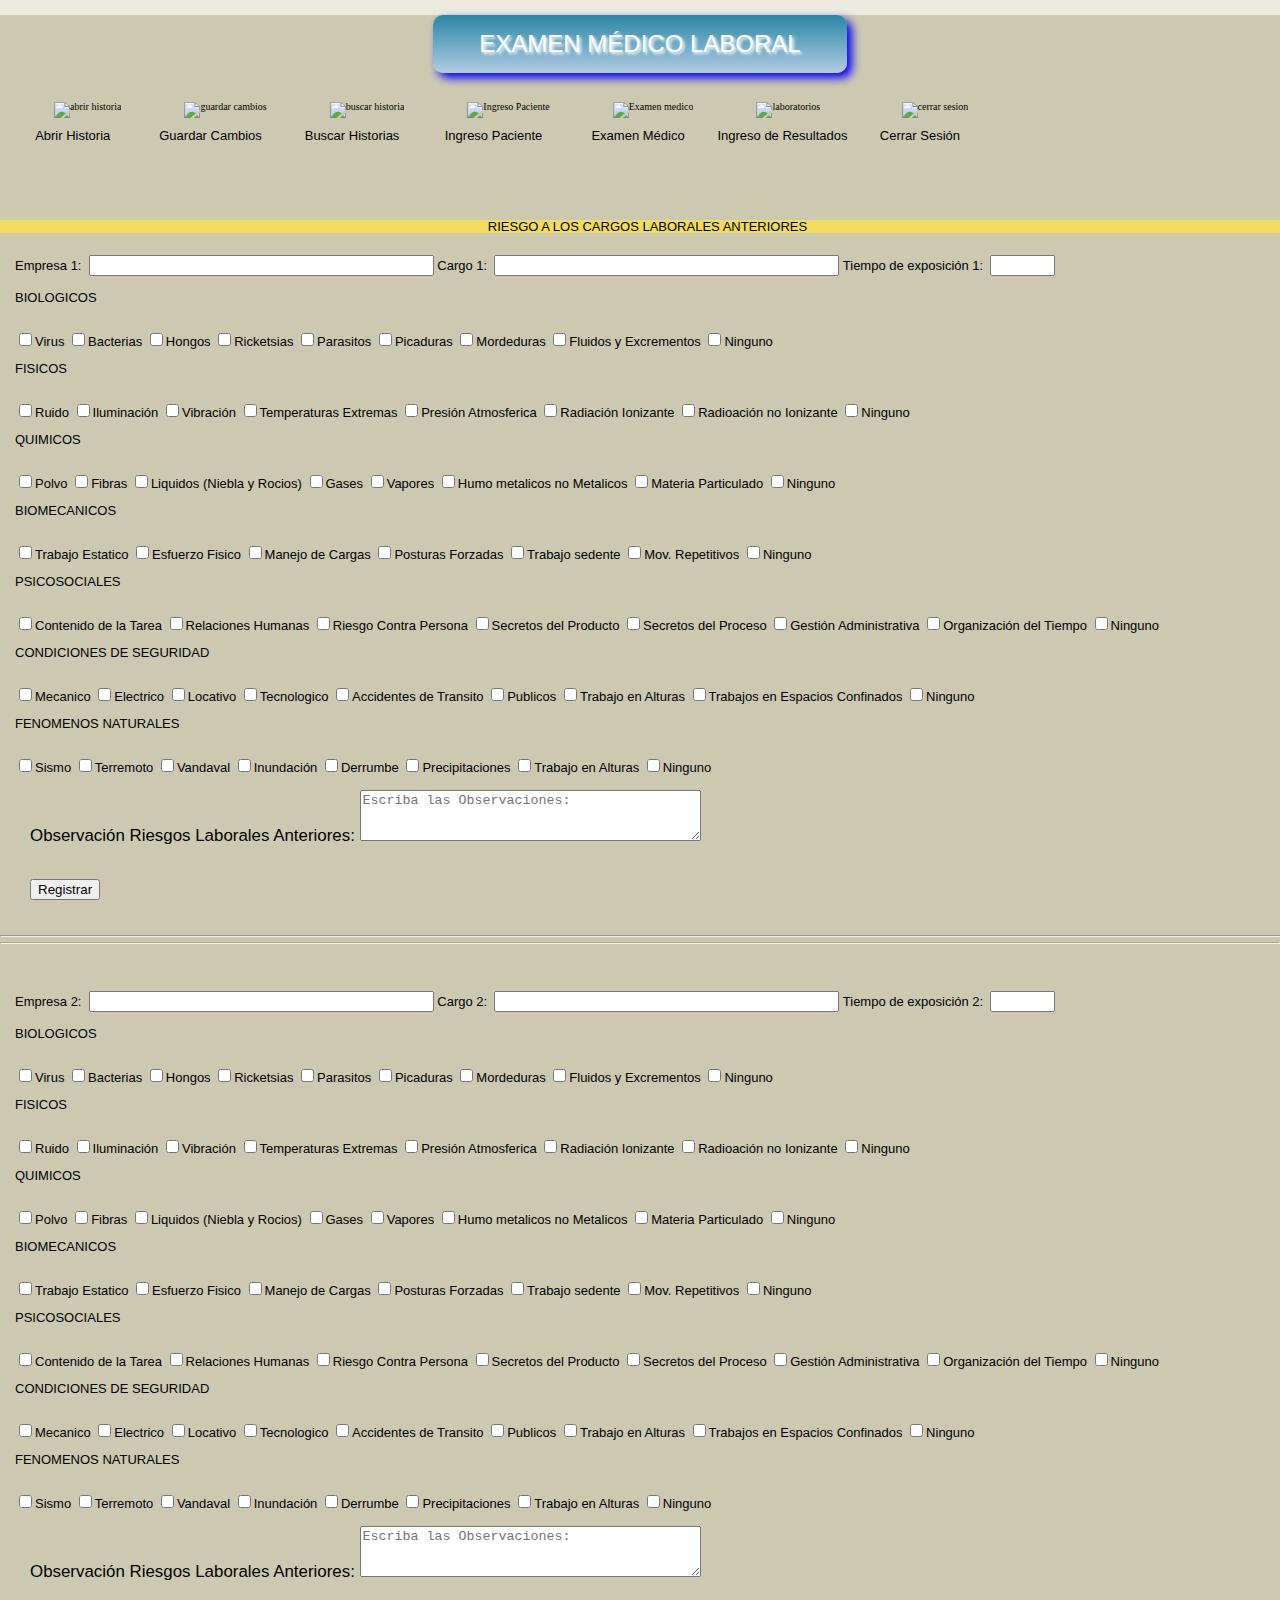
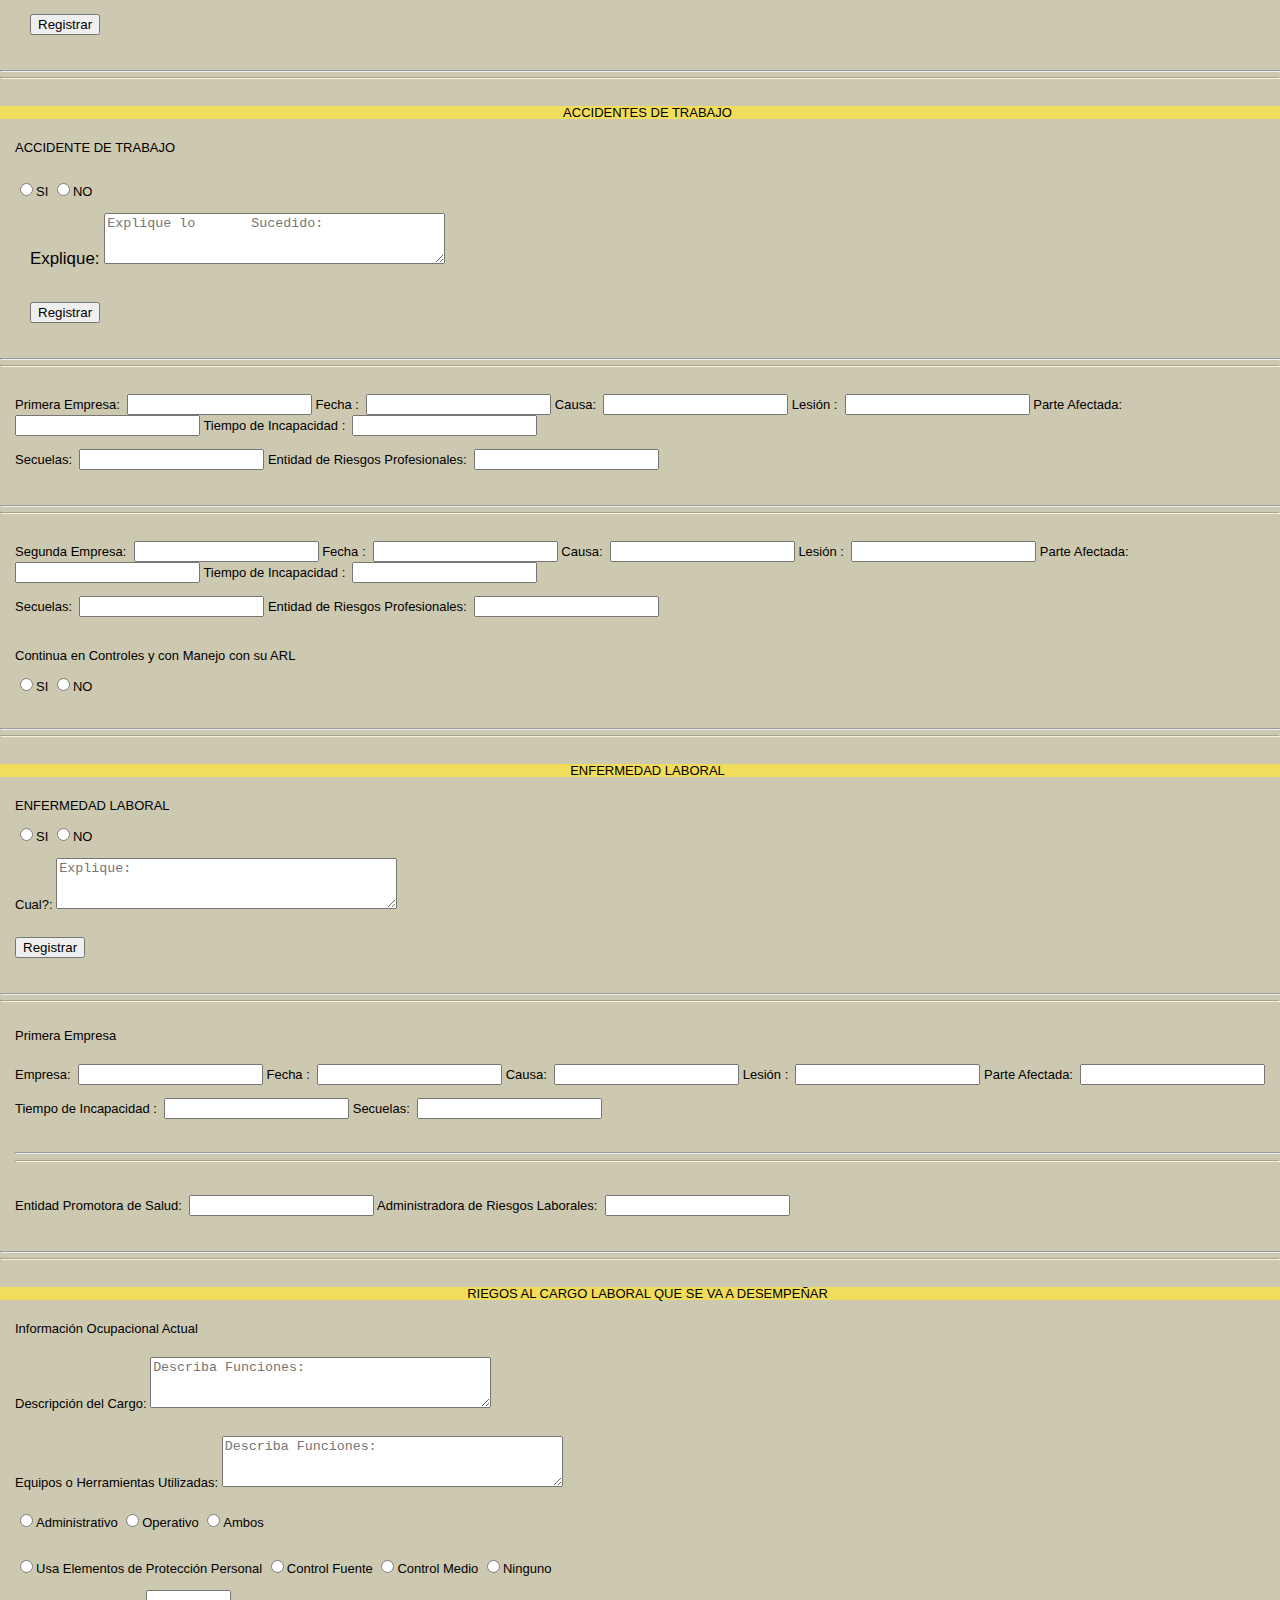
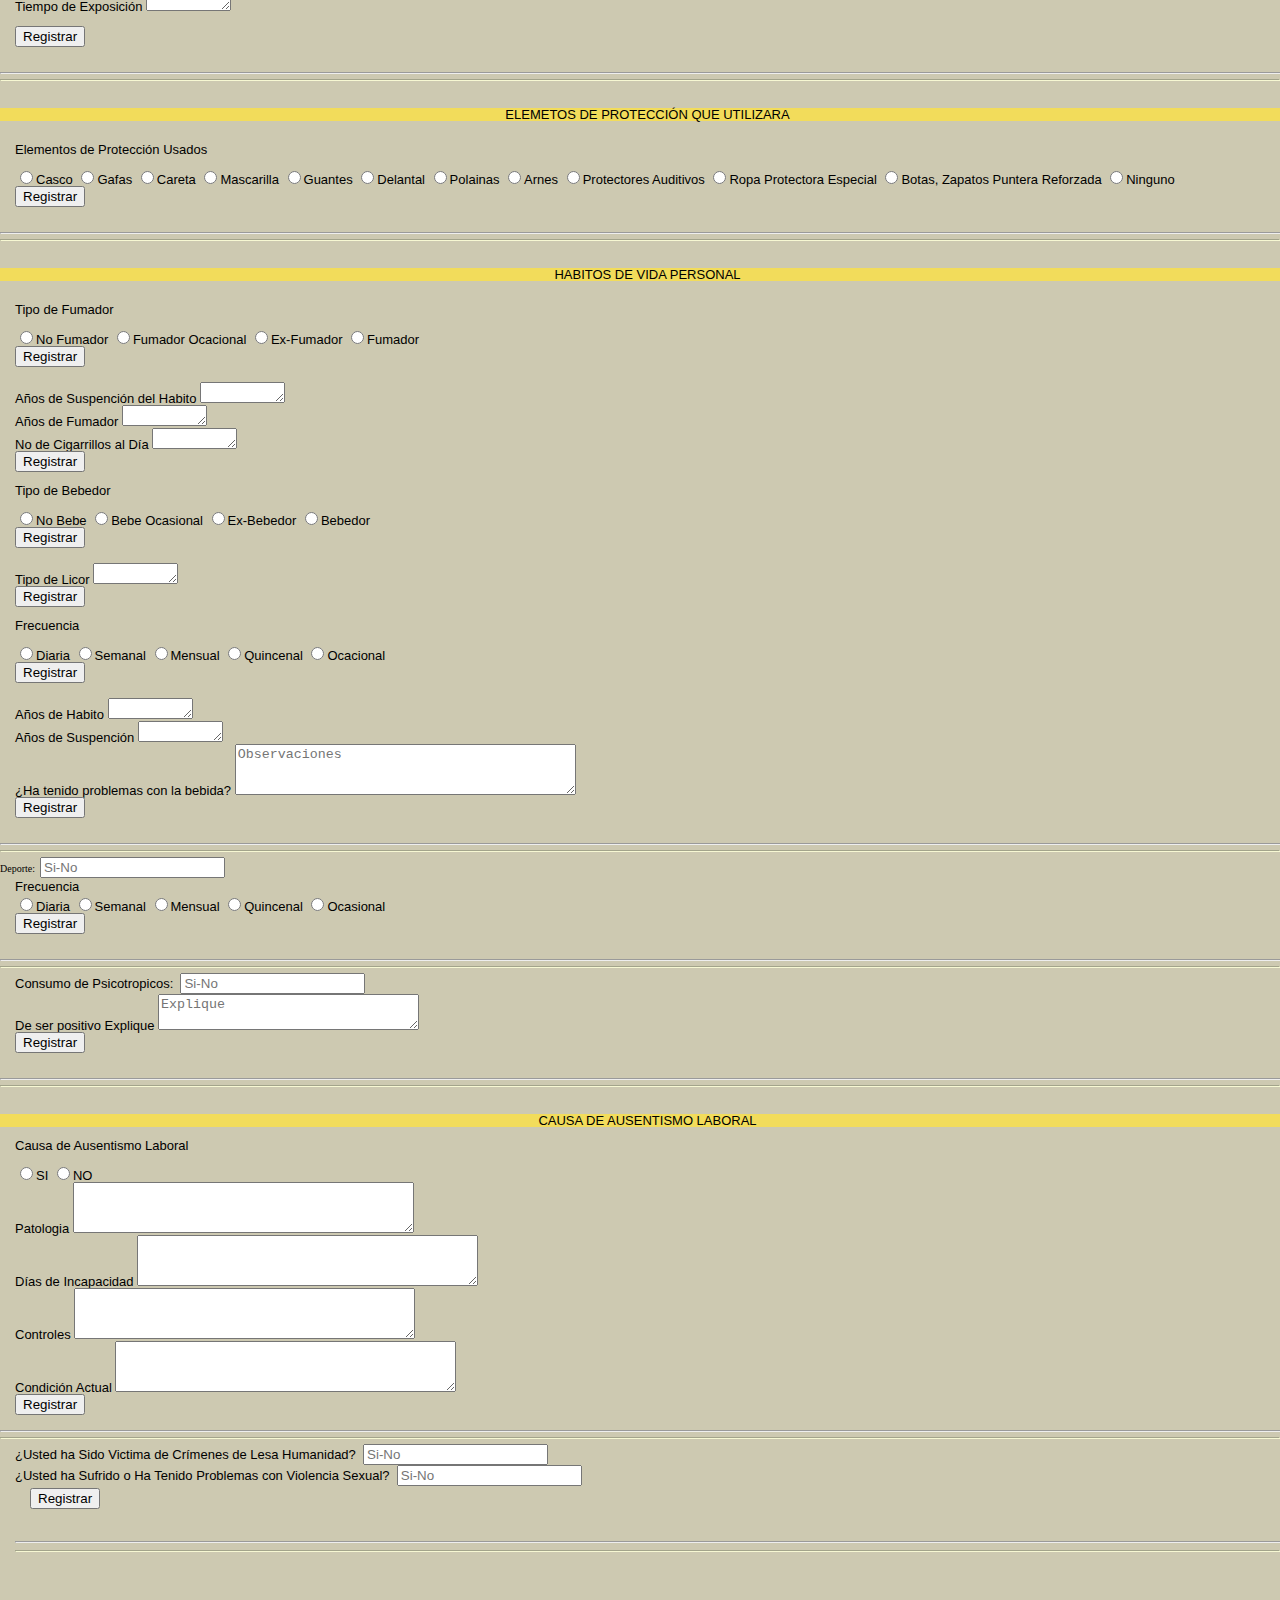
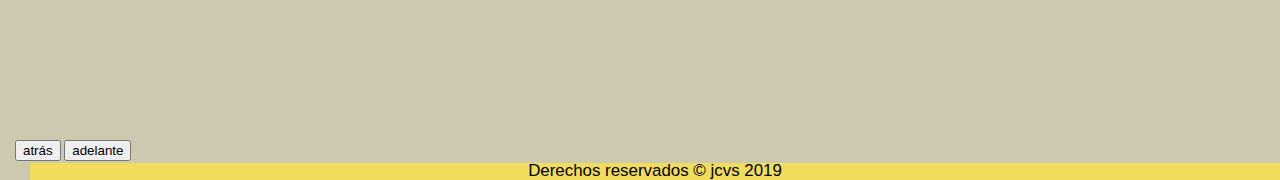
==== historia clinica inicial2.html @ 28df33b1 "Add files via upload" ====
<!DOCTYPE HTML>
<html>
<head>
    	<meta charset="iso-8859-1" />
	    <meta name="description" content="Salud Ocupacional" />
    	<meta name="keywords" content="=HTML5, CSS3, Javascript" />
    	<title>Historia Clinica Inicial Pag 2</title>
	    <link rel="stylesheet" href="misestilos.css"/>
</head>
        <body>
        
	    <header id="cabecera">
        
		      <h1>EXAMEN M�DICO LABORAL</h1>          
</head>

		<nav id="menuppal1">
		<figure>
 
      <img src="imagenes/abrir.png" alt="abrir historia" width="50" 		height="50">
    	<figcaption>
      Abrir Historia
</figcaption>  
</figure>
   		<figure>
      <img src="imagenes/guardar.png" alt="guardar cambios" width="50" height="50">
     	<figcaption>
      Guardar Cambios
</figcaption>
</figure>
    	<figure>    
      <img src="imagenes/buscar.png" alt="buscar historia" width="50" height="50">
     	<figcaption>
    	 Buscar Historias 
</figcaption>
</figure>

		<figure>
 
      <img src="imagenes/inicial.png" alt="Ingreso Paciente" width="50" height="50">
    	<figcaption>
      Ingreso Paciente
 </figcaption>  
 </figure>

   	<figure>
     <img src="imagenes/examen.png" alt="Examen medico" width="50" height="50">
     <figcaption>
      Examen M�dico
 </figcaption>
 </figure>
      <figure>
   
       <img src="imagenes/laboratorios.png" alt="laboratorios" width="50" height="50">
     	<figcaption>
      Ingreso de Resultados 
 </figcaption>
 </figure>
     <figure>
    
      <img src="imagenes/cerrar.png" alt="cerrar sesion" width="50" height="50">
     <figcaption>
     Cerrar Sesi�n
 </figcaption>
 </figure>
      </nav>
   
<br>
<br>
<br>
<br>
<br>
<br>
<br>
<br>
<br>
<br>
<br>
<br>
<br>
  

<nav id="menuppal">
    	 <ul>
         <li>RIESGO A LOS CARGOS LABORALES ANTERIORES</li>  		
     	 </ul>
        </nav>     
 <br>
<br>   
 	
    <section id="seccion">    
 <form name="miformulario" id="miformulario" method="get" autocomplete="off"> <!--/*si lo pongo en on me muestra el formulario autoconpletar*/-->

Empresa 1: &nbsp;<input type="text" name="empresa 1" id="miformulario" size="40" maxlength="60">

Cargo 1: &nbsp;<input type="text" name="cargo 1" id="miformulario" size="40" maxlength="60" >
 
Tiempo de exposici�n 1: &nbsp;<input type="text" name="tiempo de exposicion" id="miformulario" size="5" maxlength="60">
<br>
<br>
</form>
</section>
<fieldset>
  <legend>BIOLOGICOS</legend>
<br>
<br>
  <input type="checkbox" name="micasilladeverificacion"  value="1" />Virus
<input type="checkbox" name="micasilladeverificacion" value="2" />Bacterias
<input type="checkbox" name="micasilladeverificacion" value="3" />Hongos
<input type="checkbox" name="micasilladeverificacion"  value="4" />Ricketsias
<input type="checkbox" name="micasilladeverificacion"  value="5" />Parasitos
<input type="checkbox" name="micasilladeverificacion"  value="6" />Picaduras
<input type="checkbox" name="micasilladeverificacion"  value="7" />Mordeduras
<input type="checkbox" name="micasilladeverificacion"  value="8" />Fluidos y Excrementos
<input type="checkbox" name="micasilladeverificacion"  value="9" />Ninguno
<br>
<br>
<legend>FISICOS</legend>
<br>
<br>
 <input type="checkbox" name="micasilladeverificacion" value="1" />Ruido
<input type="checkbox" name="micasilladeverificacion" value="2" />Iluminaci�n
<input type="checkbox" name="micasilladeverificacion" value="3" />Vibraci�n
<input type="checkbox" name="micasilladeverificacion" value="4" />Temperaturas Extremas
<input type="checkbox" name="micasilladeverificacion"  value="5" />Presi�n Atmosferica
<input type="checkbox" name="micasilladeverificacion"  value="6" />Radiaci�n Ionizante
<input type="checkbox" name="micasilladeverificacion"  value="7" />Radioaci�n no Ionizante
<input type="checkbox" name="micasilladeverificacion"  value="8" />Ninguno
<br>
<br>
 <legend>QUIMICOS</legend>
<br>
<br>
  <input type="checkbox" name="micasilladeverificacion"  value="1" />Polvo
<input type="checkbox" name="micasilladeverificacion" value="2" />Fibras
<input type="checkbox" name="micasilladeverificacion" value="3" />Liquidos (Niebla y Rocios)
<input type="checkbox" name="micasilladeverificacion"  value="4" />Gases
<input type="checkbox" name="micasilladeverificacion" value="5" />Vapores
<input type="checkbox" name="micasilladeverificacion"  value="6" />Humo metalicos no Metalicos
<input type="checkbox" name="micasilladeverificacion" value="7" />Materia Particulado
<input type="checkbox" name="micasilladeverificacion"  value="8" />Ninguno
<br>
<br>
 <legend>BIOMECANICOS</legend>
<br>
<br>
  <input type="checkbox" name="micasilladeverificacion"  value="1" />Trabajo Estatico
<input type="checkbox" name="micasilladeverificacion" value="2" />Esfuerzo Fisico
<input type="checkbox" name="micasilladeverificacion" value="3" />Manejo de Cargas
<input type="checkbox" name="micasilladeverificacion"  value="4" />Posturas Forzadas
<input type="checkbox" name="micasilladeverificacion" value="5" />Trabajo sedente
<input type="checkbox" name="micasilladeverificacion"  value="6" />Mov. Repetitivos
<input type="checkbox" name="micasilladeverificacion"  value="7" />Ninguno
<br>
<br>
 <legend>PSICOSOCIALES</legend>
<br>
<br>
  <input type="checkbox" name="micasilladeverificacion"  value="1" />Contenido de la Tarea
<input type="checkbox" name="micasilladeverificacion" value="2" />Relaciones Humanas
<input type="checkbox" name="micasilladeverificacion" value="3" />Riesgo Contra Persona
<input type="checkbox" name="micasilladeverificacion"  value="4" />Secretos del Producto
<input type="checkbox" name="micasilladeverificacion" value="5" />Secretos del Proceso
<input type="checkbox" name="micasilladeverificacion"  value="6" />Gesti�n Administrativa
<input type="checkbox" name="micasilladeverificacion"  value="7" />Organizaci�n del Tiempo
<input type="checkbox" name="micasilladeverificacion"  value="8" />Ninguno
<br>
<br>
 <legend>CONDICIONES DE SEGURIDAD</legend>
<br>
<br>
  <input type="checkbox" name="micasilladeverificacion"  value="1" />Mecanico
<input type="checkbox" name="micasilladeverificacion" value="2" />Electrico
<input type="checkbox" name="micasilladeverificacion" value="3" />Locativo
<input type="checkbox" name="micasilladeverificacion"  value="4" />Tecnologico
<input type="checkbox" name="micasilladeverificacion" value="5" />Accidentes de Transito
<input type="checkbox" name="micasilladeverificacion"  value="6" />Publicos
<input type="checkbox" name="micasilladeverificacion"  value="7" />Trabajo en Alturas
<input type="checkbox" name="micasilladeverificacion"  value="8" />Trabajos en Espacios Confinados
<input type="checkbox" name="micasilladeverificacion"  value="9" />Ninguno
<br>
<br>
<legend>FENOMENOS NATURALES</legend>
<br>
<br>
  <input type="checkbox" name="micasilladeverificacion"  value="1" />Sismo
<input type="checkbox" name="micasilladeverificacion" value="2" />Terremoto
<input type="checkbox" name="micasilladeverificacion" value="3" />Vandaval
<input type="checkbox" name="micasilladeverificacion"  value="4" />Inundaci�n
<input type="checkbox" name="micasilladeverificacion" value="5" />Derrumbe
<input type="checkbox" name="micasilladeverificacion"  value="6" />Precipitaciones
<input type="checkbox" name="micasilladeverificacion"  value="7" />Trabajo en Alturas
<input type="checkbox" name="micasilladeverificacion"  value="8" />Ninguno
 <br>
<br>

 <section id="seccion"> 
     <p>Observaci�n Riesgos Laborales Anteriores: <textarea name="Observaci�nCA" rows="3" cols="40" placeholder="Escriba las Observaciones:"></textarea></p><br><br>
     <input type="submit" value="Registrar">
     </section>
 </fieldset>     
 
 
 
 <br>
<br>
<hr style="border:30px;"><hr style="border:4px;">
<hr style="width:100%;"> 
<hr style="border-color:#F7F8D3;"> 
<br>
<br>
 
 
  <br>
<br>   
 	
    <section id="seccion">    
 <form name="miformulario" id="miformulario" method="get" autocomplete="off"> <!--/*si lo pongo en on me muestra el formulario autoconpletar*/-->

Empresa 2: &nbsp;<input type="text" name="empresa 2" id="miformulario" size="40" maxlength="60">

Cargo 2: &nbsp;<input type="text" name="cargo 2" id="miformulario" size="40" maxlength="60" >
 
Tiempo de exposici�n 2: &nbsp;<input type="text" name="tiempo de exposicion 2" id="miformulario" size="5" maxlength="60">
<br>
<br>
</form>
</section>
<fieldset>
  <legend>BIOLOGICOS</legend>
<br>
<br>
  <input type="checkbox" name="micasilladeverificacion"  value="1" />Virus
<input type="checkbox" name="micasilladeverificacion" value="2" />Bacterias
<input type="checkbox" name="micasilladeverificacion" value="3" />Hongos
<input type="checkbox" name="micasilladeverificacion"  value="4" />Ricketsias
<input type="checkbox" name="micasilladeverificacion"  value="5" />Parasitos
<input type="checkbox" name="micasilladeverificacion"  value="6" />Picaduras
<input type="checkbox" name="micasilladeverificacion"  value="7" />Mordeduras
<input type="checkbox" name="micasilladeverificacion"  value="8" />Fluidos y Excrementos
<input type="checkbox" name="micasilladeverificacion"  value="9" />Ninguno
<br>
<br>
<legend>FISICOS</legend>
<br>
<br>
 <input type="checkbox" name="micasilladeverificacion" value="1" />Ruido
<input type="checkbox" name="micasilladeverificacion" value="2" />Iluminaci�n
<input type="checkbox" name="micasilladeverificacion" value="3" />Vibraci�n
<input type="checkbox" name="micasilladeverificacion" value="4" />Temperaturas Extremas
<input type="checkbox" name="micasilladeverificacion"  value="5" />Presi�n Atmosferica
<input type="checkbox" name="micasilladeverificacion"  value="6" />Radiaci�n Ionizante
<input type="checkbox" name="micasilladeverificacion"  value="7" />Radioaci�n no Ionizante
<input type="checkbox" name="micasilladeverificacion"  value="8" />Ninguno
<br>
<br>
 <legend>QUIMICOS</legend>
<br>
<br>
  <input type="checkbox" name="micasilladeverificacion"  value="1" />Polvo
<input type="checkbox" name="micasilladeverificacion" value="2" />Fibras
<input type="checkbox" name="micasilladeverificacion" value="3" />Liquidos (Niebla y Rocios)
<input type="checkbox" name="micasilladeverificacion"  value="4" />Gases
<input type="checkbox" name="micasilladeverificacion" value="5" />Vapores
<input type="checkbox" name="micasilladeverificacion"  value="6" />Humo metalicos no Metalicos
<input type="checkbox" name="micasilladeverificacion" value="7" />Materia Particulado
<input type="checkbox" name="micasilladeverificacion"  value="8" />Ninguno
<br>
<br>
 <legend>BIOMECANICOS</legend>
<br>
<br>
  <input type="checkbox" name="micasilladeverificacion"  value="1" />Trabajo Estatico
<input type="checkbox" name="micasilladeverificacion" value="2" />Esfuerzo Fisico
<input type="checkbox" name="micasilladeverificacion" value="3" />Manejo de Cargas
<input type="checkbox" name="micasilladeverificacion"  value="4" />Posturas Forzadas
<input type="checkbox" name="micasilladeverificacion" value="5" />Trabajo sedente
<input type="checkbox" name="micasilladeverificacion"  value="6" />Mov. Repetitivos
<input type="checkbox" name="micasilladeverificacion"  value="7" />Ninguno
<br>
<br>
 <legend>PSICOSOCIALES</legend>
<br>
<br>
  <input type="checkbox" name="micasilladeverificacion"  value="1" />Contenido de la Tarea
<input type="checkbox" name="micasilladeverificacion" value="2" />Relaciones Humanas
<input type="checkbox" name="micasilladeverificacion" value="3" />Riesgo Contra Persona
<input type="checkbox" name="micasilladeverificacion"  value="4" />Secretos del Producto
<input type="checkbox" name="micasilladeverificacion" value="5" />Secretos del Proceso
<input type="checkbox" name="micasilladeverificacion"  value="6" />Gesti�n Administrativa
<input type="checkbox" name="micasilladeverificacion"  value="7" />Organizaci�n del Tiempo
<input type="checkbox" name="micasilladeverificacion"  value="8" />Ninguno
<br>
<br>
 <legend>CONDICIONES DE SEGURIDAD</legend>
<br>
<br>
  <input type="checkbox" name="micasilladeverificacion"  value="1" />Mecanico
<input type="checkbox" name="micasilladeverificacion" value="2" />Electrico
<input type="checkbox" name="micasilladeverificacion" value="3" />Locativo
<input type="checkbox" name="micasilladeverificacion"  value="4" />Tecnologico
<input type="checkbox" name="micasilladeverificacion" value="5" />Accidentes de Transito
<input type="checkbox" name="micasilladeverificacion"  value="6" />Publicos
<input type="checkbox" name="micasilladeverificacion"  value="7" />Trabajo en Alturas
<input type="checkbox" name="micasilladeverificacion"  value="8" />Trabajos en Espacios Confinados
<input type="checkbox" name="micasilladeverificacion"  value="9" />Ninguno
<br>
<br>
<legend>FENOMENOS NATURALES</legend>
<br>
<br>
  <input type="checkbox" name="micasilladeverificacion"  value="1" />Sismo
<input type="checkbox" name="micasilladeverificacion" value="2" />Terremoto
<input type="checkbox" name="micasilladeverificacion" value="3" />Vandaval
<input type="checkbox" name="micasilladeverificacion"  value="4" />Inundaci�n
<input type="checkbox" name="micasilladeverificacion" value="5" />Derrumbe
<input type="checkbox" name="micasilladeverificacion"  value="6" />Precipitaciones
<input type="checkbox" name="micasilladeverificacion"  value="7" />Trabajo en Alturas
<input type="checkbox" name="micasilladeverificacion"  value="8" />Ninguno
 <br>
<br>

 <section id="seccion"> 
     <p>Observaci�n Riesgos Laborales Anteriores: <textarea name="Observaci�nCA" rows="3" cols="40" placeholder="Escriba las Observaciones:"></textarea></p><br><br>
     <input type="submit" value="Registrar">
     </section>
 </fieldset>    
 <br>
<br>
<hr style="border:30px;"><hr style="border:4px;">
<hr style="width:100%;"> 
<hr style="border-color:#F7F8D3;"> 
<br>
<br>
          
<nav id="menuppal">
    	 <ul>
         <li>ACCIDENTES DE TRABAJO</li>   		
     	 </ul>
        </nav>     
 <br>
<br> 
    <fieldset>     
    <legend>ACCIDENTE DE TRABAJO</legend>
<br>
<br>
    <input type="radio" name="micasilladeverificacion"  value="si" />SI
   <input type="radio" name="micasilladeverificacion" value="no" />NO

 <br>
<br>

 <section id="seccion"> 
     <p>Explique: <textarea name="Accidentes" rows="3" cols="40" placeholder="Explique lo       Sucedido:"></textarea></p><br><br>
     <input type="submit" value="Registrar">
     </section>
 </fieldset>    

<br>
<br>
<hr style="border:30px;"><hr style="border:4px;">
<hr style="width:100%;"> 
<hr style="border-color:#F7F8D3;"> 
<br>
<br>

 <section id="seccion">    
 <form name="miformulario" id="miformulario" method="get" autocomplete="off"> <!--/*si lo pongo en on me muestra el formulario autoconpletar*/-->

Primera Empresa: &nbsp;<input type="text" name="miformulario" id="Primera Empresa">

Fecha : &nbsp;<input type="text" name="miformulario" id="Fecha" >
 
Causa: &nbsp;<input type="text" name="miformulario" id="Causa">

Lesi�n : &nbsp;<input type="text" name="miformulario" id="Lesion" >
 
Parte Afectada: &nbsp;<input type="text" name="miformulario" id="Parte Afectada">

Tiempo de Incapacidad : &nbsp;<input type="text" name="miformulario" id="Tiempo Incapacidad" ><br><br>
 
Secuelas: &nbsp;<input type="text" name="miformulario" id="Secuelas">

Entidad de Riesgos Profesionales: &nbsp;<input type="text" name="miformulario" id="arl">
</form>
</section>
<br>
<br>
<hr style="border:30px;"><hr style="border:4px;">
<hr style="width:100%;"> 
<hr style="border-color:#F7F8D3;"> 
<br>
<br>
<section id="seccion">    
 <form name="miformulario" id="miformulario" method="get" autocomplete="off"> <!--/*si lo pongo en on me muestra el formulario autoconpletar*/-->

Segunda Empresa: &nbsp;<input type="text" name="miformulario" id="Segunda Empresa">

Fecha : &nbsp;<input type="text" name="miformulario" id="Fecha" >
 
Causa: &nbsp;<input type="text" name="miformulario" id="Causa">

Lesi�n : &nbsp;<input type="text" name="miformulario" id="Lesion" >
 
Parte Afectada: &nbsp;<input type="text" name="miformulario" id="Parte Afectada">

Tiempo de Incapacidad : &nbsp;<input type="text" name="miformulario" id="Tiempo Incapacidad" ><br><br>
 
Secuelas: &nbsp;<input type="text" name="miformulario" id="Secuelas">

Entidad de Riesgos Profesionales: &nbsp;<input type="text" name="miformulario" id="arl">
</form>
</section>

<br>
<br>
<br>
<fieldset>
 <legend>Continua en Controles y con Manejo con su ARL</legend>
<br>

  <input type="radio" name="micasilladeverificacion"  value="1" />SI
<input type="radio" name="micasilladeverificacion" value="0" />NO
</fieldset>
<br>
<br>
<hr style="border:30px;"><hr style="border:4px;">
<hr style="width:100%;"> 
<hr style="border-color:#F7F8D3;"> 
<br>
<br>
<nav id="menuppal">
    	 <ul>
         <li>ENFERMEDAD LABORAL</li>   		
     	 </ul>
        </nav>     
 <br>
<br> 
<fieldset>  
 <legend>ENFERMEDAD LABORAL</legend>
<br>

  <input type="radio" name="micasilladeverificacion"  value="1" />SI
<input type="radio" name="micasilladeverificacion" value="0" />NO
 </fieldset>

 
 
 <section id="seccion"> 
 <br>
     <p>Cual?: <textarea name="enfermedadlab" rows="3" cols="40" placeholder="Explique:"></textarea></p><br><br>
     <input type="submit" value="Registrar">
 
     </section>
<br>
<br>
<hr style="border:30px;"><hr style="border:4px;">
<hr style="width:100%;"> 
<hr style="border-color:#F7F8D3;"> 
<br>
<br> 
<fieldset>
 <legend>Primera Empresa</legend>
</fieldset>

<br>
<br>
<section id="seccion">    
 <form name="miformulario" id="miformulario" method="get" autocomplete="off"> <!--/*si lo pongo en on me muestra el formulario autoconpletar*/-->

Empresa: &nbsp;<input type="text" name="miformulario" id="Empresa">

Fecha : &nbsp;<input type="text" name="miformulario" id="Fecha" >
 
Causa: &nbsp;<input type="text" name="miformulario" id="Causa">

Lesi�n : &nbsp;<input type="text" name="miformulario" id="Lesion" >
 
Parte Afectada: &nbsp;<input type="text" name="miformulario" id="Parte Afectada"><br><br>

Tiempo de Incapacidad : &nbsp;<input type="text" name="miformulario" id="Tiempo Incapacidad" >

Secuelas: &nbsp;<input type="text" name="miformulario" id="Secuelas"><br><br>


<hr style="border:30px;"><hr style="border:4px;">
<hr style="width:100%;"> 
<hr style="border-color:#F7F8D3;"> 
<br>
<br> 
Entidad Promotora de Salud: &nbsp;<input type="text" name="miformulario" id="eps">

Administradora de Riesgos Laborales: &nbsp;<input type="text" name="miformulario" id="arl">
</form>
</section>

<br>
<br>
<hr style="border:30px;"><hr style="border:4px;">
<hr style="width:100%;"> 
<hr style="border-color:#F7F8D3;"> 
<br>
<br> 
<nav id="menuppal">
    	 <ul>
         <li>RIEGOS AL CARGO LABORAL QUE SE VA A DESEMPE�AR</li>   		
     	 </ul>
        </nav> 
<br> 
<br> 
<fieldset>
 <legend>Informaci�n Ocupacional Actual</legend>
</fieldset>
<br>
<br>
<section id="seccion">
  <p>Descripci�n del Cargo: <textarea name="descripcion_cargo" rows="3" cols="40" placeholder="Describa Funciones:" id="miformulario"></textarea></p><br>
<br>
  <p>Equipos o Herramientas Utilizadas: <textarea name="equipos" rows="3" cols="40" placeholder="Describa Funciones:" id="miformulario"></textarea></p>
</section>
<br>
<br>
 <section id="seccion"> 
  <input type="radio" name="micasilladeverificacion"  value="admin" />Administrativo
<input type="radio" name="micasilladeverificacion" value="Opera" />Operativo
<input type="radio" name="micasilladeverificacion" value="ambos" />Ambos
</section>
 <section id="seccion">        
<br>     
<br>
  <input type="radio" name="micasilladeverificacion"  value="proteccion" />Usa Elementos de Protecci�n Personal
<input type="radio" name="micasilladeverificacion" value="controlF" />Control Fuente
<input type="radio" name="micasilladeverificacion" value="controlM" />Control Medio
<input type="radio" name="micasilladeverificacion" value="controlM" />Ninguno
 </section>
 <section id="seccion">  
<br>
  <p>Tiempo de Exposici�n <textarea name="tiempo_exposicion" rows="1" cols="8" id="miformulario"></textarea></p><br>
     <input type="submit" value="Registrar">
</section>

<br>
<hr style="border:30px;"><hr style="border:4px;">
<hr style="width:100%;"> 
<hr style="border-color:#F7F8D3;"> 
<br>
<br> 
<nav id="menuppal">
    	 <ul>
         <li>ELEMETOS DE PROTECCI�N QUE UTILIZARA</li>   		
     	 </ul>
        </nav> 
<br> 
<br> 
<fieldset>
 <legend>Elementos de Protecci�n Usados</legend>
</fieldset>
<br>

<section id="seccion">        

  <input type="radio" name="micasilladeverificacion"  value="proteccionp" />Casco
<input type="radio" name="micasilladeverificacion" value="proteccionp" />Gafas
<input type="radio" name="micasilladeverificacion" value="proteccionp" />Careta
<input type="radio" name="micasilladeverificacion" value="proteccionp" />Mascarilla
<input type="radio" name="micasilladeverificacion" value="proteccionp" />Guantes
<input type="radio" name="micasilladeverificacion" value="proteccionp" />Delantal
<input type="radio" name="micasilladeverificacion" value="proteccionp" />Polainas
<input type="radio" name="micasilladeverificacion" value="proteccionp" />Arnes
<input type="radio" name="micasilladeverificacion" value="proteccionp" />Protectores Auditivos
<input type="radio" name="micasilladeverificacion" value="proteccionp" />Ropa Protectora Especial
<input type="radio" name="micasilladeverificacion" value="proteccionp" />Botas, Zapatos Puntera Reforzada
<input type="radio" name="micasilladeverificacion" value="proteccionp" />Ninguno
<br>   <input type="submit" value="Registrar">
</section>
<br>
<hr style="border:30px;"><hr style="border:4px;">
<hr style="width:100%;"> 
<hr style="border-color:#F7F8D3;"> 
<br>
<br> 



<nav id="menuppal">
    	 <ul>
         <li>HABITOS DE VIDA PERSONAL</li>   		
     	 </ul>
        </nav> 
<br> 
<br> 
<fieldset>
 <legend>Tipo de Fumador</legend>
</fieldset>


<br>
<section id="seccion">        
 <input type="radio" name="micasilladeverificacion"  value="fumador" />No Fumador
<input type="radio" name="micasilladeverificacion" value="fumador"  />Fumador Ocacional
<input type="radio" name="micasilladeverificacion" value="fumador"  />Ex-Fumador
<input type="radio" name="micasilladeverificacion" value="fumador"  />Fumador
<br>   <input type="submit" value="Registrar">
</section>

 <section id="seccion">  
<br>
  <p>A�os de Suspenci�n del Habito <textarea name="tiempo_suspencion" rows="1" cols="8" id="miformulario"></textarea></p>
  <p>A�os de Fumador <textarea name="A�os_fumador" rows="1" cols="8" id="miformulario"></textarea></p>
  <p>No de Cigarrillos al D�a <textarea name="numero_cigarrillos" rows="1" cols="8" id="miformulario"></textarea></p>
     <input type="submit" value="Registrar">
</section>


<br> 
<fieldset>
 <legend>Tipo de Bebedor</legend>
 </fieldset>
 
<br>
<section id="seccion">        
 <input type="radio" name="micasilladeverificacion"  value="bebedor" />No Bebe
<input type="radio" name="micasilladeverificacion" value="bebedor"  />Bebe Ocasional
<input type="radio" name="micasilladeverificacion" value="bebedor"  />Ex-Bebedor
<input type="radio" name="micasilladeverificacion" value="bebedor"  />Bebedor
<br>   <input type="submit" value="Registrar">
</section>

 <section id="seccion">  
<br>
  <p>Tipo de Licor <textarea name="tipo_licor" rows="1" cols="8" id="miformulario"></textarea></p>
  
     <input type="submit" value="Registrar">
</section>

<br>
<fieldset> 
 <legend>Frecuencia</legend>
 </fieldset>
<br>
<section id="seccion">        
 <input type="radio" name="micasilladeverificacion"  value="frecuencia" />Diaria
<input type="radio" name="micasilladeverificacion" value="frecuencia"  />Semanal
<input type="radio" name="micasilladeverificacion" value="frecuencia" />Mensual
<input type="radio" name="micasilladeverificacion" value="frecuencia" />Quincenal
<input type="radio" name="micasilladeverificacion" value="frecuencia"  />Ocacional
<br>   <input type="submit" value="Registrar">
</section>

 <section id="seccion">  
<br>
  <p>A�os de Habito <textarea name="frecuencia" rows="1" cols="8" id="miformulario"></textarea></p>
  <p>A�os de Suspenci�n <textarea name="frecuencia" rows="1" cols="8" id="miformulario"></textarea></p>
  <p>�Ha tenido problemas con la bebida? <textarea name="problema" placeholder="Observaciones" rows="3" cols="40" id="miformulario"></textarea></p>
  <input type="submit" value="Registrar">
</section>

<br>
<hr style="border:30px;"><hr style="border:4px;">
<hr style="width:100%;"> 
<hr style="border-color:#F7F8D3;"> 
<datalist id="opciones3">
<option value="si" label= "Si">
<option value="no" label= "No">

</datalist>

Deporte: &nbsp;<input type="text" name="deporte" id="deporte" placeholder="Si-No" required list="opciones3">
</option>
<br> 
<fieldset>
 <legend>Frecuencia</legend>
</fieldset>
<section id="seccion">        
 <input type="radio" name="micasilladeverificacion"  value="deporte" />Diaria
<input type="radio" name="micasilladeverificacion" value="deporte" />Semanal
<input type="radio" name="micasilladeverificacion" value="deporte"  />Mensual
<input type="radio" name="micasilladeverificacion" value="deporte"  />Quincenal
<input type="radio" name="micasilladeverificacion" value="deporte"  />Ocasional
<br>   <input type="submit" value="Registrar">
</section>
<br>
<datalist id="opciones4">
<option value="si" label= "Si">
<option value="no" label= "No">


</datalist>


<hr style="border:30px;"><hr style="border:4px;">
<hr style="width:100%;"> 
<hr style="border-color:#F7F8D3;"> 

</option>
<section id="seccion">
Consumo de Psicotropicos: &nbsp;<input type="text" name="consumo" id="consumo" placeholder="Si-No"  required list="opciones4">

<br>
  <p> De ser positivo Explique <textarea name="consumo" placeholder="Explique" rows="2" cols="30" id="miformulario"></textarea></p>
  <input type="submit" value="Registrar">
</section>

<br> 
<hr style="border:30px;"><hr style="border:4px;">
<hr style="width:100%;"> 
<hr style="border-color:#F7F8D3;"> 
<br>
<br> 

<nav id="menuppal">
    	 <ul>
         <li>CAUSA DE AUSENTISMO LABORAL</li>   		
     	 </ul>
        </nav> 
<br> 
 </option>
  <fieldset> 
 <legend>Causa de Ausentismo Laboral</legend>
 </fieldset>
<br>
<section id="seccion">
  <input type="radio" name="micasilladeverificacion"  value="1" />SI
<input type="radio" name="micasilladeverificacion" value="0" />NO
 
 <br>


  <p> Patologia <textarea name="causa" rows="3" cols="40" id="miformulario"></textarea></p>
    <p>D�as de Incapacidad <textarea name="causa" rows="3" cols="40" id="miformulario"></textarea></p>
     <p>Controles <textarea name="causa" rows="3" cols="40" id="miformulario"></textarea></p>
      <p>Condici�n Actual <textarea name="causa" rows="3" cols="40" id="miformulario"></textarea></p>
  <input type="submit" value="Registrar">
 </section> 
  
  <hr style="border:30px;"><hr style="border:4px;">
<hr style="width:100%;"> 
<hr style="border-color:#F7F8D3;"> 
  
<datalist id="opciones5">
<option value="si" label= "si">
<option value="no" label= "no">

</datalist>
<section id="seccion">
�Usted ha Sido Victima de Cr�menes de Lesa Humanidad? &nbsp;<input type="text" placeholder="Si-No" name="crimen" id="crimen" required list="opciones5">
  
<br>
<datalist id="opciones6">
<option value="si" label= "si">
<option value="no" label= "no">

</datalist>

�Usted ha Sufrido o Ha Tenido Problemas con Violencia Sexual? &nbsp;<input type="text" placeholder="Si-No" name="crimen" id="crimen" required list="opciones6">
<section id="seccion">  

  <input type="submit" value="Registrar">
  </section>
<br>

  <hr style="border:30px;"><hr style="border:4px;">
<hr style="width:100%;"> 
<hr style="border-color:#F7F8D3;"> 
<br>


 <br>
<br>
<br> 
<br>
<br> 
<br>
<br> 
<br>
<br> 
<br>
<br> 
<br>
<br> 

<frame name="sig">
<input type="button" value="atr�s" onClick="parent.sig.history.back()"/>
<input type="button" value="adelante" onClick="parent.sig.history.forward()"/>

<footer>
<p>Derechos reservados &copy; jcvs 2019 </p>
</footer>
  
</body>
</html>
---- misestilos.css ----
@charset "utf-8";
/* CSS Document */

html, body, div, span, applet, object, iframe,
h1, h2, h3, h4, h5, h6, p, blockquote, pre,
a, abbr, acronym, address, big, cite, code,
del, dfn, em, img, ins, kbd, q, s, samp,
small, strike, strong, sub, sup, tt, var,
b, u, i, center,
dl, dt, dd, ol, ul, li,
fieldset, form, label, legend,
table, caption, tbody, tfoot, thead, tr, th, td,
article, aside, canvas, details, embed, 
figure, figcaption, footer, header, hgroup, 
menu, nav, output, ruby, section, summary,
time, mark, audio, video {
	margin: 0;
	padding: 0;
	border: 0;
	font-size: 62%;
	font: inherit;
	vertical-align: baseline;
}
/* HTML5 display-role reset for older browsers */
article, aside, details, figcaption, figure, 
footer, header, hgroup, menu, nav, section {
	display: block;
}
body {
	line-height: 1;
}
ol, ul , li {
	list-style: none;
}
blockquote, q {
	quotes: none;
}
blockquote:before, blockquote:after,
q:before, q:after {
	content: '';
	content: none;
}
table {
	border-collapse: collapse;
	border-spacing: 0;
}
/*FIN RESETCSS*/

body {
	font-size:62.5%;
	
	background-color: #ECE9DF;
}
h1{
	font:normal 2.4em Verdana, Geneva, sans-serif;
	background:-webkit-linear-gradient(top, #2887A6, #B3CBE3);
	background:-moz-linear-gradient(top, #2887A6, #B3CBE3);
	width:30%;
	border-radius:10px;
	margin:15px auto;
	text-align:center;  
	padding:15px;
	color:#FFF;
	box-shadow:#00f 5px 5px 10px;
	text-shadow:#FFF 2px 2px 3px;
}
/*section{
	width:91%;
	border-top:1px dashed #F3F2BC;
	margin:15px auto;
}*/

figure{
	float:left;
}
figure img{
	padding:4px;
	margin:10px 5px 5px 50px;
	
	/*background:#CCC;*/   /*fondo gris a las imagenes*/
	/*border-radius:20px;*/	 /*redondea los bordes de las imagenes*/
    
}
figure img:hover{
	-webkit-transform:scale(1.4);
	-moz-transform:scale(1.4);
	
}

figcaption{
	font-family:Arial, Helvetica, sans-serif;
	font-size:1.3em;
	text-align:center;
	margin-top:2px;
	margin-left:15px;	
}

#cabecera{
	
background-color:#CDC9B1;

}

#menuppal1{
	background-color: #CDC9B1;
}

#menuppal{
	background-color: #F2DC5B;
}


/*#seccion{
	background-color:#E2E6C8;
	float:left;
	margin-left:2px;
    padding-left:15px;
	padding-top:15px;
}*/

#seccion{
	font-family:Arial, Helvetica, sans-serif;
	font-size:1.3em;
	text-align:left;
	margin-top:2px;
	margin-left:15px;
}

footer{
	background-color:#F2DC5B;
	clear:both;
	margin-top:50px;
	/*padding-top:100px;*/	
	font-family:Arial, Helvetica, sans-serif;
	font-size:1.3em;
	text-align:center;
	margin-top:2px;
	margin-left:15px;
}


li{
	background-color:#FA8C58;
	background-color:#F2DC5B;
	clear:both;
	margin-top:80px;
	/*padding-top:100px;*/	
	font-family:Arial, Helvetica, sans-serif;
	font-size:1.3em;
	text-align:center;
	margin-top:2px;
	margin-left:15px;
}


h3{
	font-family:Arial, Helvetica, sans-serif;
	font-size:1.3em;
	text-align:left;
	margin-top:2px;
	margin-left:15px;
}

fieldset{
	font-family:Arial, Helvetica, sans-serif;
	font-size:1.3em;
	text-align:left;
	margin-top:2px;
	margin-left:15px;
}
#seccion{
	font-family:Arial, Helvetica, sans-serif;
	font-size:1.3em;
	text-align:left;
	margin-top:2px;
	margin-left:15px;
}
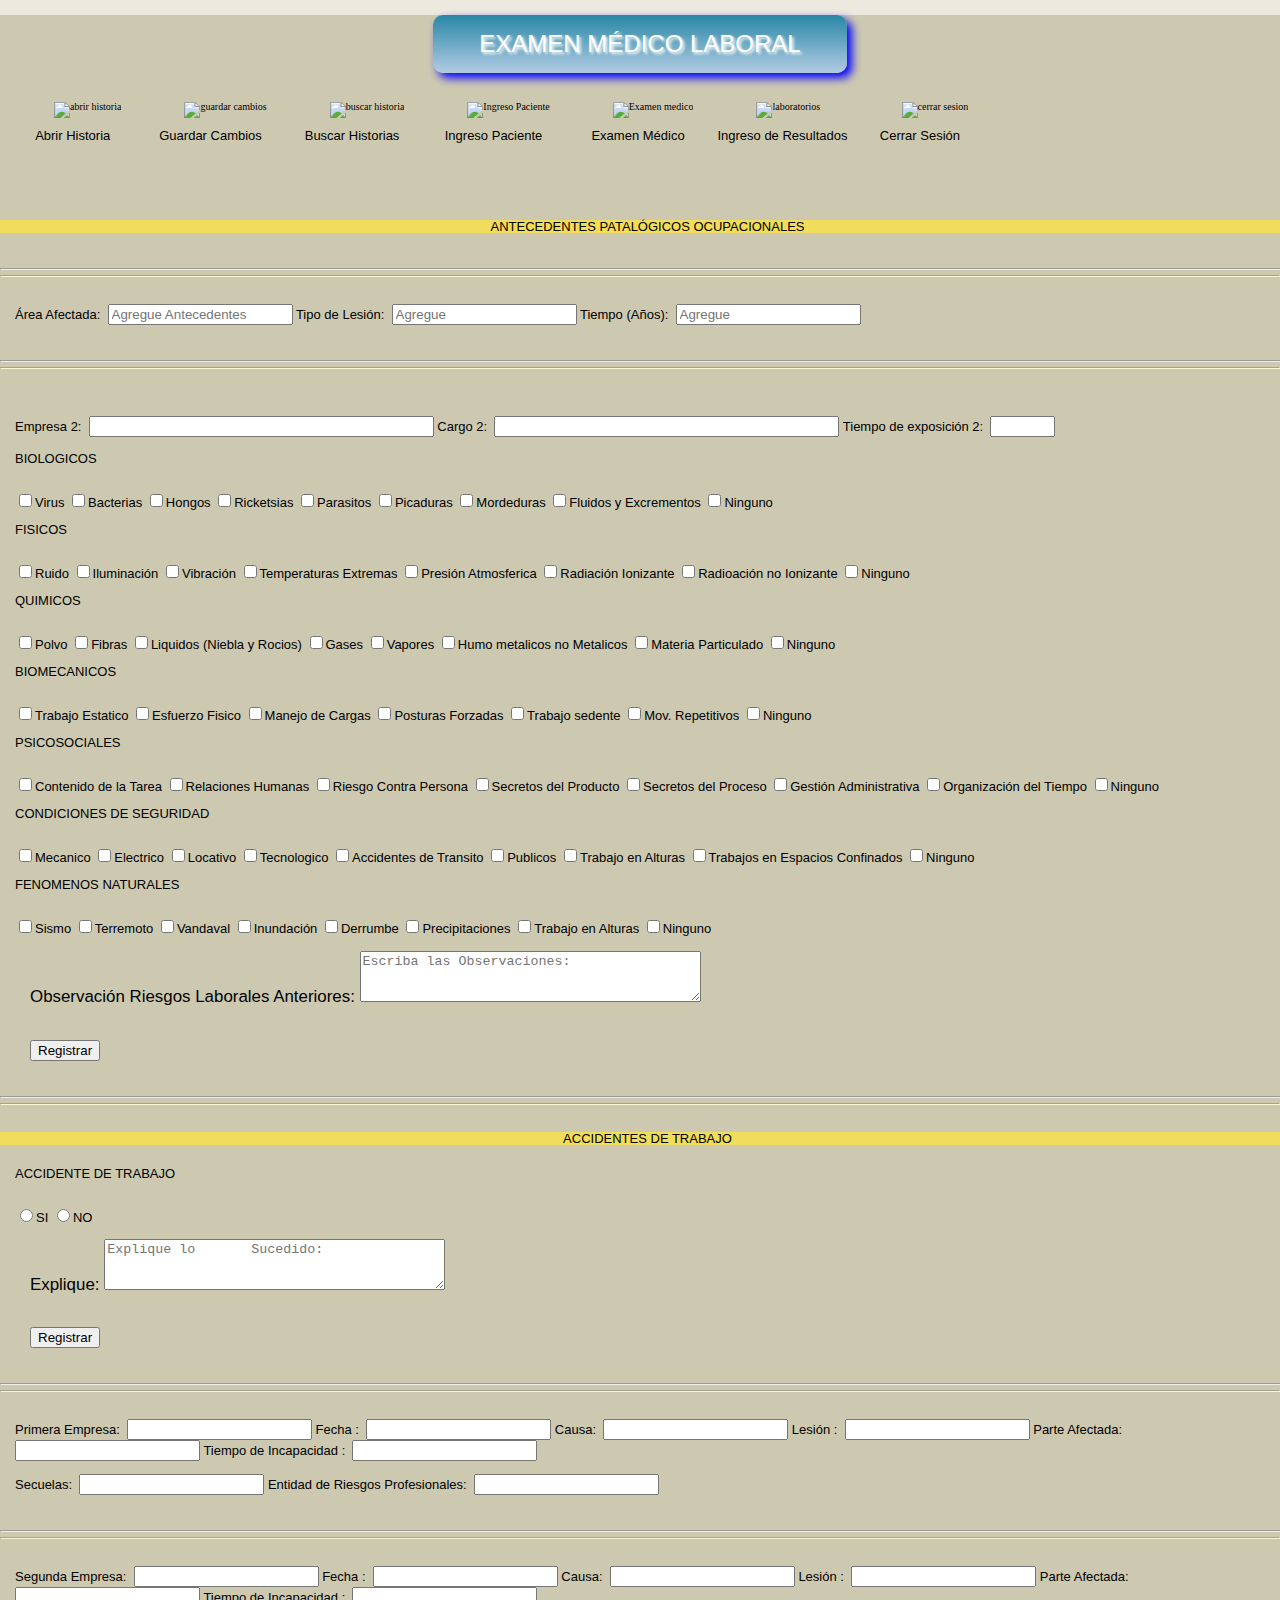
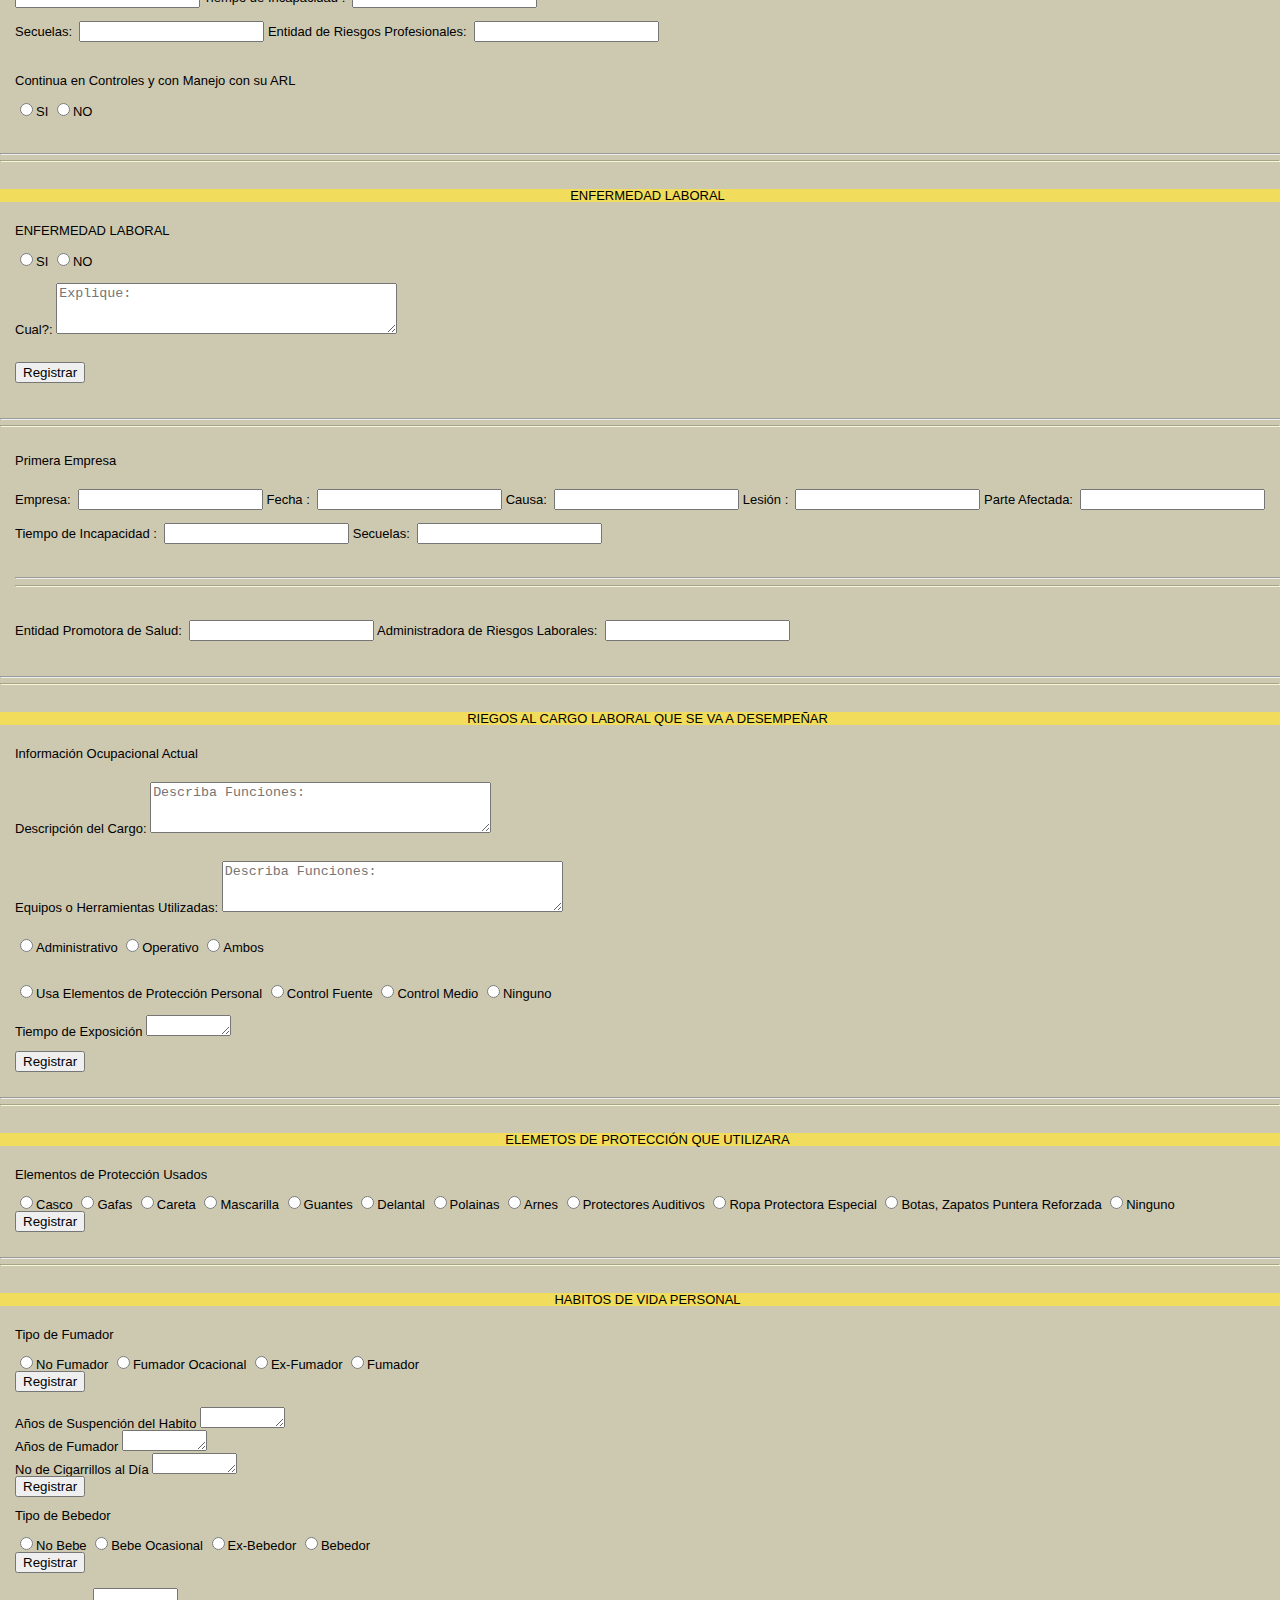
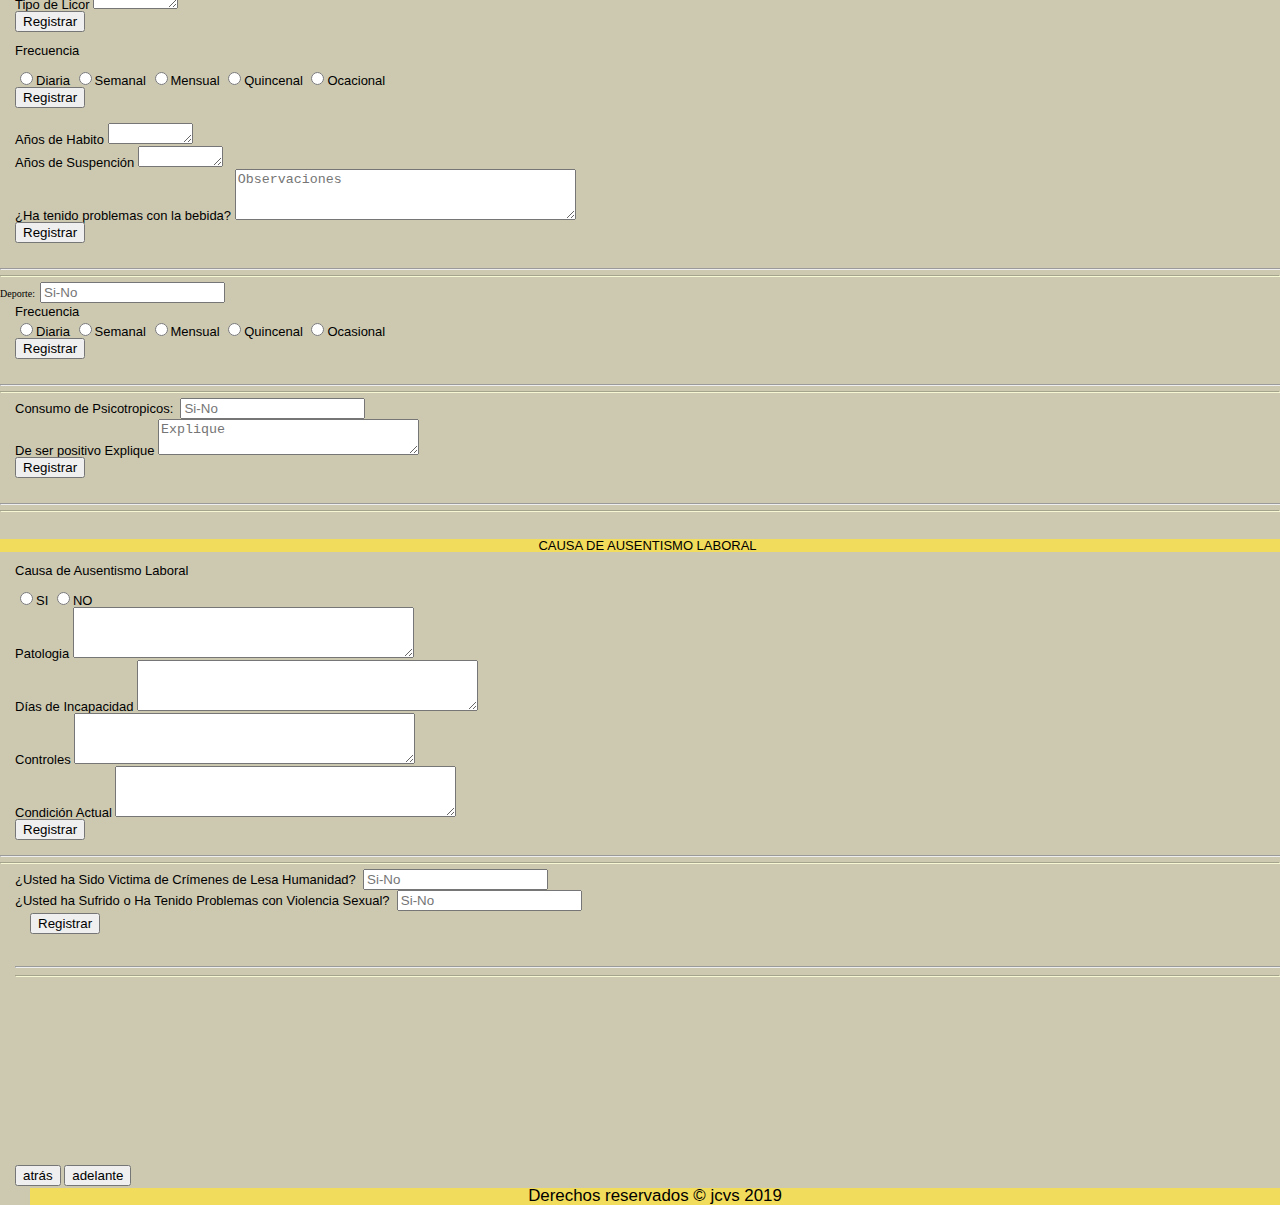
==== commit 6cb88e73: "Add files via upload" ====
--- a/historia clinica inicial2.html
+++ b/historia clinica inicial2.html
@@ -65,139 +65,204 @@
  </figure>
       </nav>
    
-<br>
-<br>
-<br>
-<br>
-<br>
-<br>
-<br>
-<br>
-<br>
-<br>
-<br>
-<br>
-<br>
-  
-
+<br><br><br><br><br><br><br><br><br><br><br><br><br>
 <nav id="menuppal">
     	 <ul>
-         <li>RIESGO A LOS CARGOS LABORALES ANTERIORES</li>  		
+         <li>ANTECEDENTES PATAL�GICOS OCUPACIONALES</li>  		
      	 </ul>
-        </nav>     
- <br>
-<br>   
- 	
-    <section id="seccion">    
- <form name="miformulario" id="miformulario" method="get" autocomplete="off"> <!--/*si lo pongo en on me muestra el formulario autoconpletar*/-->
-
-Empresa 1: &nbsp;<input type="text" name="empresa 1" id="miformulario" size="40" maxlength="60">
-
-Cargo 1: &nbsp;<input type="text" name="cargo 1" id="miformulario" size="40" maxlength="60" >
- 
-Tiempo de exposici�n 1: &nbsp;<input type="text" name="tiempo de exposicion" id="miformulario" size="5" maxlength="60">
-<br>
-<br>
-</form>
-</section>
-<fieldset>
-  <legend>BIOLOGICOS</legend>
-<br>
-<br>
-  <input type="checkbox" name="micasilladeverificacion"  value="1" />Virus
-<input type="checkbox" name="micasilladeverificacion" value="2" />Bacterias
-<input type="checkbox" name="micasilladeverificacion" value="3" />Hongos
-<input type="checkbox" name="micasilladeverificacion"  value="4" />Ricketsias
-<input type="checkbox" name="micasilladeverificacion"  value="5" />Parasitos
-<input type="checkbox" name="micasilladeverificacion"  value="6" />Picaduras
-<input type="checkbox" name="micasilladeverificacion"  value="7" />Mordeduras
-<input type="checkbox" name="micasilladeverificacion"  value="8" />Fluidos y Excrementos
-<input type="checkbox" name="micasilladeverificacion"  value="9" />Ninguno
-<br>
-<br>
-<legend>FISICOS</legend>
-<br>
-<br>
- <input type="checkbox" name="micasilladeverificacion" value="1" />Ruido
-<input type="checkbox" name="micasilladeverificacion" value="2" />Iluminaci�n
-<input type="checkbox" name="micasilladeverificacion" value="3" />Vibraci�n
-<input type="checkbox" name="micasilladeverificacion" value="4" />Temperaturas Extremas
-<input type="checkbox" name="micasilladeverificacion"  value="5" />Presi�n Atmosferica
-<input type="checkbox" name="micasilladeverificacion"  value="6" />Radiaci�n Ionizante
-<input type="checkbox" name="micasilladeverificacion"  value="7" />Radioaci�n no Ionizante
-<input type="checkbox" name="micasilladeverificacion"  value="8" />Ninguno
-<br>
-<br>
- <legend>QUIMICOS</legend>
-<br>
-<br>
-  <input type="checkbox" name="micasilladeverificacion"  value="1" />Polvo
-<input type="checkbox" name="micasilladeverificacion" value="2" />Fibras
-<input type="checkbox" name="micasilladeverificacion" value="3" />Liquidos (Niebla y Rocios)
-<input type="checkbox" name="micasilladeverificacion"  value="4" />Gases
-<input type="checkbox" name="micasilladeverificacion" value="5" />Vapores
-<input type="checkbox" name="micasilladeverificacion"  value="6" />Humo metalicos no Metalicos
-<input type="checkbox" name="micasilladeverificacion" value="7" />Materia Particulado
-<input type="checkbox" name="micasilladeverificacion"  value="8" />Ninguno
-<br>
-<br>
- <legend>BIOMECANICOS</legend>
-<br>
-<br>
-  <input type="checkbox" name="micasilladeverificacion"  value="1" />Trabajo Estatico
-<input type="checkbox" name="micasilladeverificacion" value="2" />Esfuerzo Fisico
-<input type="checkbox" name="micasilladeverificacion" value="3" />Manejo de Cargas
-<input type="checkbox" name="micasilladeverificacion"  value="4" />Posturas Forzadas
-<input type="checkbox" name="micasilladeverificacion" value="5" />Trabajo sedente
-<input type="checkbox" name="micasilladeverificacion"  value="6" />Mov. Repetitivos
-<input type="checkbox" name="micasilladeverificacion"  value="7" />Ninguno
-<br>
-<br>
- <legend>PSICOSOCIALES</legend>
-<br>
-<br>
-  <input type="checkbox" name="micasilladeverificacion"  value="1" />Contenido de la Tarea
-<input type="checkbox" name="micasilladeverificacion" value="2" />Relaciones Humanas
-<input type="checkbox" name="micasilladeverificacion" value="3" />Riesgo Contra Persona
-<input type="checkbox" name="micasilladeverificacion"  value="4" />Secretos del Producto
-<input type="checkbox" name="micasilladeverificacion" value="5" />Secretos del Proceso
-<input type="checkbox" name="micasilladeverificacion"  value="6" />Gesti�n Administrativa
-<input type="checkbox" name="micasilladeverificacion"  value="7" />Organizaci�n del Tiempo
-<input type="checkbox" name="micasilladeverificacion"  value="8" />Ninguno
-<br>
-<br>
- <legend>CONDICIONES DE SEGURIDAD</legend>
-<br>
-<br>
-  <input type="checkbox" name="micasilladeverificacion"  value="1" />Mecanico
-<input type="checkbox" name="micasilladeverificacion" value="2" />Electrico
-<input type="checkbox" name="micasilladeverificacion" value="3" />Locativo
-<input type="checkbox" name="micasilladeverificacion"  value="4" />Tecnologico
-<input type="checkbox" name="micasilladeverificacion" value="5" />Accidentes de Transito
-<input type="checkbox" name="micasilladeverificacion"  value="6" />Publicos
-<input type="checkbox" name="micasilladeverificacion"  value="7" />Trabajo en Alturas
-<input type="checkbox" name="micasilladeverificacion"  value="8" />Trabajos en Espacios Confinados
-<input type="checkbox" name="micasilladeverificacion"  value="9" />Ninguno
-<br>
-<br>
-<legend>FENOMENOS NATURALES</legend>
-<br>
-<br>
-  <input type="checkbox" name="micasilladeverificacion"  value="1" />Sismo
-<input type="checkbox" name="micasilladeverificacion" value="2" />Terremoto
-<input type="checkbox" name="micasilladeverificacion" value="3" />Vandaval
-<input type="checkbox" name="micasilladeverificacion"  value="4" />Inundaci�n
-<input type="checkbox" name="micasilladeverificacion" value="5" />Derrumbe
-<input type="checkbox" name="micasilladeverificacion"  value="6" />Precipitaciones
-<input type="checkbox" name="micasilladeverificacion"  value="7" />Trabajo en Alturas
-<input type="checkbox" name="micasilladeverificacion"  value="8" />Ninguno
- <br>
-<br>
-
- <section id="seccion"> 
-     <p>Observaci�n Riesgos Laborales Anteriores: <textarea name="Observaci�nCA" rows="3" cols="40" placeholder="Escriba las Observaciones:"></textarea></p><br><br>
-     <input type="submit" value="Registrar">
-     </section>
+        </nav><br><br>
+        <hr style="border:30px;"><hr style="border:4px;">
+   <hr style="width:100%;"> 
+   <hr style="border-color:#F7F8D3;">   
+<br><br>                
+<fieldset>      
+�rea Afectada: &nbsp;<input type="text" name="AA" id="AA" placeholder="Agregue Antecedentes" required list="opc1">
+    <datalist id="opc1">
+    <option value="CABEZA Y CUELLO" label= "CABEZA Y CUELLO">
+    <option value="Cara" label= "Cara">
+    <option value="Cuero Cabelludo" label= "Cuero Cabelludo">
+    <option value="Cr�neo" label= "Cr�neo">
+    <option value="O�do Derecho" label= "O�do Derecho">
+    <option value="O�do Izquierda" label= "O�do Izquierda">
+    <option value="Ojo Derecho" label= "Ojo Derecho">
+    <option value="Ojo Izquierdo" label= "Ojo Izquierdo">
+    <option value="Ceja Derecha" label= "Ceja Derecha">
+    <option value="Ceja Izquierda" label= "Ceja Izquierda">
+    <option value="P�rpado Derecho" label= "P�rpado Derecho">
+    <option value="P�rpado Izquierdo" label= "P�rpado Izquierdo">
+    <option value="Orbita Ocular Derecha" label= "Orbita Ocular Derecha">
+    <option value="Orbita Ocular Izquierda" label= "Orbita Ocular Izquierda">
+    <option value="P�mulo Derecho" label= "P�mulo Derecho">
+    <option value="P�mulo Izquierdo" label= "P�mulo Izquierdo">
+    <option value="Mejilla Derecha" label= "Mejilla Derecha">
+    <option value="Mejilla Izquierda" label= "Mejilla Izquierda">
+    <option value="Nariz" label= "Nariz">
+    <option value="Ment�n" label= "Ment�n">
+    <option value="Maxilar Derecho" label= "Maxilar Derecho">
+    <option value="Maxilar Izquierdo" label= "Maxilar Izquierdo">
+    <option value="Labio Superior" label= "Labio Superior">
+    <option value="Labio Inferior" label= "Labio Inferior">
+    <option value="Dentadura Superior" label= "Dentadura Superior">
+    <option value="Dentadura Inferior" label= "Dentadura Inferior">
+    <option value="Cuello Derecho" label= "Cuello Derecho">
+    <option value="Cuello Izquierdo" label= "Cuello Izquierdo">
+    <option value="Laringe" label= "Laringe">
+    <option value="TORAX" label= "TORAX">
+    <option value="Traquea" label= "Traquea">
+    <option value="Bronqueos" label= "Bronqueos">
+    <option value="Seno Derecho" label= "Seno Derecho">
+    <option value="Seno Izquierdo" label= "Seno Izquierdo">
+    <option value="Pulm�n Derecho" label= "Pulm�n Derecho">
+    <option value="Pulm�n Izquierdo" label= "Pulm�n Izquierdo">
+    <option value="Coraz�n" label= "Coraz�n">
+    <option value="Diafragma" label= "Diafragma">
+    <option value="Grandes Vasos" label= "Grandes Vasos">
+    <option value="Pleura Derecha" label= "Pleura Derecha">
+    <option value="Pleura Izquierda" label= "Pleura Izquierda">
+    <option value="Costillas Derechas" label= "Costillas Derechas">
+    <option value="Costillas Izquierdas" label= "Costillas Izquierdas">
+    <option value="Espalda" label= "Espalda">
+    <option value="Musc. Intercostal Izq" label= "Musc. Intercostal Izq">
+    <option value="Musc. Intercostal Der" label= "Musc. Intercostal Der">
+    <option value="Musc. Paraverteb Der" label= "Musc. Paraverteb Der">
+    <option value="Musc. Paraverteb Izq" label= "Musc. Paraverteb Izq">
+    <option value="Trapecio Izq" label= "Trapecio Izq">
+    <option value="Trapecio Der" label= "Trapecio Der">
+    <option value="ABDOMEN" label= "ABDOMEN">
+    <option value="H�gado" label= "H�gado">
+    <option value="P�ncreas" label= "P�ncreas">
+    <option value="Bazo" label= "Bazo">
+    <option value="Estomago" label= "Estomago">
+    <option value="Intestino Delgado" label= "Intestino Delgado">
+    <option value="Intestino Grueso" label= "Intestino Grueso">
+    <option value="Recto" label= "Recto">
+    <option value="GENITO - URINARIO" label= "GENITO - URINARIO">
+    <option value="Ri�on Derecho" label= "Ri�on Derecho">
+    <option value="Ri�on Izquierdo" label= "Ri�on Izquierdo">
+    <option value="Vejiga" label= "Vejiga">
+    <option value="Uretra" label= "Uretra">
+    <option value="Genitales Ext" label= "Genitales Ext">
+    <option value="Vagina" label= "Vagina">
+    <option value="Pene" label= "Pene">
+    <option value="Test�culo Derecho" label= "Test�culo Derecho">
+    <option value="Test�culo Izquierdo" label= "Test�culo Izquierdo">
+    <option value="Ovario Derecho" label= "Ovario Derecho">
+    <option value="Ovario Izquierdo" label= "Ovario Izquierdo">
+    <option value="Trompa Derecha" label= "Trompa Derecha">
+    <option value="Trompa Izquierda" label= "Trompa Izquierda">
+    <option value="COLUMNA" label= "COLUMNA">
+    <option value="Columna Cervical" label= "Columna Cervical">
+    <option value="Columna Dorsal" label= "Columna Dorsal">
+    <option value="Columna Lumbar" label= "Columna Lumbar">
+    <option value="Columna Sacra" label= "Columna Sacra">
+    <option value="Coxis" label= "Coxis">
+    <option value="MIEMBROS SUPERIORES" label= "MIEMBROS SUPERIORES">
+    <option value="Hombro Derecho" label= "Hombro Derecho">
+    <option value="Hombro Izquierdo" label= "Hombro Izquierdo">
+    <option value="Brazo Derecho" label= "Brazo Derecho">
+    <option value="Brazo Izquierdo" label= "Brazo Izquierdo">
+    <option value="Codo Derecho" label= "Codo Derecho">
+    <option value="Codo Izquierdo" label= "Codo Izquierdo">
+    <option value="Antebrazo Derecho" label= "Antebrazo Derecho">
+    <option value="Antebrazo Izquierdo" label= "Antebrazo Izquierdo">
+    <option value="Mano Derecha" label= "Mano Derecha">
+    <option value="Mano Izquierda" label= "Mano Izquierda">
+    <option value="Carpo Derecho" label= "Carpo Derecho">
+    <option value="Carpo Izquierdo" label= "Carpo Izquierdo">
+    <option value="Dedo Derecho" label= "Dedo Derecho">
+    <option value="Dedo Izquierdo" label= "Dedo Izquierdo">
+    <option value="Palma de Mano Derecha" label= "Palma de Mano Derecha">
+    <option value="Palma de Mano Izquierda" label= "Palma de Mano Izquierda">
+    <option value="U�a Mano Der" label= "U�a Mano Der">
+    <option value="U�a Mano Izq" label= "U�a Mano Izq">
+    <option value="MIEMBROS INFERIORES" label= "MIEMBROS INFERIORES">
+    <option value="Gluteo Derecho" label= "Gluteo Derecho">
+    <option value="Gluteo Izquierdo" label= "Gluteo Izquierdo">
+    <option value="Cadera Derecha" label= "Cadera Derecha">
+    <option value="Cadera Izquierda" label= "Cadera Izquierda">
+    <option value="Muslo Derecho" label= "Muslo Derecho">
+    <option value="Muslo Izquierdo" label= "Muslo Izquierdo">
+    <option value="Rodilla Derecha" label= "Rodilla Derecha">
+    <option value="Rodilla Izquierda" label= "Rodilla Izquierda">
+    <option value="Pierna Derecha" label= "Pierna Derecha">
+    <option value="Pierna Izquierda" label= "Pierna Izquierda">
+    <option value="Tobillo Derecho" label= "Tobillo Derecho">
+    <option value="Tobillo Izquierdo" label= "Tobillo Izquierdo">
+    <option value="Pie Derecho" label= "Pie Derecho">
+    <option value="Pie Izquierdo" label= "Pie Izquierdo">
+    <option value="Tarzo Derecho" label= "Tarzo Derecho">
+    <option value="Tarzo Izquierdo" label= "Tarzo Izquierdo">
+    <option value="Dedo Pie Derecho" label= "Dedo Pie Derecho">
+    <option value="Dedo Pie Izquierdo" label= "Dedo Pie Izquierdo">
+    <option value="Planta Pie Derecho" label= "Planta Pie Derecho">
+    <option value="Planta Pie Izquierdo" label= "Planta Pie Izquierdo">
+    <option value="U�a de Pie Der" label= "U�a de Pie Der">
+    <option value="U�a de Pie Izq" label= "U�a de Pie Izq">
+</datalist>
+Tipo de Lesi�n: &nbsp;<input type="text" name="TL" id="TL" placeholder="Agregue" required list="opc2">
+    <datalist id="opc2">
+    <option value="Amputaci�n" label= "Amputaci�n">
+    <option value="Avulsi�n" label= "Avulsi�n">
+    <option value="Contuci�n" label= "Contuci�n">
+    <option value="Cuerpo Extra�o" label= "Cuerpo Extra�o">
+    <option value="Esguince" label= "Esguince">
+    <option value="Enfermedad Profecional" label= "Enfermedad Profecional">
+    <option value="Enfermedad Relacionada con el Trabajo" label= "Enfermedad Relacionada con el Trabajo">
+    <option value="Fractura Cerrada" label= "Fractura Cerrada">
+    <option value="Fractura Abierta" label= "Fractura Abierta">
+    <option value="Hemorragia" label= "Hemorragia">
+    <option value="Herida" label= "Herida">
+    <option value="Herida Arma Blanca" label= "Herida Arma Blanca">
+    <option value="Herida de Bala" label= "Herida de Bala">
+    <option value="Intoxicaci�n" label= "Intoxicaci�n">
+    <option value="Irritaci�n de las Vias A�rias" label= "Irritaci�n de las Vias A�rias">
+    <option value="Lumbago" label= "Lumbago">
+    <option value="Luxaci�n" label= "Luxaci�n">
+    <option value="Mordedura de Animal" label= "Mordedura de Animal">
+    <option value="Mordedura de Serpiente" label= "Mordedura de Serpiente">
+    <option value="Mordedura Humana" label= "Mordedura Humana">
+    <option value="Neurometsis" label= "Neurometsis">
+    <option value="P�rdida Total" label= "P�rdida Total">
+    <option value="Politraumatismo" label= "Politraumatismo">
+    <option value="Puncion con Aguja" label= "Puncion con Aguja">
+    <option value="Quemadura" label= "Quemadura">
+    <option value="Quemadura Radiaci�n" label= "Quemadura Radiaci�n">
+    <option value="Quemadura Qu�mica" label= "Quemadura Qu�mica">
+    <option value="Quemadura T�rmica" label= "Quemadura T�rmica">
+    <option value="Quemadura El�ctrica" label= "Quemadura El�ctrica">
+    <option value="Quemadura por Liquidos" label= "Quemadura por Liquidos">
+    <option value="Secci�n Tendon" label= "Secci�n Tendon">
+    <option value="Trauma Acustico" label= "Trauma Acustico">
+    <option value="Trauma Cerrado" label= "Trauma Cerrado">
+    <option value="Trauma Tejidos Blandos" label= "Trauma Tejidos Blandos">
+    <option value="Trauma Penetrante" label= "Trauma Penetrante">
+    </datalist>
+Tiempo (A�os): &nbsp;<input type="text" name="TA" id="TA" placeholder="Agregue" required list="opc3">
+    <datalist id="opc3">
+    <option value="<1" label= "<1">
+    <option value="1" label= "1">
+    <option value="2" label= "2">
+    <option value="3" label= "3">
+    <option value="4" label= "4">
+    <option value="5" label= "5">
+    <option value="6" label= "6">
+    <option value="7" label= "7">
+    <option value="8" label= "8">
+    <option value="9" label= "9">
+    <option value="10" label= "10">
+    <option value="11" label= "12">
+    <option value="13" label= "13">
+    <option value="14" label= "14">
+    <option value="15" label= "15">
+    <option value="16" label= "16">
+    <option value="17" label= "17">
+    <option value="18" label= "18">
+    <option value="19" label= "19">
+    <option value="20" label= "20">
+    <option value="21" label= "21">
+    <option value=">22" label= ">22"> 	
+ </datalist>
+
  </fieldset>     
  
  
@@ -214,6 +279,18 @@
   <br>
 <br>   
  	
+
+
+
+
+
+
+
+
+
+
+
+
     <section id="seccion">    
  <form name="miformulario" id="miformulario" method="get" autocomplete="off"> <!--/*si lo pongo en on me muestra el formulario autoconpletar*/-->
 
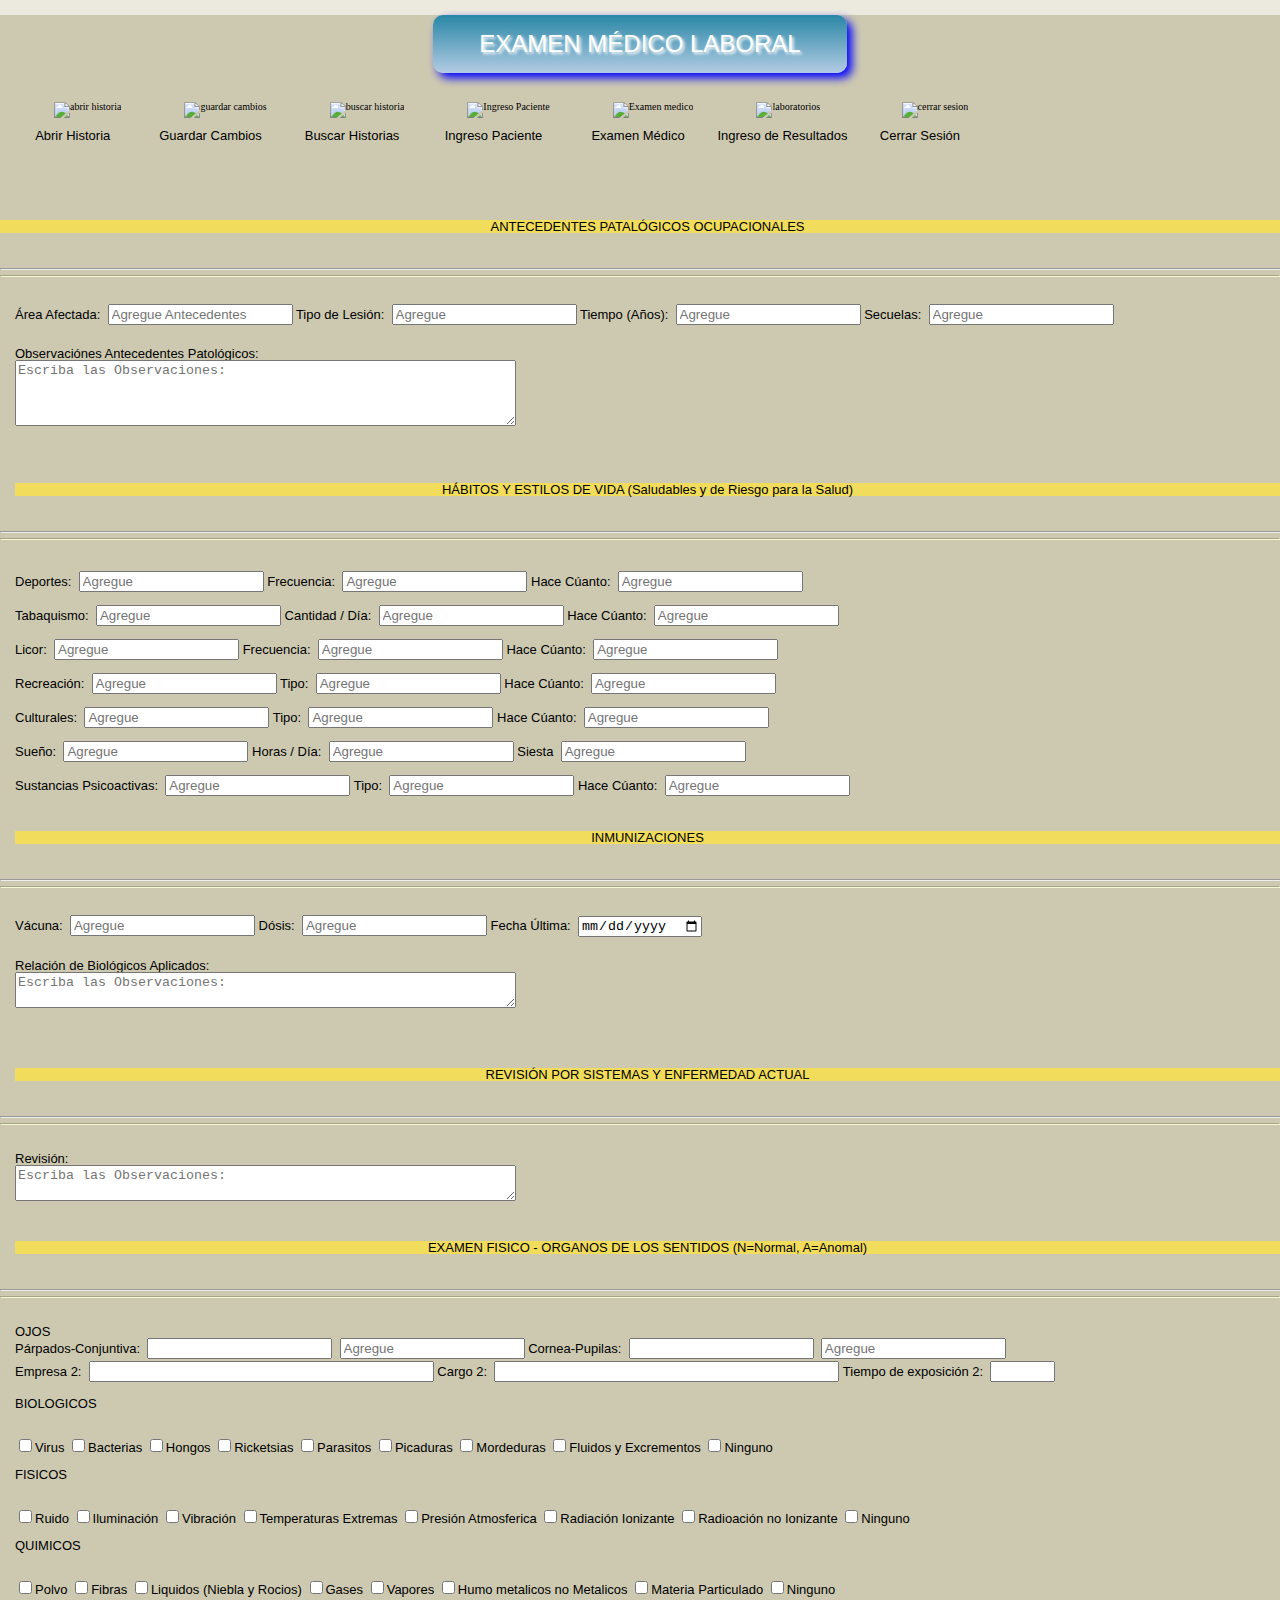
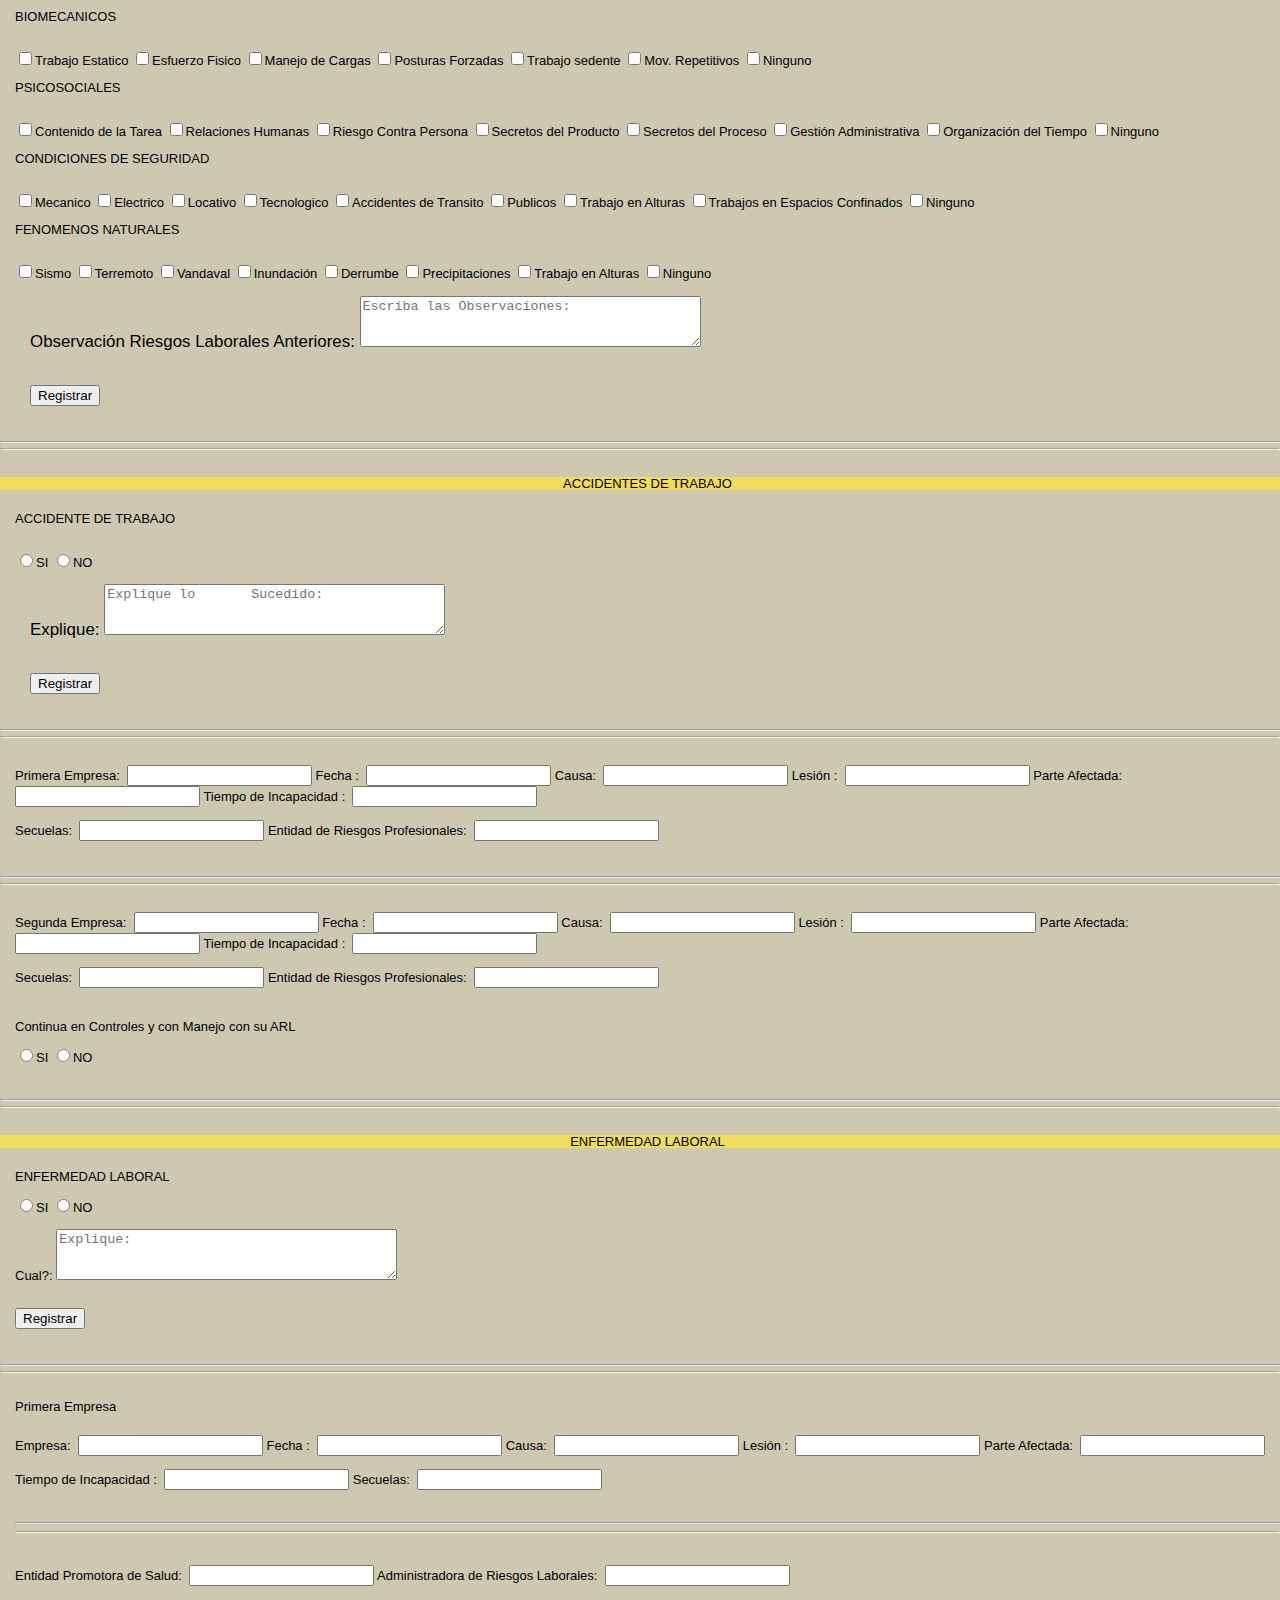
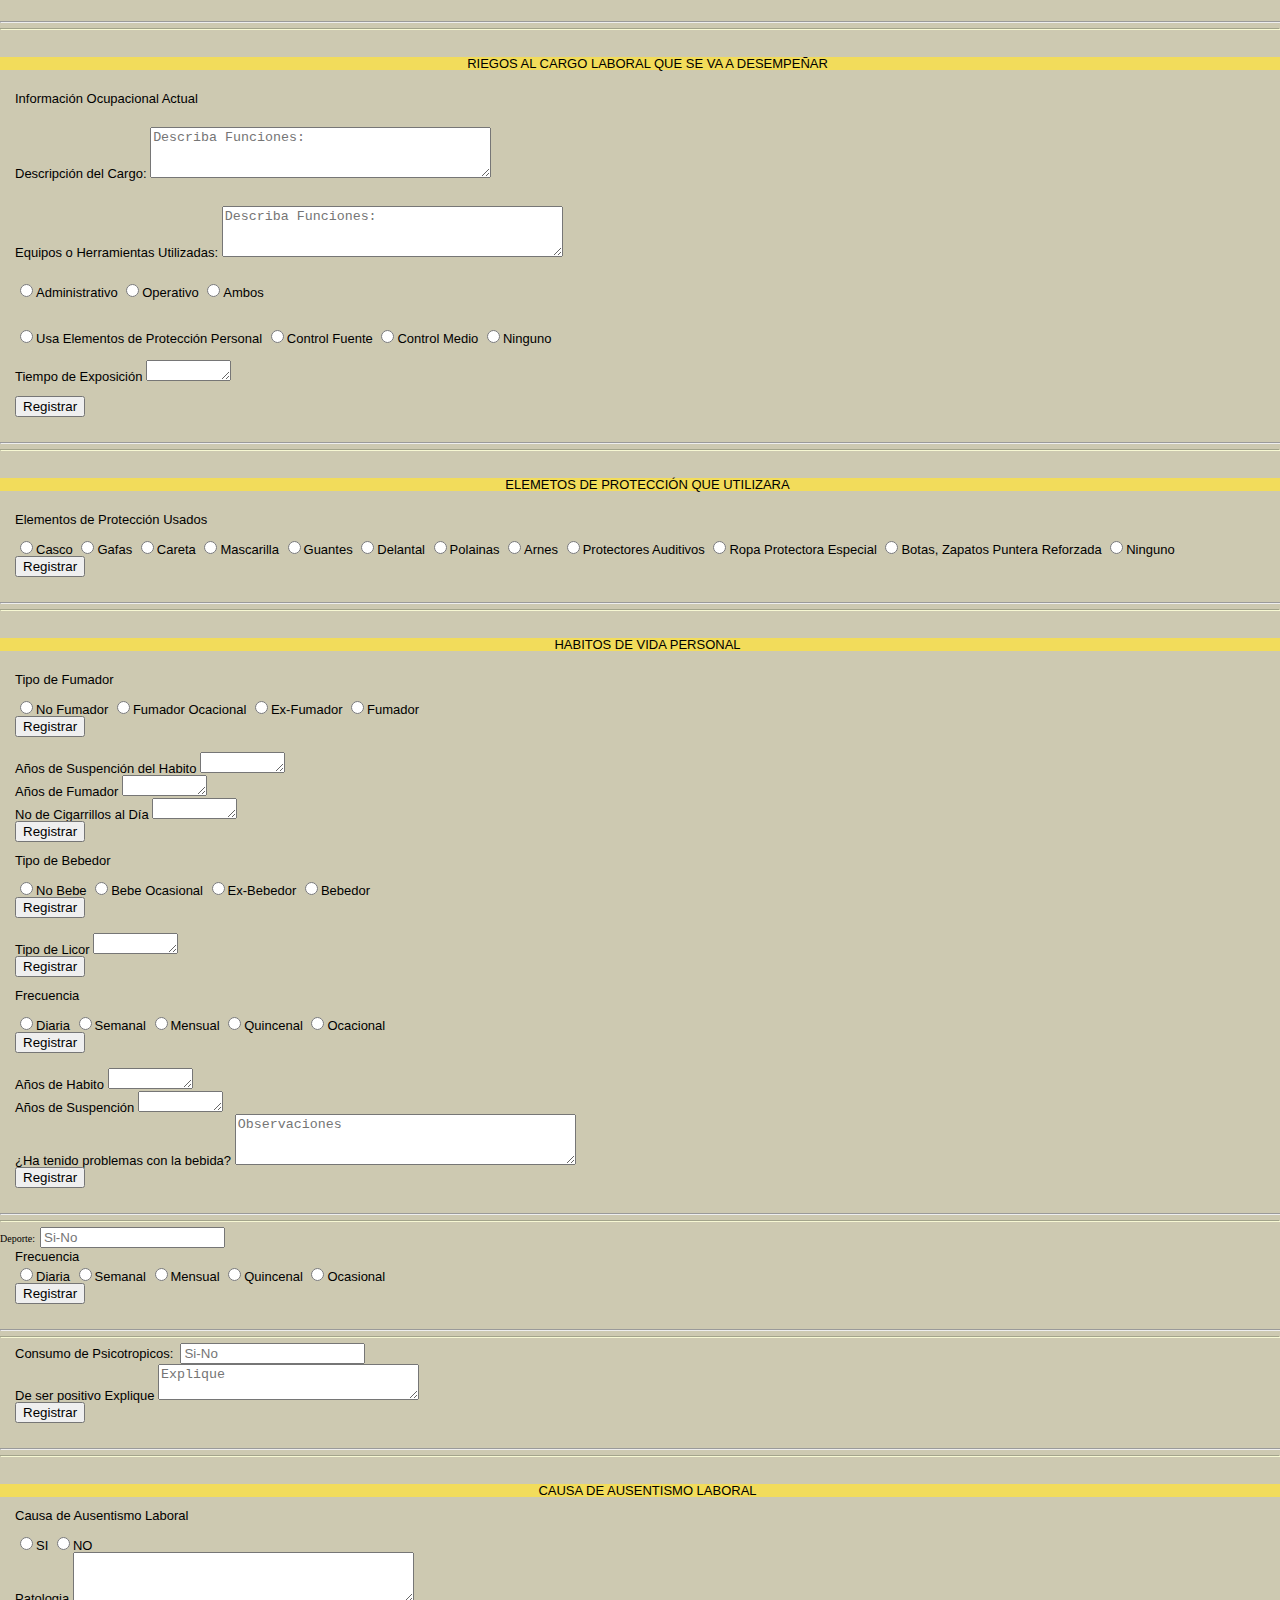
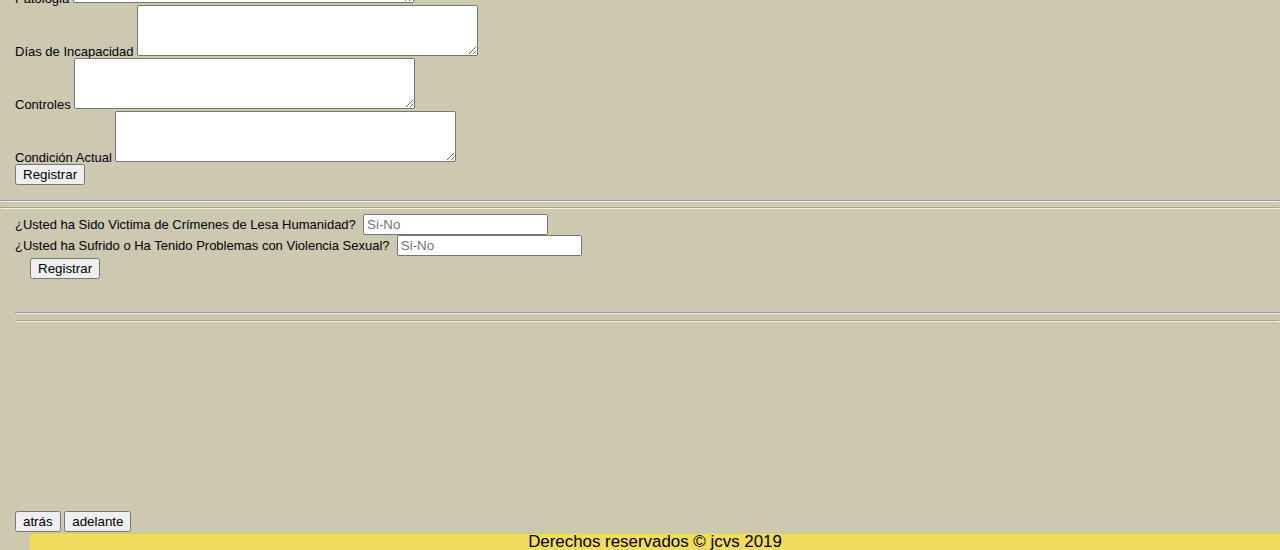
==== commit ef028c33: "Add files via upload" ====
--- a/historia clinica inicial2.html
+++ b/historia clinica inicial2.html
@@ -260,34 +260,596 @@
     <option value="19" label= "19">
     <option value="20" label= "20">
     <option value="21" label= "21">
-    <option value=">22" label= ">22"> 	
+    <option value=">22" label= ">22">	
  </datalist>
-
- </fieldset>     
- 
- 
- 
- <br>
-<br>
-<hr style="border:30px;"><hr style="border:4px;">
-<hr style="width:100%;"> 
-<hr style="border-color:#F7F8D3;"> 
-<br>
-<br>
- 
- 
-  <br>
-<br>   
+ Secuelas: &nbsp;<input type="text" name="SC" id="SC" placeholder="Agregue" required list="opc4">
+    <datalist id="opc4">
+    <option value="Sin Secuelas" label= "Sin Secuelas">
+    <option value="Acortamiento Extremidad" label= "Acortamiento Extremidad">
+    <option value="Amputaci�n Parcial" label= "Amputaci�n Parcial">
+    <option value="Amputaci�n Total" label= "Amputaci�n Total">
+    <option value="Anisocoria" label= "Anisocoria">
+    <option value="Cicatriz" label= "Cicatriz">
+    <option value="Cicatriz Corneal" label= "Cicatriz Corneal">
+    <option value="Cojera Permanente" label= "Cojera Permanente">
+    <option value="Deformidad" label= "Deformidad">
+    <option value="Disfonia" label= "Disfonia">
+    <option value="Dolor" label= "Dolor">
+    <option value="Epilepsia" label= "Epilepsia">
+    <option value="Hipoacusia" label= "Hipoacusia">
+    <option value="Hundimiento �geo" label= "Hundimiento �geo">
+    <option value="Incontinencia" label= "Incontinencia">
+    <option value="limitaci�n Funcional" label= "limitaci�n Funcional">
+    <option value="P�rdida Parcial" label= "P�rdida Parcial">
+    <option value="P�rdida Tejidos Blandos" label= "P�rdida Tejidos Blandos">
+    <option value="P�rdida Total" label= "P�rdida Total">
+    <option value="Ptosis" label= "Ptosis">
+    <option value="Retenci�n Urinaria" label= "Retenci�n Urinaria">
+    <option value="Retinopat�a" label= "Retinopat�a">
+    <option value="Sin Secuelas" label= "Sin Secuelas">
+    <option value="Tendinitis" label= "Tendinitis">
+    <option value="Transtorno Emocional" label= "Transtorno Emocional">
+    <option value="Transtorno Visual" label= "Transtorno Visual">
+</datalist>
+ </fieldset><br><br>     
+ <section id="seccion"> 
+     <p>Observaci�nes Antecedentes Patol�gicos: <br><textarea name="Observaci�nAPL" rows="4" cols="60" placeholder="Escriba las Observaciones:"></textarea></p><br>
+</section><br><br>
+
+<br><br>  
+<ul>
+   <li>H�BITOS Y ESTILOS DE VIDA (Saludables y de Riesgo para la Salud)</li>      
+   </ul>
+   </nav>     
+<br><br>
+    <hr style="border:30px;"><hr style="border:4px;">
+    <hr style="width:100%;"> 
+    <hr style="border-color:#F7F8D3;">   
+<fieldset>
+<br><br>
+Deportes: &nbsp;<input type="text" name="DT" id="DT" placeholder="Agregue" required list="opc5">
+    <datalist id="opc5">
+    <option value="Ninguno" label= "Ninguno">
+    <option value="Aer�bicos" label= "Aer�bicos">
+    <option value="Artes Marciales" label= "Artes Marciales">
+    <option value="Atletismo" label= "Atletismo">
+    <option value="Automovilismo" label= "Automovilismo">
+    <option value="Baloncesto" label= "Baloncesto">
+    <option value="Beisbol" label= "Beisbol">
+    <option value="Boxeo" label= "Boxeo">
+    <option value="Buceo" label= "Buceo">
+    <option value="Caminata" label= "Caminata">
+    <option value="Ciclismo" label= "Ciclismo">
+    <option value="Extremos" label= "Extremos">
+    <option value="F�tbol" label= "F�tbol">
+    <option value="Fisioculturismo" label= "Fisioculturismo">
+    <option value="Gimnasia" label= "Gimnasia">
+    <option value="Golf" label= "Golf">
+    <option value="Microfutbol" label= "Microfutbol">
+    <option value="Nataci�n" label= "Nataci�n">
+    <option value="Patinaje" label= "Patinaje">
+    <option value="Pesca Deportiva" label= "Pesca Deportiva">
+    <option value="Polo Acu�tico" label= "Polo Acu�tico">
+    <option value="Sofball" label= "Sofball">
+    <option value="Spinning" label= "Spinning">
+    <option value="Squash" label= "Squash">
+    <option value="Tenis de Campo" label= "Tenis de Campo">
+    <option value="Tenis de Mesa" label= "Tenis de Mesa">
+    <option value="Volleyball" label= "Volleyball">
+    <option value="Otros" label= "Otros">
+</datalist> 
+Frecuencia: &nbsp;<input type="text" name="FC" id="FC" placeholder="Agregue" required list="opc6">
+    <datalist id="opc6">
+    <option value="Diario" label= "Diario">
+    <option value="Cada 2 D�as" label= "Cada 2 D�as">
+    <option value="Cada 3 D�as" label= "Cada 3 D�as">
+    <option value="Cada 4 D�as" label= "Cada 4 D�as">
+    <option value="Cada 5 D�as" label= "Cada 5 D�as">
+    <option value="Cada 6 D�as" label= "Cada 6 D�as">
+    <option value="Semanal" label= "Semanal">
+    <option value="Quincenal" label= "Quincenal">
+    <option value="Mensual" label= "Mensual">
+    <option value="Ocasional" label= "Ocasional">
+</datalist> 
+Hace C�anto: &nbsp;<input type="text" name="HC1" id="HC1" placeholder="Agregue" required list="opc7">
+    <datalist id="opc7">
+    <option value="<1 A�o" label= "<1 A�o">
+    <option value="1 A�o" label= "1 A�o">
+    <option value="2 A�os" label= "2 A�os">
+    <option value="3 A�os" label= "3 A�os">
+    <option value="4 A�os" label= "4 A�os">
+    <option value="5 A�os" label= "5 A�os">
+    <option value="6 A�os" label= "6 A�os">
+    <option value="7 A�os" label= "7 A�os">
+    <option value="8 A�os" label= "8 A�os">
+    <option value="9 A�os" label= "9 A�os">
+    <option value="10 A�os" label= "10 A�os">
+    <option value="11 A�os" label= "11 A�os">
+    <option value="12 A�os" label= "12 A�os">
+    <option value="13 A�os" label= "13 A�os">
+    <option value="14 A�os" label= "14 A�os">
+    <option value="15 A�os" label= "15 A�os">
+    <option value="16 A�os" label= "16 A�os">
+    <option value="17 A�os" label= "17 A�os">
+    <option value="18 A�os" label= "18 A�os">
+    <option value="19 A�os" label= "19 A�os">
+    <option value="20 A�os" label= "20 A�os">
+    <option value="21 A�os" label= "21 A�os">
+    <option value="22 A�os" label= "22 A�os">
+    <option value=">22 A�os" label= ">22 A�os">   
+ </datalist><br><br>
+Tabaquismo: &nbsp;<input type="text" name="TB" id="TB" placeholder="Agregue" required list="opc9">
+    <datalist id="opc9">
+    <option value="No Fuma" label= "No Fuma">
+    <option value="Fumador" label= "Fumador">
+    <option value="Ex-Fumador" label= "Ex-Fumador">
+    <option value="Ocasional" label= "Ocasional">
+</datalist> 
+Cantidad / D�a: &nbsp;<input type="text" name="CD" id="CD" placeholder="Agregue" required list="opc10">
+    <datalist id="opc10">
+    <option value="Diario" label= "Diario">
+    <option value="0 Cigarrillos" label= "0 Cigarrillos">
+    <option value="1 Cigarrillos" label= "1 Cigarrillos">
+    <option value="2 Cigarrillos" label= "2 Cigarrillos">
+    <option value="3 Cigarrillos" label= "3 Cigarrillos">
+    <option value="4 Cigarrillos" label= "4 Cigarrillos">
+    <option value="5 Cigarrillos" label= "5 Cigarrillos">
+    <option value="6 Cigarrillos" label= "6 Cigarrillos">
+    <option value="7 Cigarrillos" label= "7 Cigarrillos">
+    <option value="8 Cigarrillos" label= "8 Cigarrillos">
+    <option value="9 Cigarrillos" label= "9 Cigarrillos">
+    <option value="10 Cigarrillos" label= "10 Cigarrillos">
+    <option value="11 Cigarrillos" label= "11 Cigarrillos">
+    <option value="12 Cigarrillos" label= "12 Cigarrillos">
+    <option value="13 Cigarrillos" label= "13 Cigarrillos">
+    <option value="14 Cigarrillos" label= "14 Cigarrillos">
+    <option value="15 Cigarrillos" label= "15 Cigarrillos">
+    <option value="16 Cigarrillos" label= "16 Cigarrillos">
+    <option value="17 Cigarrillos" label= "17 Cigarrillos">
+    <option value="18 Cigarrillos" label= "18 Cigarrillos">
+    <option value="19 Cigarrillos" label= "19 Cigarrillos">
+    <option value="20 Cigarrillos" label= "20 Cigarrillos">
+    <option value=">20 Cigarrillos" label= ">20 Cigarrillos">
+</datalist> 
+Hace C�anto: &nbsp;<input type="text" name="HC2" id="HC2" placeholder="Agregue" required list="opc11">
+    <datalist id="opc11">
+    <option value="<1 A�o" label= "<1 A�o">
+    <option value="1 A�o" label= "1 A�o">
+    <option value="2 A�os" label= "2 A�os">
+    <option value="3 A�os" label= "3 A�os">
+    <option value="4 A�os" label= "4 A�os">
+    <option value="5 A�os" label= "5 A�os">
+    <option value="6 A�os" label= "6 A�os">
+    <option value="7 A�os" label= "7 A�os">
+    <option value="8 A�os" label= "8 A�os">
+    <option value="9 A�os" label= "9 A�os">
+    <option value="10 A�os" label= "10 A�os">
+    <option value="11 A�os" label= "11 A�os">
+    <option value="12 A�os" label= "12 A�os">
+    <option value="13 A�os" label= "13 A�os">
+    <option value="14 A�os" label= "14 A�os">
+    <option value="15 A�os" label= "15 A�os">
+    <option value="16 A�os" label= "16 A�os">
+    <option value="17 A�os" label= "17 A�os">
+    <option value="18 A�os" label= "18 A�os">
+    <option value="19 A�os" label= "19 A�os">
+    <option value="20 A�os" label= "20 A�os">
+    <option value="21 A�os" label= "21 A�os">
+    <option value="22 A�os" label= "22 A�os">
+    <option value=">22 A�os" label= ">22 A�os">   
+ </datalist><br><br>
+
+Licor: &nbsp;<input type="text" name="LC" id="LC" placeholder="Agregue" required list="opc12">
+    <datalist id="opc12">
+    <option value="Ninguno" label= "Ninguno">
+    <option value="Cerveza" label= "Cerveza">
+    <option value="Aguardiente" label= "Aguardiente">
+    <option value="Ron" label= "Ron">
+    <option value="Vino" label= "Vino">
+    <option value="Brandy" label= "Brandy">
+    <option value="Whisky" label= "Whisky">
+    <option value="Vodka" label= "Vodka">
+    <option value="Sabaj�n" label= "Sabaj�n">
+    <option value="Co�ac" label= "Co�ac">
+    <option value="Otro" label= "Otro">
+</datalist> 
+Frecuencia: &nbsp;<input type="text" name="FC2" id="FC2" placeholder="Agregue" required list="opc13">
+    <datalist id="opc13">
+    <option value="Nunca" label= "Nunca">
+    <option value="Ocasional" label= "Ocasional">
+    <option value="Social" label= "Social">
+    <option value="Frecuente" label= "Frecuente">
+    <option value="Ex-Bebedor" label= "Ex-Bebedor">
+</datalist> 
+Hace C�anto: &nbsp;<input type="text" name="HC3" id="HC3" placeholder="Agregue" required list="opc14">
+    <datalist id="opc14">
+    <option value="<1 A�o" label= "<1 A�o">
+    <option value="1 A�o" label= "1 A�o">
+    <option value="2 A�os" label= "2 A�os">
+    <option value="3 A�os" label= "3 A�os">
+    <option value="4 A�os" label= "4 A�os">
+    <option value="5 A�os" label= "5 A�os">
+    <option value="6 A�os" label= "6 A�os">
+    <option value="7 A�os" label= "7 A�os">
+    <option value="8 A�os" label= "8 A�os">
+    <option value="9 A�os" label= "9 A�os">
+    <option value="10 A�os" label= "10 A�os">
+    <option value="11 A�os" label= "11 A�os">
+    <option value="12 A�os" label= "12 A�os">
+    <option value="13 A�os" label= "13 A�os">
+    <option value="14 A�os" label= "14 A�os">
+    <option value="15 A�os" label= "15 A�os">
+    <option value="16 A�os" label= "16 A�os">
+    <option value="17 A�os" label= "17 A�os">
+    <option value="18 A�os" label= "18 A�os">
+    <option value="19 A�os" label= "19 A�os">
+    <option value="20 A�os" label= "20 A�os">
+    <option value="21 A�os" label= "21 A�os">
+    <option value="22 A�os" label= "22 A�os">
+    <option value=">22 A�os" label= ">22 A�os">   
+ </datalist><br><br>
+
+Recreaci�n: &nbsp;<input type="text" name="RC" id="RC" placeholder="Agregue" required list="opc15">
+    <datalist id="opc15">
+    <option value="Ninguno" label= "Ninguno">
+    <option value="Diario" label= "Diario">
+    <option value="Cada 2 D�as" label= "Cada 2 D�as">
+    <option value="Cada 3 D�as" label= "Cada 3 D�as">
+    <option value="Cada 4 D�as" label= "Cada 4 D�as">
+    <option value="Cada 5 D�as" label= "Cada 5 D�as">
+    <option value="Cada 6 D�as" label= "Cada 6 D�as">
+    <option value="Semanal" label= "Semanal">
+    <option value="Mensual" label= "Mensual">
+</datalist> 
+Tipo: &nbsp;<input type="text" name="TP1" id="TP1" placeholder="Agregue" required list="opc16">
+    <datalist id="opc16">
+    <option value="Ajedrez" label= "Ajedrez">
+    <option value="Baile" label= "Baile">
+    <option value="Billar" label= "Billar">
+    <option value="Caminata" label= "Caminata">
+    <option value="Casino" label= "Casino">
+    <option value="Cine" label= "Cine">
+    <option value="Discoteca" label= "Discoteca">
+    <option value="Jardiner�a" label= "Jardiner�a">
+    <option value="Juegos de Mesa" label= "Juegos de Mesa">
+    <option value="Tejo" label= "Tejo">
+    <option value="Televisi�n" label= "Televisi�n">
+    <option value="Videojuegos" label= "Videojuegos">
+    <option value="Paintball" label= "Paintball">
+    <option value="Parques" label= "Parques">
+    <option value="Paseos" label= "Paseos">
+    <option value="Pintura" label= "Pintura">
+    <option value="Radio" label= "Radio">
+    <option value="Otros" label= "Otros">
+</datalist> 
+Hace C�anto: &nbsp;<input type="text" name="HC4" id="HC4" placeholder="Agregue" required list="opc17">
+    <datalist id="opc17">
+    <option value="<1 A�o" label= "<1 A�o">
+    <option value="1 A�o" label= "1 A�o">
+    <option value="2 A�os" label= "2 A�os">
+    <option value="3 A�os" label= "3 A�os">
+    <option value="4 A�os" label= "4 A�os">
+    <option value="5 A�os" label= "5 A�os">
+    <option value="6 A�os" label= "6 A�os">
+    <option value="7 A�os" label= "7 A�os">
+    <option value="8 A�os" label= "8 A�os">
+    <option value="9 A�os" label= "9 A�os">
+    <option value="10 A�os" label= "10 A�os">
+    <option value="11 A�os" label= "11 A�os">
+    <option value="12 A�os" label= "12 A�os">
+    <option value="13 A�os" label= "13 A�os">
+    <option value="14 A�os" label= "14 A�os">
+    <option value="15 A�os" label= "15 A�os">
+    <option value="16 A�os" label= "16 A�os">
+    <option value="17 A�os" label= "17 A�os">
+    <option value="18 A�os" label= "18 A�os">
+    <option value="19 A�os" label= "19 A�os">
+    <option value="20 A�os" label= "20 A�os">
+    <option value="21 A�os" label= "21 A�os">
+    <option value="22 A�os" label= "22 A�os">
+    <option value=">22 A�os" label= ">22 A�os">   
+ </datalist><br><br>
+
+Culturales: &nbsp;<input type="text" name="CT" id="CT" placeholder="Agregue" required list="opc18">
+    <datalist id="opc18">
+    <option value="Ninguno" label= "Ninguno">
+    <option value="Diario" label= "Diario">
+    <option value="Cada 2 D�as" label= "Cada 2 D�as">
+    <option value="Cada 3 D�as" label= "Cada 3 D�as">
+    <option value="Cada 4 D�as" label= "Cada 4 D�as">
+    <option value="Cada 5 D�as" label= "Cada 5 D�as">
+    <option value="Cada 6 D�as" label= "Cada 6 D�as">
+    <option value="Semanal" label= "Semanal">
+    <option value="Mensual" label= "Mensual">
+</datalist> 
+Tipo: &nbsp;<input type="text" name="TP2" id="TP2" placeholder="Agregue" required list="opc19">
+    <datalist id="opc19">
+    <option value="Conciertos" label= "Conciertos">
+    <option value="Galeria de Arte" label= "Galeria de Arte">
+    <option value="Grupo Musical" label= "Grupo Musical">
+    <option value="Museos" label= "Museos">
+    <option value="M�sica" label= "M�sica">
+    <option value="Opera" label= "Opera">
+    <option value="Teatro" label= "Teatro">
+    <option value="Tertulias" label= "Tertulias">
+    <option value="Poes�a" label= "Poes�a">
+    <option value="Otros" label= "Otros">
+</datalist> 
+Hace C�anto: &nbsp;<input type="text" name="HC5" id="HC5" placeholder="Agregue" required list="opc20">
+    <datalist id="opc20">
+    <option value="<1 A�o" label= "<1 A�o">
+    <option value="1 A�o" label= "1 A�o">
+    <option value="2 A�os" label= "2 A�os">
+    <option value="3 A�os" label= "3 A�os">
+    <option value="4 A�os" label= "4 A�os">
+    <option value="5 A�os" label= "5 A�os">
+    <option value="6 A�os" label= "6 A�os">
+    <option value="7 A�os" label= "7 A�os">
+    <option value="8 A�os" label= "8 A�os">
+    <option value="9 A�os" label= "9 A�os">
+    <option value="10 A�os" label= "10 A�os">
+    <option value="11 A�os" label= "11 A�os">
+    <option value="12 A�os" label= "12 A�os">
+    <option value="13 A�os" label= "13 A�os">
+    <option value="14 A�os" label= "14 A�os">
+    <option value="15 A�os" label= "15 A�os">
+    <option value="16 A�os" label= "16 A�os">
+    <option value="17 A�os" label= "17 A�os">
+    <option value="18 A�os" label= "18 A�os">
+    <option value="19 A�os" label= "19 A�os">
+    <option value="20 A�os" label= "20 A�os">
+    <option value="21 A�os" label= "21 A�os">
+    <option value="22 A�os" label= "22 A�os">
+    <option value=">22 A�os" label= ">22 A�os">   
+ </datalist><br><br>
+
+Sue�o: &nbsp;<input type="text" name="S�" id="S�" placeholder="Agregue" required list="opc21">
+    <datalist id="opc21">
+    <option value="Diurno Normal" label= "Diurno Normal">
+    <option value="Diurno Intermitente" label= "Diurno Intermitente">
+    <option value="Nocturno Intermitente" label= "Nocturno Intermitente">
+    <option value="Insomnio" label= "Insomnio">
+</datalist> 
+Horas / D�a: &nbsp;<input type="text" name="HD" id="HD" placeholder="Agregue" required list="opc23">
+    <datalist id="opc23">
+    <option value="1" label= "1">
+    <option value="2" label= "2">
+    <option value="3" label= "3">
+    <option value="4" label= "4">
+    <option value="5" label= "5">
+    <option value="6" label= "6">
+    <option value="7" label= "7">
+    <option value="8" label= "8">
+    <option value="9" label= "9">
+    <option value="10" label= "10">
+    <option value="11" label= "11">
+    <option value="12" label= "12">
+    <option value="13" label= "13">
+    <option value="14" label= "14">
+    <option value="15" label= "15">
+    <option value="16" label= "16">
+    <option value="17" label= "17">
+    <option value="18" label= "18">
+    <option value="19" label= "19">
+    <option value="20" label= "20">
+    <option value="21" label= "21">
+    <option value="22" label= "22">
+    <option value=">22" label= ">22">   
+ </datalist>
+ Siesta &nbsp;<input type="text" name="ST" id="ST" placeholder="Agregue" required list="opc24">
+    <datalist id="opc24">
+    <option value="Si" label= "Si">
+    <option value="No" label= "No">
+</datalist> <br><br>
+
+Sustancias Psicoactivas: &nbsp;<input type="text" name="SP" id="SP" placeholder="Agregue" required list="opc25">
+    <datalist id="opc25">
+    <option value="Nunca" label= "Nunca">
+    <option value="Ocasional" label= "Ocasional">
+    <option value="Frecuente" label= "Frecuente">
+    <option value="Ex-Consumidor" label= "Ex-Consumidor">
+</datalist> 
+Tipo: &nbsp;<input type="text" name="TP3" id="TP3" placeholder="Agregue" required list="opc26">
+    <datalist id="opc26">
+    <option value="Marihuana" label= "Marihuana">
+    <option value="Bazuco" label= "Bazuco">
+    <option value="Coca�na" label= "Coca�na">
+    <option value="Crack" label= "Crack">
+    <option value="Extasis" label= "Extasis">
+    <option value="Patillas" label= "Patillas">
+    <option value="Sacol" label= "Sacol">
+    <option value="Otras" label= "Otras">
+</datalist> 
+Hace C�anto: &nbsp;<input type="text" name="HC6" id="HC6" placeholder="Agregue" required list="opc27">
+    <datalist id="opc27">
+    <option value="<1 A�o" label= "<1 A�o">
+    <option value="1 A�o" label= "1 A�o">
+    <option value="2 A�os" label= "2 A�os">
+    <option value="3 A�os" label= "3 A�os">
+    <option value="4 A�os" label= "4 A�os">
+    <option value="5 A�os" label= "5 A�os">
+    <option value="6 A�os" label= "6 A�os">
+    <option value="7 A�os" label= "7 A�os">
+    <option value="8 A�os" label= "8 A�os">
+    <option value="9 A�os" label= "9 A�os">
+    <option value="10 A�os" label= "10 A�os">
+    <option value="11 A�os" label= "11 A�os">
+    <option value="12 A�os" label= "12 A�os">
+    <option value="13 A�os" label= "13 A�os">
+    <option value="14 A�os" label= "14 A�os">
+    <option value="15 A�os" label= "15 A�os">
+    <option value="16 A�os" label= "16 A�os">
+    <option value="17 A�os" label= "17 A�os">
+    <option value="18 A�os" label= "18 A�os">
+    <option value="19 A�os" label= "19 A�os">
+    <option value="20 A�os" label= "20 A�os">
+    <option value="21 A�os" label= "21 A�os">
+    <option value="22 A�os" label= "22 A�os">
+    <option value=">22 A�os" label= ">22 A�os">   
+ </datalist><br><br>
+</fieldset>
+<br><br>
+ <ul>
+         <li>INMUNIZACIONES</li>        
+         </ul>
+        </nav><br><br>
+        <hr style="border:30px;"><hr style="border:4px;">
+   <hr style="width:100%;"> 
+   <hr style="border-color:#F7F8D3;">   
+<br><br>                
+<fieldset>      
+V�cuna: &nbsp;<input type="text" name="VC" id="CV" placeholder="Agregue" required list="opc28">
+    <datalist id="opc28">
+    <option value="Covid-19" label= "Covid-19">
+    <option value="Toxoide Tet�nico" label= "Toxoide Tet�nico">
+    <option value="Hepatitis B" label= "Hepatitis B">
+    <option value="Triple Viral (MMR)" label= "Triple Viral (MMR)">
+    <option value="Fiebre Amarilla" label= "Fiebre Amarilla">
+    <option value="Fiebre Tifoidea" label= "Fiebre Tifoidea">
+    <option value="Hepatitis A" label= "Hepatitis A">
+    <option value="Influenza" label= "Influenza">
+    <option value="Malaria" label= "Malaria">
+    <option value="Meningococo" label= "Meningococo">
+    <option value="Neumococo" label= "Neumococo">
+    <option value="Papera" label= "Papera">
+    <option value="Rabia" label= "Rabia">
+    <option value="Rubeola" label= "Rubeola">
+    <option value="Sarampi�n" label= "Sarampi�n">
+    <option value="Toxoide Tet�nico" label= "Toxoide Tet�nico">
+    <option value="Toxoide Dift�rico" label= "Toxoide Dift�rico">
+    <option value="Toxoide Tet�nico y Dift�rico" label= "Toxoide Tet�nico y Dift�rico">
+    <option value="Triple Viral (MMR)" label= "Triple Viral (MMR)">
+ </datalist>
+D�sis: &nbsp;<input type="text" name="DS" id="DS" placeholder="Agregue" required list="opc29">
+    <datalist id="opc29">
+    <option value="Ninguna" label= "Ninguna">
+    <option value="1" label= "1">
+    <option value="2" label= "2">
+    <option value="3" label= "3">
+    <option value="4" label= "4">
+    <option value="5" label= "5">
+    <option value="6" label= "6">
+    <option value="7" label= "7">
+    <option value="8" label= "8">
+    <option value="9" label= "9">
+    <option value="10" label= "10">
+ </datalist>
+Fecha �ltima: &nbsp;<input type="date" name="fechaVac" id="fechaVac" placeholder="fecha">
+</fieldset>  
+<br><br>
+<section id="seccion"> 
+     <p>Relaci�n de Biol�gicos Aplicados: <br><textarea name="RelacionBA" rows="2" cols="60" placeholder="Escriba las Observaciones:"></textarea></p><br><br>
+</section><br>
+<br><br>
+ <ul>
+         <li>REVISI�N POR SISTEMAS Y ENFERMEDAD ACTUAL</li>        
+         </ul>
+        </nav><br><br>
+        <hr style="border:30px;"><hr style="border:4px;">
+   <hr style="width:100%;"> 
+   <hr style="border-color:#F7F8D3;">   
+<br><br>                
+<section id="seccion"> 
+     <p>Revisi�n: <br><textarea name="RSEA" rows="2" cols="60" placeholder="Escriba las Observaciones:"></textarea></p><br><br>
+</section><br>
+ <ul>
+         <li>EXAMEN FISICO - ORGANOS DE LOS SENTIDOS (N=Normal, A=Anomal)</li>        
+         </ul>
+        </nav><br><br>
+        <hr style="border:30px;"><hr style="border:4px;">
+   <hr style="width:100%;"> 
+   <hr style="border-color:#F7F8D3;">   
+<br><br><fieldset>                 
+<legend>OJOS</legend>
+P�rpados-Conjuntiva: &nbsp;<input type="text" name="PC" id="PC" required list="opc30">
+    <datalist id="opc30">
+    <option value="N" label= "N">
+    <option value="A" label= "A">
+</datalist>
+&nbsp;<input type="text" name="OH" id="OH" placeholder="Agregue" required list="opc31">
+    <datalist id="opc31">
+    <option value="PARPADOS" label= "PARPADOS">
+    <option value="Blefaritis Bilateral" label= "Blefaritis Bilateral">
+    <option value="Blifatritis Derecha" label= "Blifatritis Derecha">
+    <option value="Blifaritis Izquierda" label= "Blifaritis Izquierda">
+    <option value="Chalazi�n Superior Derecho" label= "Chalazi�n Superior Derecho">
+    <option value="Chalazi�n Inferior Derecho" label= "Chalazi�n Inferior Derecho">
+    <option value="Chalazi�n Superior Izquierdo" label= "Chalazi�n Superior Izquierdo">
+    <option value="Chalazi�n Inferior Izquierdo" label= "Chalazi�n Inferior Izquierdo">
+    <option value="Cicatrices de P�rpados" label= "Cicatrices de P�rpados">
+    <option value="Cicatriz Retr�ctil de P�rpado Derecho" label= "Cicatriz Retr�ctil de P�rpado Derecho">
+    <option value="Cicatriz Retr�ctil de P�rpado Izquierdo" label= "Cicatriz Retr�ctil de P�rpado Izquierdo">
+    <option value="Cicatriz no Retr�ctil de P�rpado Derecho" label= "Cicatriz no Retr�ctil de P�rpado Derecho">
+    <option value="Cicatriz no Retr�ctil de P�rpado Izquierdo" label= "Cicatriz no Retr�ctil de P�rpado Izquierdo">
+    <option value="Cuerpo Extra�o Bilateral" label= "Cuerpo Extra�o Bilateral">
+    <option value="Cuerpo Extra�o Superior Derecho" label= "Cuerpo Extra�o Superior Derecho">
+    <option value="Cuerpo Extra�o Inferior Derecho" label= "Cuerpo Extra�o Inferior Derecho">
+    <option value="Cuerpo Extra�o Superior Izquierdo" label= "Cuerpo Extra�o Superior Izquierdo">
+    <option value="Cuerpo Extra�o Inferior Izquierdo" label= "Cuerpo Extra�o Inferior Izquierdo">
+    <option value="Orzuelo Superior Derecho" label= "Orzuelo Superior Derecho">
+    <option value="Orzuelo Inferior Derecho" label= "Orzuelo Inferior Derecho">
+    <option value="Orzuelo Superior Izquierdo" label= "Orzuelo Superior Izquierdo">
+    <option value="Orzuelo Inferior Izquierdo" label= "Orzuelo Inferior Izquierdo">
+    <option value="Ptosis Palpebral Bilateral" label= "Ptosis Palpebral Bilateral">
+    <option value="Ptosis Palpebral Derecha" label= "Ptosis Palpebral Derecha">
+    <option value="Ptosis Palpebral Izquierda" label= "Ptosis Palpebral Izquierda">
+    <option value="CONJUNTIVAS" label= "CONJUNTIVAS">
+    <option value="Blefaroconjuntivitis Bilateral" label= "Blefaroconjuntivitis Bilateral">
+    <option value="Blefaroconjuntivitis Izquierda" label= "Blefaroconjuntivitis Izquierda">
+    <option value="Blefaroconjuntivitis Derecha" label= "Blefaroconjuntivitis Derecha">
+    <option value="Conjuntivitis Aguda Bilateral" label= "Conjuntivitis Aguda Bilateral">
+    <option value="Conjuntivitis Aguda Derecha" label= "Conjuntivitis Aguda Derecha">
+    <option value="Conjuntivitis Aguda Izquierda" label= "Conjuntivitis Aguda Izquierda">
+    <option value="Conjuntivitis Cr�nica Bilateral" label= "Conjuntivitis Cr�nica Bilateral">
+    <option value="Conjuntivitis Cr�nica Derecha" label= "Conjuntivitis Cr�nica Derecha">
+    <option value="Conjuntivitis Cr�nica Izquierda" label= "Conjuntivitis Cr�nica Izquierda">
+    <option value="Conjuntivitis Al�rgica Bilateral" label= "Conjuntivitis Al�rgica Bilateral">
+    <option value="Conjuntivitis Al�rgica Derecha" label= "Conjuntivitis Al�rgica Derecha">
+    <option value="Conjuntivitis Al�rgica Izquierda" label= "Conjuntivitis Al�rgica Izquierda">
+    <option value="Cuerpo Extra�o Bilateral" label= "Cuerpo Extra�o Bilateral">
+    <option value="Cuerpo Extra�o Superior Derecho" label= "Cuerpo Extra�o Superior Derecho">
+    <option value="Cuerpo Extra�o Inferior Derecho" label= "Cuerpo Extra�o Inferior Derecho">
+    <option value="Cuerpo Extra�o Superior Izquierdo" label= "Cuerpo Extra�o Superior Izquierdo">
+    <option value="Cuerpo Extra�o Inferior Izquierdo" label= "Cuerpo Extra�o Inferior Izquierdo">
+    <option value="Hiperemia" label= "Hiperemia">
+    <option value="Ping�ecula" label= "Ping�ecula">
+    <option value="Ping�ecula Bilateral" label= "Ping�ecula Bilateral">
+    <option value="Ping�ecula Media Derecho" label= "Ping�ecula Media Derecho">
+    <option value="Ping�ecula Media Izquierdo" label= "Ping�ecula Media Izquierdo">
+    <option value="Ping�ecula Temporal Derecho" label= "Ping�ecula Temporal Derecho">
+    <option value="Ping�ecula Temporal Izquierdo" label= "Ping�ecula Temporal Izquierdo">
+    <option value="Pterigios" label= "Pterigios">
+    <option value="Pterigios Bilateral"  label= "Pterigios Bilateral">
+    <option value="Pterigio Media Derecho" label= "Pterigio Media Derecho">
+    <option value="Pterigio Media Izquierdo" label= "Pterigio Media Izquierdo">
+    <option value="Pterigio Temporal Derecho" label= "Pterigio Temporal Derecho">
+    <option value="Pterigio Temporal Izquierdo" label= "Pterigio Temporal Izquierdo">
+    <option value="Secreciones" label= "Secreciones">
+    <option value="Xeroftalm�a Bilateral" label= "Xeroftalm�a Bilateral">
+    <option value="Xeroftalm�a Derecha" label= "Xeroftalm�a Derecha">
+    <option value="Xeroftalm�a Izquierda" label= "Xeroftalm�a Izquierda">
+</datalist>
+Cornea-Pupilas: &nbsp;<input type="text" name="CP" id="CP" required list="opc32">
+    <datalist id="opc32">
+    <option value="N" label= "N">
+    <option value="A" label= "A">
+</datalist>
+&nbsp;<input type="text" name="CPH" id="CPH" placeholder="Agregue" required list="opc33">
+    <datalist id="opc33">
+    <option value="1" label= "1">
+    <option value="2" label= "2">
+    <option value="3" label= "3">
+    <option value="4" label= "4">
+    <option value="5" label= "5">
+    <option value="6" label= "6">
+    <option value="7" label= "7">
+    <option value="8" label= "8">
+    <option value="9" label= "9">
+    <option value="10" label= "10">
+ </datalist>
+</fieldset> 
+
  	
-
-
-
-
-
-
-
-
-
 
 
 
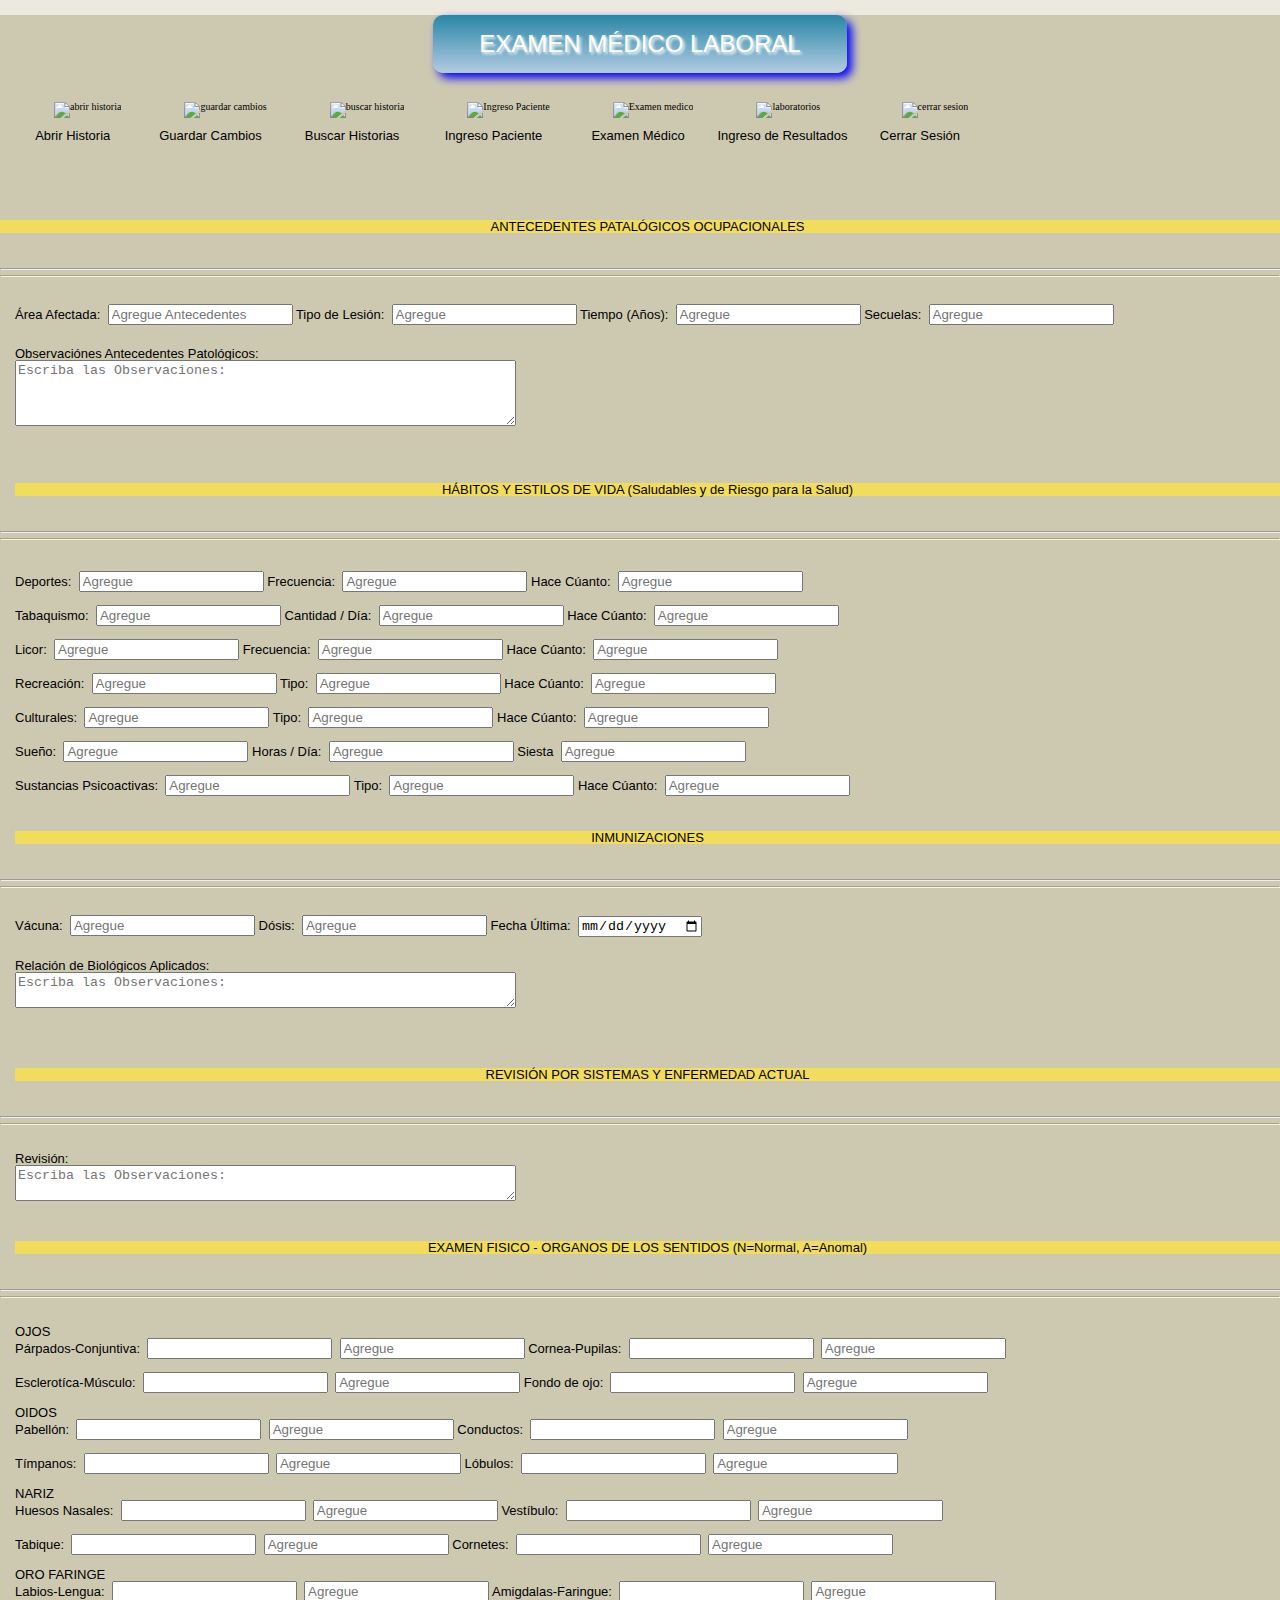
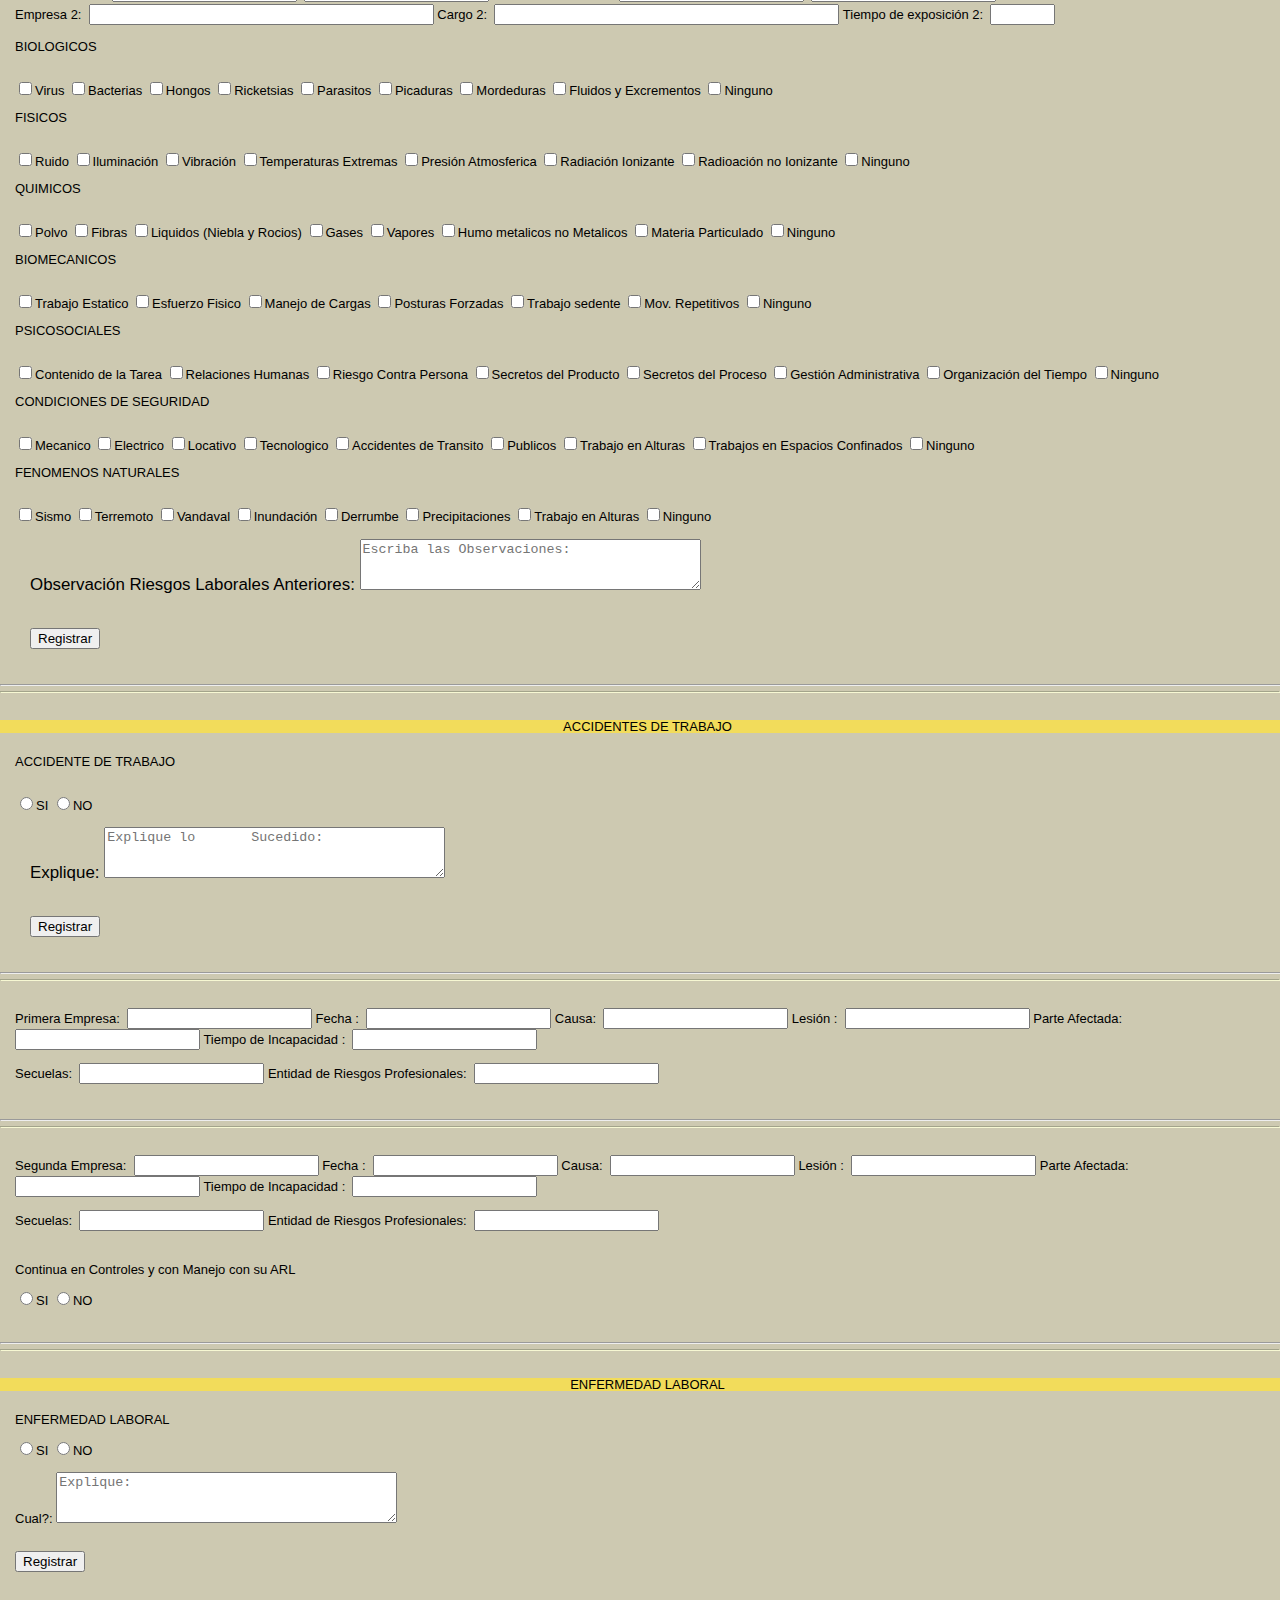
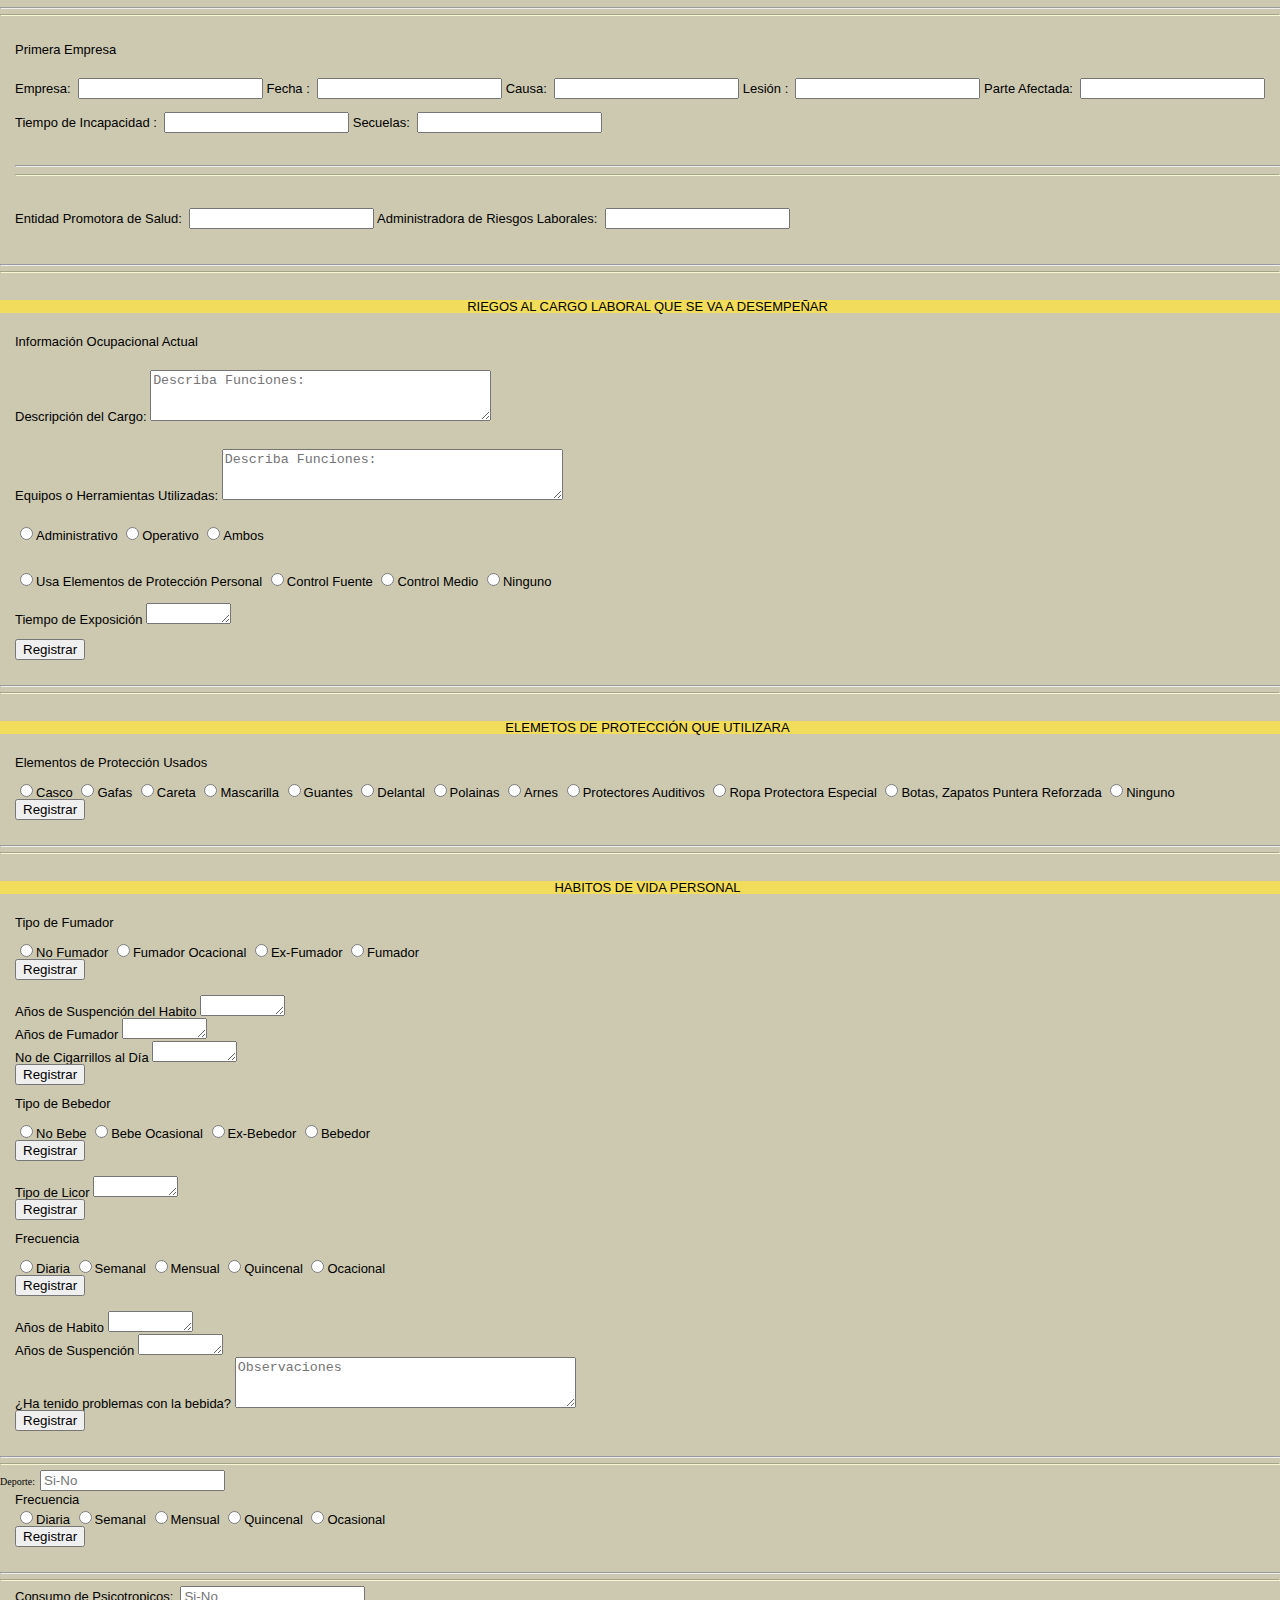
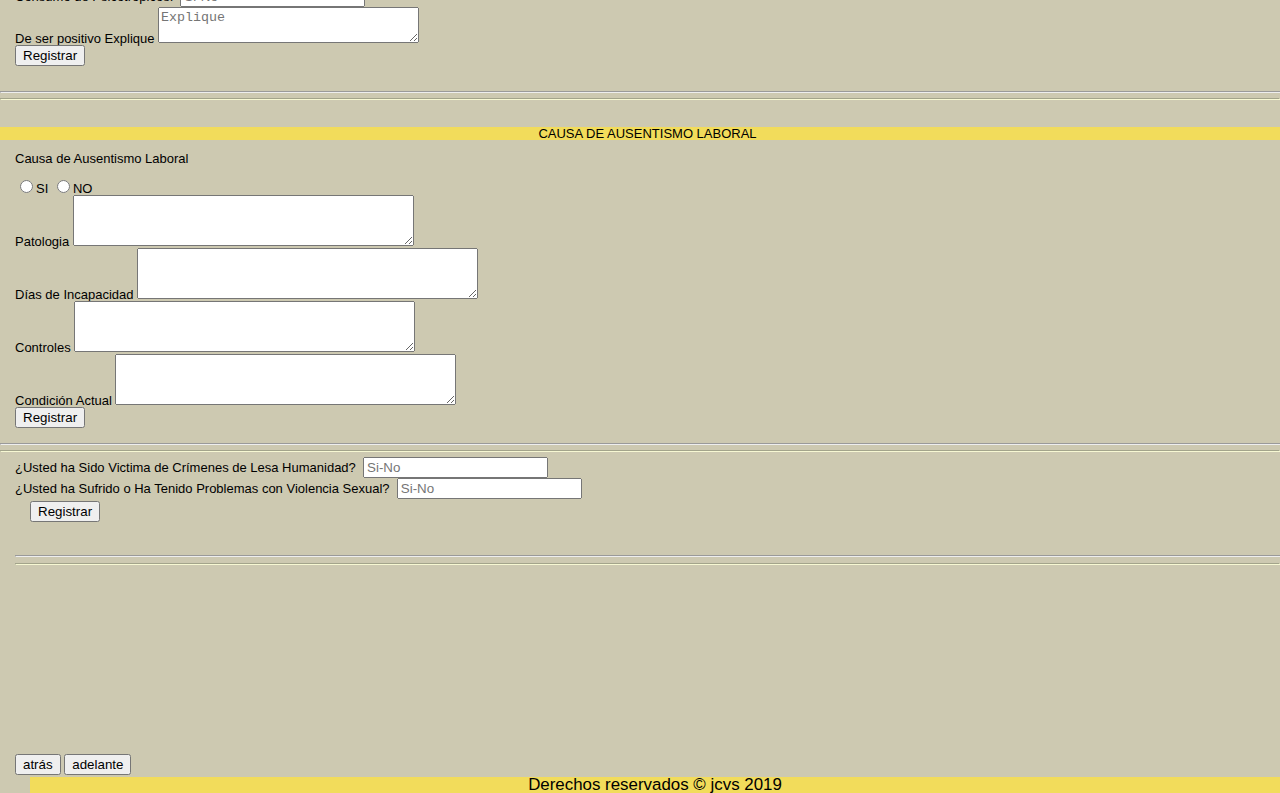
==== commit bd0fe21c: "Add files via upload" ====
--- a/historia clinica inicial2.html
+++ b/historia clinica inicial2.html
@@ -766,7 +766,7 @@
     <option value="N" label= "N">
     <option value="A" label= "A">
 </datalist>
-&nbsp;<input type="text" name="OH" id="OH" placeholder="Agregue" required list="opc31">
+&nbsp;<input type="text" name="PCH" id="PCH" placeholder="Agregue" required list="opc31">
     <datalist id="opc31">
     <option value="PARPADOS" label= "PARPADOS">
     <option value="Blefaritis Bilateral" label= "Blefaritis Bilateral">
@@ -836,8 +836,311 @@
 </datalist>
 &nbsp;<input type="text" name="CPH" id="CPH" placeholder="Agregue" required list="opc33">
     <datalist id="opc33">
-    <option value="1" label= "1">
-    <option value="2" label= "2">
+    <option value="Cicatr�z Cirug�a de Pterigio" label= "Cicatr�z Cirug�a de Pterigio">
+    <option value="Cicatr�z de Transplante Cornea Bilateral" label= "Cicatr�z de Transplante Cornea Bilateral">
+    <option value="Cicatr�z de Transplante Cornea Ojo Derecho" label= "Cicatr�z de Transplante Cornea Ojo Derecho">
+    <option value="Cicatr�z de Transplante Cornea Ojo Izquierdo" label= "Cicatr�z de Transplante Cornea Ojo Izquierdo">
+    <option value="Leucoma ojo Derecho" label= "Leucoma ojo Derecho">
+    <option value="Leucoma ojo Izquierdo" label= "Leucoma ojo Izquierdo">
+    <option value="Pterigio Bilaterales" label= "Pterigio Bilaterales">
+    <option value="Pterigio Medial Derecho" label= "Pterigio Medial Derecho">
+    <option value="Pterigio Media Izquierdo" label= "Pterigio Media Izquierdo">
+    <option value="Pterigio Temporal Derecho" label= "Pterigio Temporal Derecho">
+    <option value="Pterigio Temporal Izquierdo" label= "Pterigio Temporal Izquierdo">
+    <option value="�lcera Corneal Bilateral" label= "�lcera Corneal Bilateral">
+    <option value="�lcera Corneal ojo Derecho" label= "�lcera Corneal ojo Derecho">
+    <option value="�lcera Corneal ojo Izquierdo" label= "�lcera Corneal ojo Izquierdo">
+    <option value="PUPILAS" label= "PUPILAS">
+    <option value="Anisocoria de ojo Derecho" label= "Anisocoria de ojo Derecho">
+    <option value="Anisocoria de ojo Izquierdo" label= "Anisocoria de ojo Izquierdo">
+    <option value="Deformidad Pupilar Bilateral" label= "Deformidad Pupilar Bilateral">
+    <option value="Deformidad Pupilar ojo Derecho" label= "Deformidad Pupilar ojo Derecho">
+    <option value="Deformidad Pupilar ojo Izquierdo" label= "Deformidad Pupilar ojo Izquierdo">
+    <option value="Hiper-reactividad con la Luz Bilateral" label= "Hiper-reactividad con la Luz Bilateral">
+    <option value="Hiper-reactividad con la Luz ojo Derecho" label= "Hiper-reactividad con la Luz ojo Derecho">
+    <option value="Hiper-reactividad con la Luz ojo Izquierdo" label= "Hiper-reactividad con la Luz ojo Izquierdo">
+    <option value="Opacidad Central del Cristalino" label= "Opacidad Central del Cristalino">
+    <option value="Opacidad Periferica del Cristalino" label= "Opacidad Periferica del Cristalino">
+    <option value="Reflejo Consensual Ausente ojo Derecho" label= "Reflejo Consensual Ausente ojo Derecho">
+    <option value="Reflejo Consensual Ausente ojo Izquierdo" label= "Reflejo Consensual Ausente ojo Izquierdo">
+ </datalist><br><br>
+ Esclerot�ca-M�sculo: &nbsp;<input type="text" name="CP" id="CP" required list="opc34">
+    <datalist id="opc34">
+    <option value="N" label= "N">
+    <option value="A" label= "A">
+</datalist>
+&nbsp;<input type="text" name="EMH" id="EMH" placeholder="Agregue" required list="opc35">
+    <datalist id="opc35">
+    <option value="ESCLEROTICA" label= "ESCLEROTICA">
+    <option value="Lunar en Esclera Bilateral" label= "Lunar en Esclera Bilateral">
+    <option value="Lunar en Esclera Derecha" label= "Lunar en Esclera Derecha">
+    <option value="Lunar en Esclera Izquierdo" label= "Lunar en Esclera Izquierdo">
+    <option value="Pigmentaci�n en Esclera Bilateral" label= "Pigmentaci�n en Esclera Bilateral">
+    <option value="Pigmentaci�n en Esclera Derecha" label= "Pigmentaci�n en Esclera Derecha">
+    <option value="Pigmentaci�n En Esclera Izquierda" label= "Pigmentaci�n En Esclera Izquierda">
+    <option value="MUSCULOS" label= "MUSCULOS">
+    <option value="Cover Test Positivo" label= "Cover Test Positivo">
+    <option value="Estrabismo Divergente Bilateral" label= "Estrabismo Divergente Bilateral">
+    <option value="Estravismo Divergente ojo Derecho" label= "Estravismo Divergente ojo Derecho">
+    <option value="Estrabismo Divergente ojo Izquierdo" label= "Estrabismo Divergente ojo Izquierdo">
+    <option value="Estrabismo Convergente Bilateral" label= "Estrabismo Convergente Bilateral">
+    <option value="Estrabismo Convergente ojo Derecho" label= "Estrabismo Convergente ojo Derecho">
+    <option value="Estrabismo Convergente ojo Izquierdo" label= "Estrabismo Convergente ojo Izquierdo">
+    <option value="Foria Latetal" label= "Foria Latetal">
+    <option value="Foria Medial" label= "Foria Medial">
+    <option value="Hiperforia Vertical" label= "Hiperforia Vertical">
+    <option value="Nistagmus Espont�neo" label= "Nistagmus Espont�neo">
+ </datalist>
+  Fondo de ojo: &nbsp;<input type="text" name="FO" id="FO" required list="opc36">
+    <datalist id="opc36">
+    <option value="N" label= "N">
+    <option value="A" label= "A">
+</datalist>
+&nbsp;<input type="text" name="FOH" id="FHO" placeholder="Agregue" required list="opc37">
+    <datalist id="opc37">
+    <option value="Atrofia de la Retina ojo Bilateral" label= "Atrofia de la Retina ojo Bilateral">
+    <option value="Atrofia de la Retina ojo Derecho" label= "Atrofia de la Retina ojo Derecho">
+    <option value="Atrofia de la Retina ojo Izquierdo" label= "Atrofia de la Retina ojo Izquierdo">
+    <option value="Retinitis Pigmentaria Bilateral" label= "Retinitis Pigmentaria Bilateral">
+    <option value="Retinitis Pigmentaria ojo Derecho" label= "Retinitis Pigmentaria ojo Derecho">
+    <option value="Retinitis Pigmentaria ojo Izquierdo" label= "Retinitis Pigmentaria ojo Izquierdo">
+    <option value="Rerinopat�a Hipertensiva Grado 1" label= "Rerinopat�a Hipertensiva Grado 1">
+    <option value="Rerinopat�a Hipertensiva Grado 2" label= "Rerinopat�a Hipertensiva Grado 2">
+    <option value="Rerinopat�a Hipertensiva Grado 3" label= "Rerinopat�a Hipertensiva Grado 3">
+    <option value="Rerinopat�a Hipertensiva Grado 4" label= "Rerinopat�a Hipertensiva Grado 4">
+    <option value="Retinopat�a Diab�tica Grado 1" label= "Retinopat�a Diab�tica Grado 1">
+    <option value="Retinopat�a Diab�tica Grado 2" label= "Retinopat�a Diab�tica Grado 2">
+    <option value="Retinopat�a Diab�tica Grado 3" label= "Retinopat�a Diab�tica Grado 3">
+    <option value="Retinopat�a Diab�tica Grado 4" label= "Retinopat�a Diab�tica Grado 4">
+    <option value="Secuelas de Toxoplasmosis Bilateral " label= "Secuelas de Toxoplasmosis Bilateral ">
+    <option value="Secuelas de Toxoplasmosis ojo Derecho" label= "Secuelas de Toxoplasmosis ojo Derecho">
+    <option value="Secuelas de Toxoplasmosis ojo Izquierdo" label= "Secuelas de Toxoplasmosis ojo Izquierdo">
+ </datalist><br><br>
+ <legend>OIDOS</legend>
+ Pabell�n: &nbsp;<input type="text" name="P" id="P" required list="opc38">
+    <datalist id="opc38">
+    <option value="N" label= "N">
+    <option value="A" label= "A">
+</datalist>
+ &nbsp;<input type="text" name="PH" id="PH" placeholder="Agregue" required list="opc39">
+    <datalist id="opc39">
+    <option value="Ausencia Cong�nita de Pabell�n Auricular Bilateral" label= "Ausencia Cong�nita de Pabell�n Auricular Bilateral">
+    <option value="Ausencia Cong�nita de Pabell�n Auricular Derecho" label= "Ausencia Cong�nita de Pabell�n Auricular Derecho">
+    <option value="Ausencia Cong�nita de Pabell�n Auricular Izquierdo" label= "Ausencia Cong�nita de Pabell�n Auricular Izquierdo">
+    <option value="Deformidad Cicatrizal del Pabell�n Bilateral" label= "Deformidad Cicatrizal del Pabell�n Bilateral">
+    <option value="Deformidad Cicatrizal del Pabell�n Derecho" label= "Deformidad Cicatrizal del Pabell�n Derecho">
+    <option value="Deformidad Cicatrizal del Pabell�n Izquierdo" label= "Deformidad Cicatrizal del Pabell�n Izquierdo">
+    <option value="F�stulas Pre o Retro Auriculares Bilateral" label= "F�stulas Pre o Retro Auriculares Bilateral">
+    <option value="Fistulas Pre o Retro Auriculares Derecho" label= "Fistulas Pre o Retro Auriculares Derecho">
+    <option value="Fistulas Pre o Retro Auriculares Izquierdo" label= "Fistulas Pre o Retro Auriculares Izquierdo">
+    <option value="Implantaci�n Anormal de Orejas Bilateral" label= "Implantaci�n Anormal de Orejas Bilateral">
+    <option value="Implantaci�n Anormal de Orejas Derecho" label= "Implantaci�n Anormal de Orejas Derecho">
+    <option value="Implantaci�n Anormal de Orejas Izquierdo" label= "Implantaci�n Anormal de Orejas Izquierdo">
+    <option value="Malformaci�n del Pabell�n Auricular Bilateral" label= "Malformaci�n del Pabell�n Auricular Bilateral">
+    <option value="Malformaci�n del Pabell�n Auricular Derecho" label= "Malformaci�n del Pabell�n Auricular Derecho">
+    <option value="Malformaci�n del Pabell�n Auricular Izquierdo" label= "Malformaci�n del Pabell�n Auricular Izquierdo">
+ </datalist>
+ Conductos: &nbsp;<input type="text" name="C" id="C" required list="opc40">
+    <datalist id="opc40">
+    <option value="N" label= "N">
+    <option value="A" label= "A">
+</datalist>
+&nbsp;<input type="text" name="CH" id="CH" placeholder="Agregue" required list="opc41">
+    <datalist id="opc41">
+    <option value="Conductos Auditivos Estrechos" label= "Conductos Auditivos Estrechos">
+    <option value="Conducto Auditivo Derecho Estrecho" label= "Conducto Auditivo Derecho Estrecho">
+    <option value="Conducto Auditivo Izquierdo Estrecho" label= "Conducto Auditivo Izquierdo Estrecho">
+    <option value="Cuerpo Extra�o en Conducto Auditivo Bilateral" label= "Cuerpo Extra�o en Conducto Auditivo Bilateral">
+    <option value="Cuerpo Extra�o en Conducto Auditivo Derecho" label= "Cuerpo Extra�o en Conducto Auditivo Derecho">
+    <option value="Cuerpo Extra�o en Conducto Auditivo Izquierdo" label= "Cuerpo Extra�o en Conducto Auditivo Izquierdo">
+    <option value="For�nculo CAE Bilateral" label= "For�nculo CAE Bilateral">
+    <option value="For�nculo CAE Derecho" label= "For�nculo CAE Derecho">
+    <option value="For�nculo CAE Izquierdo" label= "For�nculo CAE Izquierdo">
+    <option value="Laceraci�n en Conducto Auditivo Bilateral" label= "Laceraci�n en Conducto Auditivo Bilateral">
+    <option value="Laceraci�n en Conducto Auditivo Derecho" label= "Laceraci�n en Conducto Auditivo Derecho">
+    <option value="Laceraci�n en Conducto Auditivo Izquierdo" label= "Laceraci�n en Conducto Auditivo Izquierdo">
+    <option value="Micosis en Conducto Bilateral" label= "Micosis en Conducto Bilateral">
+    <option value="Micosis en Conducto Derecho" label= "Micosis en Conducto Derecho">
+    <option value="Micosis en Conducto Izquierdo" label= "Micosis en Conducto Izquierdo">
+    <option value="Otitis Externa Bilateral Supurativa" label= "Otitis Externa Bilateral Supurativa">
+    <option value="Otitis Externa Derecha Supurativa" label= "Otitis Externa Derecha Supurativa">
+    <option value="Otitis Externa Izquierda Supurativa" label= "Otitis Externa Izquierda Supurativa">
+    <option value="Otitis Externa Bilateral no Supurativa" label= "Otitis Externa Bilateral no Supurativa">
+    <option value="Otitis Externa Derecha no Supurativa" label= "Otitis Externa Derecha no Supurativa">
+    <option value="Otitis Externa Izquierda no Supurativa" label= "Otitis Externa Izquierda no Supurativa">
+    <option value="Otorrea en Conducto Auditivo Bilateral" label= "Otorrea en Conducto Auditivo Bilateral">
+    <option value="Otorrea en Conducto Auditivo Derecho" label= "Otorrea en Conducto Auditivo Derecho">
+    <option value="Otorrea en Conducto Auditivo Izquierdo" label= "Otorrea en Conducto Auditivo Izquierdo">
+    <option value="Tap�n de Cerumen Completo Bilateral" label= "Tap�n de Cerumen Completo Bilateral">
+    <option value="Tap�n de Cerumen Completo Derecho" label= "Tap�n de Cerumen Completo Derecho">
+    <option value="Tap�n de Cerumen Completo Izquierdo" label= "Tap�n de Cerumen Completo Izquierdo">
+    <option value="Tap�n de Cerumen Parcial Bilateral" label= "Tap�n de Cerumen Parcial Bilateral">
+    <option value="Tap�n de Cerumen Parcial Derecho" label= "Tap�n de Cerumen Parcial Derecho">
+    <option value="Tap�n de Cerumen Parcial Izquierdo" label= "Tap�n de Cerumen Parcial Izquierdo">
+ </datalist><br><br>
+T�mpanos: &nbsp;<input type="text" name="T" id="T" required list="opc42">
+    <datalist id="opc42">
+    <option value="N" label= "N">
+    <option value="A" label= "A">
+</datalist>
+&nbsp;<input type="text" name="TH" id="TH" placeholder="Agregue" required list="opc43">
+    <datalist id="opc43">
+    <option value="Cicatriz T�mpanica Bilateral" label= "Cicatriz T�mpanica Bilateral">
+    <option value="Cicatriz T�mpanica Derecha" label= "Cicatriz T�mpanica Derecha">
+    <option value="Cicatriz T�mpanica Izquierda" label= "Cicatriz T�mpanica Izquierda">
+    <option value="Cicatriz por Timpanoplastia Bilateral" label= "Cicatriz por Timpanoplastia Bilateral">
+    <option value="Cicatriz por Timpanoplastia Derecha" label= "Cicatriz por Timpanoplastia Derecha">
+    <option value="Cicatriz por Timpanoplastia Izquierdo" label= "Cicatriz por Timpanoplastia Izquierdo">
+    <option value="Congesti�n T�mpanica Bilateral" label= "Congesti�n T�mpanica Bilateral">
+    <option value="Congesti�n T�mpanica Derecha" label= "Congesti�n T�mpanica Derecha">
+    <option value="Congesti�n T�mpanica Izquierda" label= "Congesti�n T�mpanica Izquierda">
+    <option value="Laceraci�n Timp�nica Bilateral" label= "Laceraci�n Timp�nica Bilateral">
+    <option value="Laceraci�n Timp�nica Derecha" label= "Laceraci�n Timp�nica Derecha">
+    <option value="Laceraci�n Timp�nica Izquierda" label= "Laceraci�n Timp�nica Izquierda">
+    <option value="Opacidad Timp�nica Bilateral" label= "Opacidad Timp�nica Bilateral">
+    <option value="Opacidad Timp�nica Derecha" label= "Opacidad Timp�nica Derecha">
+    <option value="Opacidad Timp�nica Izquierda" label= "Opacidad Timp�nica Izquierda">
+    <option value="Otitis Media Aguda Perforada Bilateral" label= "Otitis Media Aguda Perforada Bilateral">
+    <option value="Otitis Media Aguda Perforada Derecha" label= "Otitis Media Aguda Perforada Derecha">
+    <option value="Otitis Media Aguda Perforada Izquierda" label= "Otitis Media Aguda Perforada Izquierda">
+    <option value="Otitis Media Aguda no Perforada Bilateral" label= "Otitis Media Aguda no Perforada Bilateral">
+    <option value="Otitis Media Aguda no Perforada Derecha" label= "Otitis Media Aguda no Perforada Derecha">
+    <option value="Otitis Media Aguda no Perforada Izquierda" label= "Otitis Media Aguda no Perforada Izquierda">
+    <option value="Otitis Media Cr�nica Bilateral" label= "Otitis Media Cr�nica Bilateral">
+    <option value="Otitis Media Cr�nica Perforada Derecha" label= "Otitis Media Cr�nica Perforada Derecha">
+    <option value="Otitis Media Cr�nica Perforada Izquierda" label= "Otitis Media Cr�nica Perforada Izquierda">
+    <option value="Otitis Media Supurativa Bilateral" label= "Otitis Media Supurativa Bilateral">
+    <option value="Otitis Media Supurativa Derecha" label= "Otitis Media Supurativa Derecha">
+    <option value="Otitis Media Supurativa Izquierda" label= "Otitis Media Supurativa Izquierda">
+    <option value="Perforaci�n Timp�nica Bilateral" label= "Perforaci�n Timp�nica Bilateral">
+    <option value="Perforaci�n Timp�nica Derecha" label= "Perforaci�n Timp�nica Derecha">
+    <option value="Perforaci�n Timp�nica Izquierda" label= "Perforaci�n Timp�nica Izquierda">
+    <option value="Tubo de Ventilaci�n Bilateral" label= "Tubo de Ventilaci�n Bilateral">
+    <option value="Tubo de Ventilaci�n Derecha" label= "Tubo de Ventilaci�n Derecha">
+    <option value="Tubo de Ventilaci�n Izquierda" label= "Tubo de Ventilaci�n Izquierda">
+ </datalist>
+ L�bulos: &nbsp;<input type="text" name="L" id="L" required list="opc44">
+    <datalist id="opc44">
+    <option value="N" label= "N">
+    <option value="A" label= "A">
+</datalist>
+&nbsp;<input type="text" name="LH" id="LH" placeholder="Agregue" required list="opc45">
+    <datalist id="opc45">
+    <option value="Ausencia Cong�nita Bilateral" label= "Ausencia Cong�nita Bilateral">
+    <option value="Ausencia Cong�nita del L�bulo Derecho" label= "Ausencia Cong�nita del L�bulo Derecho">
+    <option value="Ausencia Cong�nita del L�bulo Izquierdo" label= "Ausencia Cong�nita del L�bulo Izquierdo">
+    <option value="Deformidad Cicatrizal Bilateral" label= "Deformidad Cicatrizal Bilateral">
+    <option value="Deformidad Cicatrizal Derecha" label= "Deformidad Cicatrizal Derecha">
+    <option value="Deformidad Cicatrizal Izquierda" label= "Deformidad Cicatrizal Izquierda">
+    <option value="Dermatitis Aguda Bilateral" label= "Dermatitis Aguda Bilateral">
+    <option value="Dermatitis Aguda L�bulo Derecha" label= "Dermatitis Aguda L�bulo Derecha">
+    <option value="Dermatitis Aguda L�bulos Izquierda" label= "Dermatitis Aguda L�bulos Izquierda">
+ </datalist><br><br>
+ <legend>NARIZ</legend>
+ Huesos Nasales: &nbsp;<input type="text" name="HN" id="HN" required list="opc46">
+    <datalist id="opc46">
+    <option value="N" label= "N">
+    <option value="A" label= "A">
+</datalist>
+&nbsp;<input type="text" name="HNH" id="HNH" placeholder="Agregue" required list="opc47">
+    <datalist id="opc47">
+    <option value="Deformidad en Silla de Montar" label= "Deformidad en Silla de Montar">
+    <option value="Deformidad por Secuelas de Fractura" label= "Deformidad por Secuelas de Fractura">
+    <option value="Fractura de Hueso Nasal" label= "Fractura de Hueso Nasal">
+    <option value="Malformaci�n Nasal Cong�nita" label= "Malformaci�n Nasal Cong�nita">
+ </datalist>
+ Vest�bulo: &nbsp;<input type="text" name="V" id="V" required list="opc48">
+    <datalist id="opc48">
+    <option value="N" label= "N">
+    <option value="A" label= "A">
+</datalist>
+&nbsp;<input type="text" name="VH" id="VH" placeholder="Agregue" required list="opc49">
+    <datalist id="opc49">
+    <option value="Deformidad Bilateral" label= "Deformidad Bilateral">
+    <option value="Deformidad Derecha" label= "Deformidad Derecha">
+    <option value="Deformidad Izquierda" label= "Deformidad Izquierda">
+    <option value="Estrechez Cicatrizal Bilateral" label= "Estrechez Cicatrizal Bilateral">
+    <option value="Estrechez Cicatrizal Derecha" label= "Estrechez Cicatrizal Derecha">
+    <option value="Estrechez Cicatrizal Izquierda" label= "Estrechez Cicatrizal Izquierda">
+    <option value="For�nculo Derecho" label= "For�nculo Derecho">
+    <option value="For�nculo Izquierdo" label= "For�nculo Izquierdo">
+ </datalist><br><br>
+ Tabique: &nbsp;<input type="text" name="T" id="T" required list="opc50">
+    <datalist id="opc50">
+    <option value="N" label= "N">
+    <option value="A" label= "A">
+</datalist>
+&nbsp;<input type="text" name="TH" id="TH" placeholder="Agregue" required list="opc51">
+    <datalist id="opc51">
+    <option value="Epistaxis por V�rices" label= "Epistaxis por V�rices">
+    <option value="Perfora Anterior" label= "Perfora Anterior">
+    <option value="Desviado a la Derecha Obstructivo Parcial" label= "Desviado a la Derecha Obstructivo Parcial">
+    <option value="Desviado a la Izquierda Obstructivo Parcial" label= "Desviado a la Izquierda Obstructivo Parcial">
+    <option value="Desviado a la Derecha Obstructivo Total" label= "Desviado a la Derecha Obstructivo Total">
+    <option value="Desviado a la Izquierda Obstructivo Total" label= "Desviado a la Izquierda Obstructivo Total">
+    <option value="Desviado a la Derecha no Obstructivo" label= "7">
+    <option value="Desviado a la Izquierda no Obstructivo" label= "Desviado a la Izquierda no Obstructivo">
+ </datalist>
+ Cornetes: &nbsp;<input type="text" name="T" id="T" required list="opc52">
+    <datalist id="opc52">
+    <option value="N" label= "N">
+    <option value="A" label= "A">
+</datalist>
+&nbsp;<input type="text" name="CH" id="CH" placeholder="Agregue" required list="opc53">
+    <datalist id="opc53">
+    <option value="Hipertr�fia Bilateral Obstructiva" label= "Hipertr�fia Bilateral Obstructiva">
+    <option value="Hipertr�fia Derecha Obstructiva" label= "Hipertr�fia Derecha Obstructiva">
+    <option value="Hipertr�fia Izquierda Obstructiva" label= "Hipertr�fia Izquierda Obstructiva">
+    <option value="Hipertr�fia Bilateral no Obstructiva" label= "Hipertr�fia Bilateral no Obstructiva">
+    <option value="Hipertr�fia Derecha no Obstructiva" label= "Hipertr�fia Derecha no Obstructiva">
+    <option value="Hipertr�fia Izquierda no Obstructiva" label= "Hipertr�fia Izquierda no Obstructiva">
+    <option value="Hipertr�fia y Congesti�n Obstructiva Bilateral" label= "Hipertr�fia y Congesti�n Obstructiva Bilateral">
+    <option value="Hipertr�fia y Congesti�n Obstructiva Derecha" label= "Hipertr�fia y Congesti�n Obstructiva Derecha">
+    <option value="Hipertr�fia y Congesti�n Obstructiva Izquierdo" label= "Hipertr�fia y Congesti�n Obstructiva I">
+    <option value="Hipertr�fia y Congesti�n no Obstructiva Bilateral" label= "Hipertr�fia y Congesti�n no Obstructiva Bilateral">
+    <option value="Hipertr�fia y Congesti�n no Obstructiva Derecha" label= "Hipertr�fia y Congesti�n no Obstructiva Derecha">
+    <option value="Hipertr�fia y Congesti�n no Obstructiva Izquierda" label= "Hipertr�fia y Congesti�n no Obstructiva Izquierda">
+    <option value="P�lipos Nasal Bilateral Obstructivo" label= "P�lipos Nasal Bilateral Obstructivo">
+    <option value="P�lipos Nasal Derecho Obstructivo" label= "P�lipos Nasal Derecho Obstructivo">
+    <option value="P�lipos Nasal Izquierdo Obstructivo" label= "P�lipos Nasal Izquierdo Obstructivo">
+    <option value="P�lipos Nasal Bilateral no Obstructiva" label= "P�lipos Nasal Bilateral no Obstructiva">
+    <option value="P�lipos Nasal Derecho no Obstructivo" label= "P�lipos Nasal Derecho no Obstructivo">
+    <option value="P�lipos Nasal Izquierdo no Obstructivo" label= "P�lipos Nasal Izquierdo no Obstructivo">
+ </datalist><br><br>
+ <legend>ORO FARINGE</legend>
+ Labios-Lengua: &nbsp;<input type="text" name="LL" id="LL" required list="opc54">
+    <datalist id="opc54">
+    <option value="N" label= "N">
+    <option value="A" label= "A">
+</datalist>
+&nbsp;<input type="text" name="LLH" id="LLH" placeholder="Agregue" required list="opc55">
+    <datalist id="opc55">
+    <option value="LABIOS" label= "LABIOS">
+    <option value="Deformidad Cicatrizal Labio Superior" label= "Deformidad Cicatrizal Labio Superior">
+    <option value="Deformidad Cicatrizal Labio Inferior" label= "Deformidad Cicatrizal Labio Inferior">
+    <option value="Labio Leporino Derecho" label= "Labio Leporino Derecho">
+    <option value="Labio Leporino Izquierdo" label= "Labio Leporino Izquierdo">
+    <option value="Malformaci�n de Labios" label= "Malformaci�n de Labios">
+    <option value="Malformaci�n de Labio Superior" label= "Malformaci�n de Labio Superior">
+    <option value="Malformaci�n de Labio Inferior" label= "Malformaci�n de Labio Inferior">
+    <option value="Queilitis Angular" label= "Queilitis Angular">
+    <option value="LENGUA" label= "LENGUA">
+    <option value="C�ncer de Lengua" label= "C�ncer de Lengua">
+    <option value="Deformidad quir�rgica" label= "Deformidad quir�rgica">
+    <option value="Lengua Escrotal" label= "Lengua Escrotal">
+    <option value="Lengua Suburral" label= "Lengua Suburral">
+    <option value="Lengua Geografica" label= "Lengua Geografica">
+    <option value="Macroglosia" label= "Macroglosia">
+ </datalist>
+ Amigdalas-Faringue: &nbsp;<input type="text" name="AF" id="AF" required list="opc56">
+    <datalist id="opc56">
+    <option value="N" label= "N">
+    <option value="A" label= "A">
+</datalist>
+&nbsp;<input type="text" name="AFH" id="AFH" placeholder="Agregue" required list="opc57">
+    <datalist id="opc57">
+    <option value="AMIGDALAS" label= "AMIGDALAS">
+    <option value="Ablaci�n Quir�rgica" label= "Ablaci�n Quir�rgica">
     <option value="3" label= "3">
     <option value="4" label= "4">
     <option value="5" label= "5">
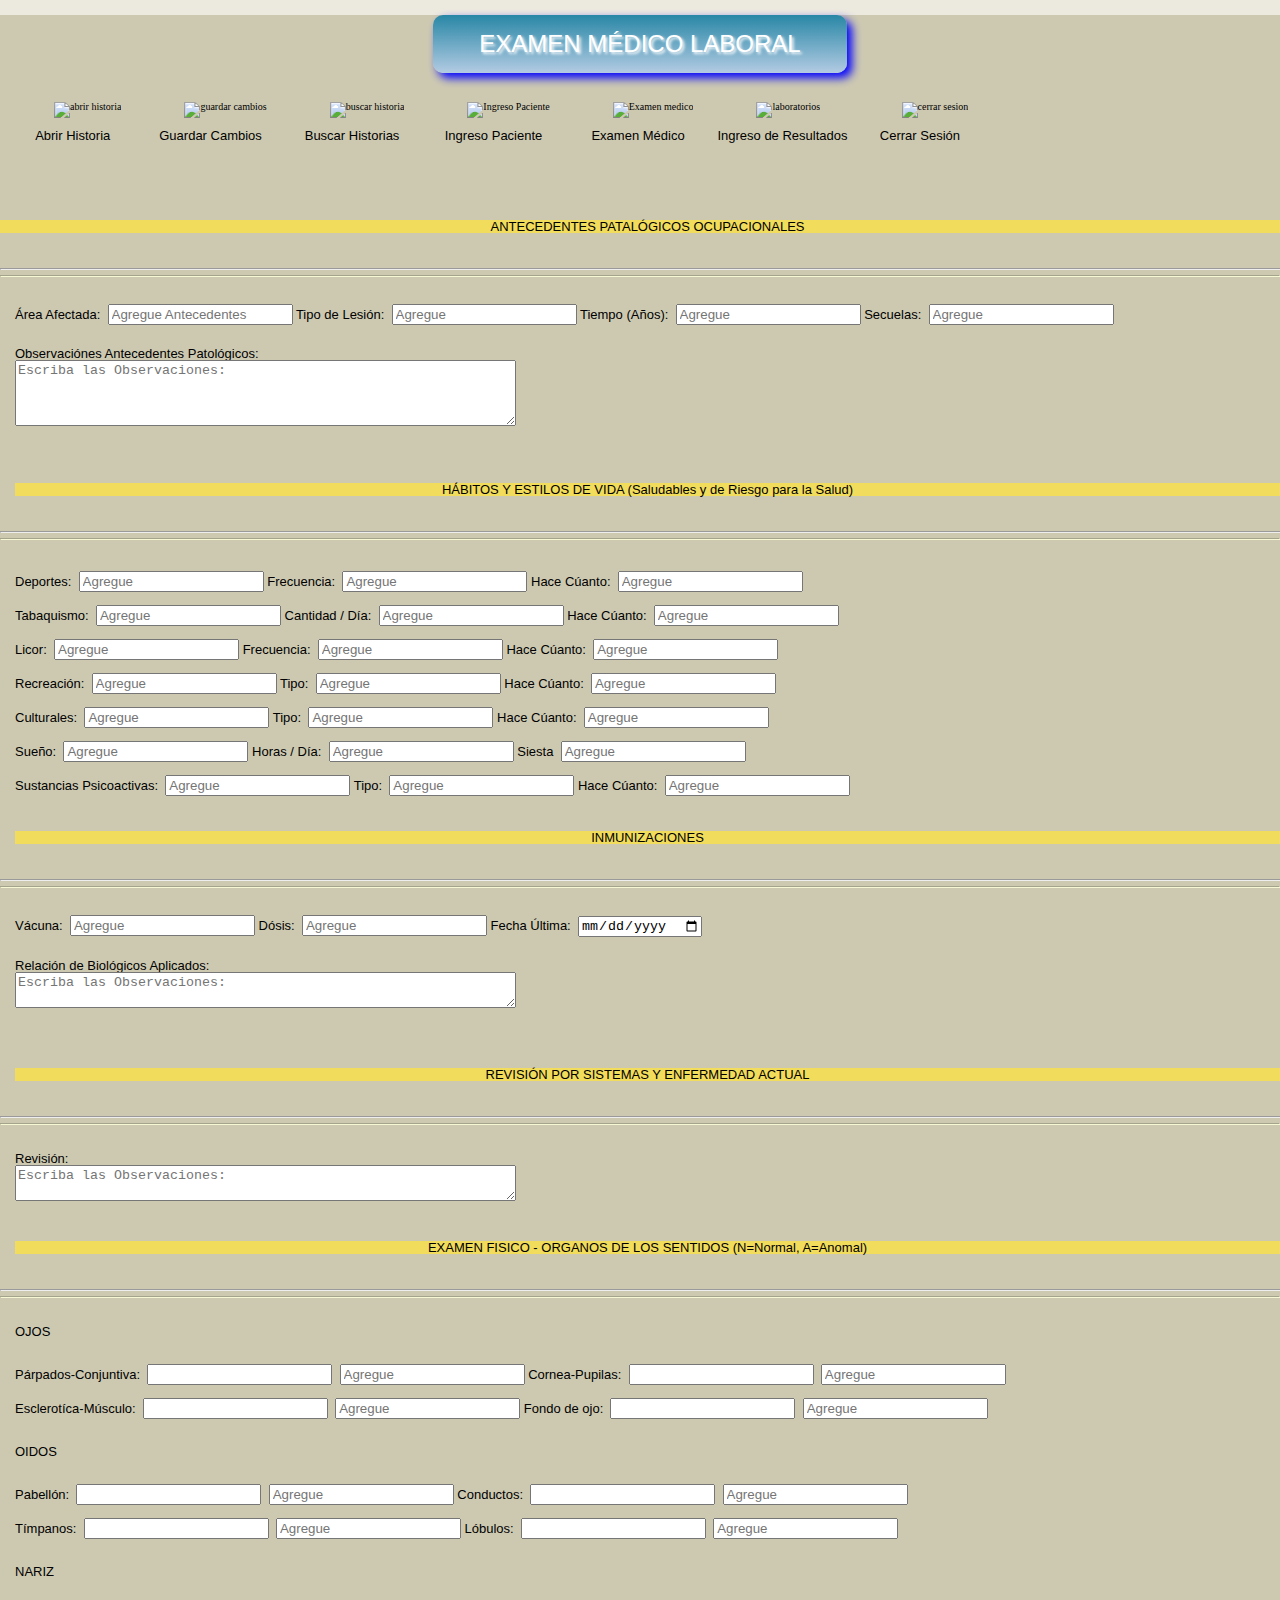
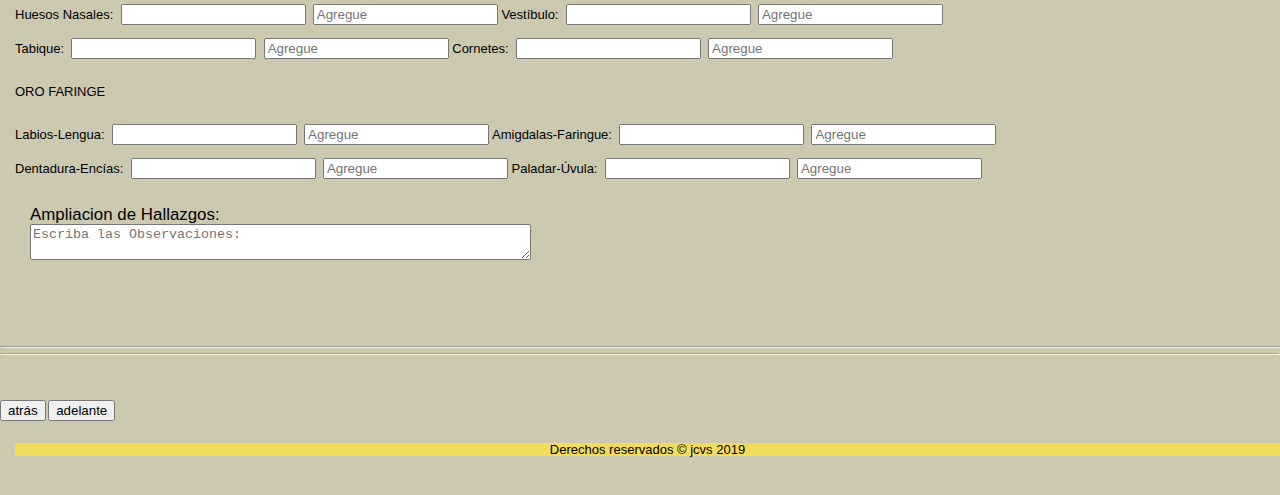
==== commit 0013ce31: "Add files via upload" ====
--- a/historia clinica inicial2.html
+++ b/historia clinica inicial2.html
@@ -17,7 +17,7 @@
 		<nav id="menuppal1">
 		<figure>
  
-      <img src="imagenes/abrir.png" alt="abrir historia" width="50" 		height="50">
+      <img src="imagenes/abrir.png" alt="abrir historia" width="50" height="50">
     	<figcaption>
       Abrir Historia
 </figcaption>  
@@ -760,7 +760,7 @@
    <hr style="width:100%;"> 
    <hr style="border-color:#F7F8D3;">   
 <br><br><fieldset>                 
-<legend>OJOS</legend>
+<legend>OJOS</legend><br><br>
 P�rpados-Conjuntiva: &nbsp;<input type="text" name="PC" id="PC" required list="opc30">
     <datalist id="opc30">
     <option value="N" label= "N">
@@ -915,8 +915,8 @@
     <option value="Secuelas de Toxoplasmosis Bilateral " label= "Secuelas de Toxoplasmosis Bilateral ">
     <option value="Secuelas de Toxoplasmosis ojo Derecho" label= "Secuelas de Toxoplasmosis ojo Derecho">
     <option value="Secuelas de Toxoplasmosis ojo Izquierdo" label= "Secuelas de Toxoplasmosis ojo Izquierdo">
- </datalist><br><br>
- <legend>OIDOS</legend>
+ </datalist><br><br><br>
+ <legend>OIDOS</legend><br><br>
  Pabell�n: &nbsp;<input type="text" name="P" id="P" required list="opc38">
     <datalist id="opc38">
     <option value="N" label= "N">
@@ -1035,8 +1035,8 @@
     <option value="Dermatitis Aguda Bilateral" label= "Dermatitis Aguda Bilateral">
     <option value="Dermatitis Aguda L�bulo Derecha" label= "Dermatitis Aguda L�bulo Derecha">
     <option value="Dermatitis Aguda L�bulos Izquierda" label= "Dermatitis Aguda L�bulos Izquierda">
- </datalist><br><br>
- <legend>NARIZ</legend>
+ </datalist><br><br><br>
+ <legend>NARIZ</legend><br><br>
  Huesos Nasales: &nbsp;<input type="text" name="HN" id="HN" required list="opc46">
     <datalist id="opc46">
     <option value="N" label= "N">
@@ -1106,8 +1106,8 @@
     <option value="P�lipos Nasal Bilateral no Obstructiva" label= "P�lipos Nasal Bilateral no Obstructiva">
     <option value="P�lipos Nasal Derecho no Obstructivo" label= "P�lipos Nasal Derecho no Obstructivo">
     <option value="P�lipos Nasal Izquierdo no Obstructivo" label= "P�lipos Nasal Izquierdo no Obstructivo">
- </datalist><br><br>
- <legend>ORO FARINGE</legend>
+ </datalist><br><br><br>
+ <legend>ORO FARINGE</legend><br><br>
  Labios-Lengua: &nbsp;<input type="text" name="LL" id="LL" required list="opc54">
     <datalist id="opc54">
     <option value="N" label= "N">
@@ -1141,132 +1141,80 @@
     <datalist id="opc57">
     <option value="AMIGDALAS" label= "AMIGDALAS">
     <option value="Ablaci�n Quir�rgica" label= "Ablaci�n Quir�rgica">
-    <option value="3" label= "3">
-    <option value="4" label= "4">
-    <option value="5" label= "5">
-    <option value="6" label= "6">
-    <option value="7" label= "7">
-    <option value="8" label= "8">
-    <option value="9" label= "9">
-    <option value="10" label= "10">
+    <option value="Am�gdalas Hipert�ficas" label= "Am�gdalas Hipert�ficas">
+    <option value="Am�gdalas Atr�ficas" label= "Am�gdalas Atr�ficas">
+    <option value="Am�gdalas Pult�ceas" label= "Am�gdalas Pult�ceas">
+    <option value="Am�gdalas Cicatrizadas" label= "Am�gdalas Cicatrizadas">
+    <option value="Am�gdalas Congestivas" label= "Am�gdalas Congestivas">
+    <option value="Am�gdalas Cr�ptica" label= "Am�gdalas Cr�ptica">
+    <option value="Am�gdalitis Aguda" label= "Am�gdalitis Aguda">
+    <option value="Am�gdalitis Cr�nica" label= "Am�gdalitis Cr�nica">
+    <option value="FARINGE" label= "FARINGE">
+    <option value="Faringe Congestiva" label= "Faringe Congestiva">
+    <option value="Faringitis Congestiva" label= "Faringitis Congestiva">
+    <option value="Faringitis Cr�nica" label= "Faringitis Cr�nica">
+    <option value="Faringitis Purulenta" label= "Faringitis Purulenta">
+ </datalist><br><br>
+  Dentadura-Enc�as: &nbsp;<input type="text" name="DE" id="DE" required list="opc58">
+    <datalist id="opc58">
+    <option value="N" label= "N">
+    <option value="A" label= "A">
+</datalist>
+ &nbsp;<input type="text" name="DEH" id="DEH" placeholder="Agregue" required list="opc59">
+    <datalist id="opc59">
+    <option value="DENTADURA" label= "DENTADURA">
+    <option value="Dentadura Incompleta Arcada Superior Derecha" label= "Dentadura Incompleta Arcada Superior Derecha">
+    <option value="Dentadura Incompleta Arcada Superior Izquierda" label= "Dentadura Incompleta Arcada Superior Izquierda">
+    <option value="Dentadura Incompleta Arcada Inferior Derecha" label= "Dentadura Incompleta Arcada Inferior Derecha">
+    <option value="Dentadura Incompleta Arcada Inferior Izquierda" label= "Dentadura Incompleta Arcada Inferior Izquierda">
+    <option value="Dentadura Incompleta Superior" label= "Dentadura Incompleta Superior">
+    <option value="Dentadura Incompleta Inferior" label= "Dentadura Incompleta Inferior">
+    <option value="Ed�ntulo Total" label= "Ed�ntulo Total">
+    <option value="Ed�ntulo Parcial Superior" label= "Ed�ntulo Parcial Superior">
+    <option value="Ed�ntulo Parcial Inferior" label= "Ed�ntulo Parcial Inferior">
+      <option value="Ed�ntulo Parcial Supero-Inferior" label= "Ed�ntulo Parcial Supero-Inferior">
+    <option value="Foco S�ptico Dentario en:" label= "Foco S�ptico Dentario en:">
+    <option value="Mala Mordida por Prognatismo" label= "Mala Mordida por Prognatismo">
+    <option value="Mala Mordida Abierta" label= "Mala Mordida Abierta">
+    <option value="Pr�tesis Dental Total" label= "Pr�tesis Dental Total">
+    <option value="Pr�tesis Dental Parcial Superior" label= "Pr�tesis Dental Parcial Superior">
+    <option value="Pr�tesis Dental Parcial Inferior" label= "Pr�tesis Dental Parcial Inferior">
+    <option value="Pr�tesis Dental Completa Superior" label= "Pr�tesis Dental Completa Superior">
+    <option value="Pr�tesis Dental Completa Inferior" label= "Pr�tesis Dental Completa Inferior">
+    <option value="ENCIAS" label= "ENCIAS">
+    <option value="Aftas" label= "Aftas">
+    <option value="Gingivitis Aguda" label= "Gingivitis Aguda">
+    <option value="Hipertr�fia" label= "Hipertr�fia">
+    <option value="Hiperqueratosis Tabaquica" label= "Hiperqueratosis Tabaquica">
+    <option value="Leucoplasia" label= "Leucoplasia">
+    <option value="Malformaci�n Cong�nita de Enc�as" label= "Malformaci�n Cong�nita de Enc�as">
+    <option value="Pigmentaci�n de las Enc�as" label= "Pigmentaci�n de las Enc�as">
+    <option value="Pigmento Racial" label= "Pigmento Racial">
+    <option value="Ulceraci�n" label= "Ulceraci�n">
  </datalist>
+ Paladar-�vula: &nbsp;<input type="text" name="PU" id="PU" required list="opc60">
+    <datalist id="opc60">
+    <option value="N" label= "N">
+    <option value="A" label= "A">
+</datalist>
+&nbsp;<input type="text" name="PUH" id="PUH" placeholder="Agregue" required list="opc61">
+    <datalist id="opc61">
+    <option value="PALADAR" label= "PALADAR">
+    <option value="Paladar Endido Bilateral" label= "Paladar Endido Bilateral">
+    <option value="Paladar Endido Lado Derecho" label= "Paladar Endido Lado Derecho">
+    <option value="Paladar Endido Lado Izquierdo" label= "Paladar Endido Lado Izquierdo">
+    <option value="Paladar Endido Bilateral Corregido Quir�rgicamente" label= "Paladar Endido Bilateral Corregido Quir�rgicamente">
+    <option value="Paladar Endido Derecho Corregido Quir�rgicamente" label= "Paladar Endido Derecho Corregido Quir�rgicamente">
+    <option value="Paladar Izquierdo Corregido Quir�rgicamente" label= "Paladar Izquierdo Corregido Quir�rgicamente">
+    <option value="Paladar Ogival" label= "Paladar Ogival">
+    <option value="Torus Palatino" label= "Torus Palatino">
+    <option value="�VULA" label= "�VULA">
+    <option value="�vula Segmentada" label= "�vula Segmentada">
+ </datalist><br><br><br>
+ <section id="seccion"> 
+     <p>Ampliacion de Hallazgos: <br><textarea name="AMH" rows="2" cols="60" placeholder="Escriba las Observaciones:"></textarea></p><br><br>
+</section><br>
 </fieldset> 
-
- 	
-
-
-
-    <section id="seccion">    
- <form name="miformulario" id="miformulario" method="get" autocomplete="off"> <!--/*si lo pongo en on me muestra el formulario autoconpletar*/-->
-
-Empresa 2: &nbsp;<input type="text" name="empresa 2" id="miformulario" size="40" maxlength="60">
-
-Cargo 2: &nbsp;<input type="text" name="cargo 2" id="miformulario" size="40" maxlength="60" >
- 
-Tiempo de exposici�n 2: &nbsp;<input type="text" name="tiempo de exposicion 2" id="miformulario" size="5" maxlength="60">
-<br>
-<br>
-</form>
-</section>
-<fieldset>
-  <legend>BIOLOGICOS</legend>
-<br>
-<br>
-  <input type="checkbox" name="micasilladeverificacion"  value="1" />Virus
-<input type="checkbox" name="micasilladeverificacion" value="2" />Bacterias
-<input type="checkbox" name="micasilladeverificacion" value="3" />Hongos
-<input type="checkbox" name="micasilladeverificacion"  value="4" />Ricketsias
-<input type="checkbox" name="micasilladeverificacion"  value="5" />Parasitos
-<input type="checkbox" name="micasilladeverificacion"  value="6" />Picaduras
-<input type="checkbox" name="micasilladeverificacion"  value="7" />Mordeduras
-<input type="checkbox" name="micasilladeverificacion"  value="8" />Fluidos y Excrementos
-<input type="checkbox" name="micasilladeverificacion"  value="9" />Ninguno
-<br>
-<br>
-<legend>FISICOS</legend>
-<br>
-<br>
- <input type="checkbox" name="micasilladeverificacion" value="1" />Ruido
-<input type="checkbox" name="micasilladeverificacion" value="2" />Iluminaci�n
-<input type="checkbox" name="micasilladeverificacion" value="3" />Vibraci�n
-<input type="checkbox" name="micasilladeverificacion" value="4" />Temperaturas Extremas
-<input type="checkbox" name="micasilladeverificacion"  value="5" />Presi�n Atmosferica
-<input type="checkbox" name="micasilladeverificacion"  value="6" />Radiaci�n Ionizante
-<input type="checkbox" name="micasilladeverificacion"  value="7" />Radioaci�n no Ionizante
-<input type="checkbox" name="micasilladeverificacion"  value="8" />Ninguno
-<br>
-<br>
- <legend>QUIMICOS</legend>
-<br>
-<br>
-  <input type="checkbox" name="micasilladeverificacion"  value="1" />Polvo
-<input type="checkbox" name="micasilladeverificacion" value="2" />Fibras
-<input type="checkbox" name="micasilladeverificacion" value="3" />Liquidos (Niebla y Rocios)
-<input type="checkbox" name="micasilladeverificacion"  value="4" />Gases
-<input type="checkbox" name="micasilladeverificacion" value="5" />Vapores
-<input type="checkbox" name="micasilladeverificacion"  value="6" />Humo metalicos no Metalicos
-<input type="checkbox" name="micasilladeverificacion" value="7" />Materia Particulado
-<input type="checkbox" name="micasilladeverificacion"  value="8" />Ninguno
-<br>
-<br>
- <legend>BIOMECANICOS</legend>
-<br>
-<br>
-  <input type="checkbox" name="micasilladeverificacion"  value="1" />Trabajo Estatico
-<input type="checkbox" name="micasilladeverificacion" value="2" />Esfuerzo Fisico
-<input type="checkbox" name="micasilladeverificacion" value="3" />Manejo de Cargas
-<input type="checkbox" name="micasilladeverificacion"  value="4" />Posturas Forzadas
-<input type="checkbox" name="micasilladeverificacion" value="5" />Trabajo sedente
-<input type="checkbox" name="micasilladeverificacion"  value="6" />Mov. Repetitivos
-<input type="checkbox" name="micasilladeverificacion"  value="7" />Ninguno
-<br>
-<br>
- <legend>PSICOSOCIALES</legend>
-<br>
-<br>
-  <input type="checkbox" name="micasilladeverificacion"  value="1" />Contenido de la Tarea
-<input type="checkbox" name="micasilladeverificacion" value="2" />Relaciones Humanas
-<input type="checkbox" name="micasilladeverificacion" value="3" />Riesgo Contra Persona
-<input type="checkbox" name="micasilladeverificacion"  value="4" />Secretos del Producto
-<input type="checkbox" name="micasilladeverificacion" value="5" />Secretos del Proceso
-<input type="checkbox" name="micasilladeverificacion"  value="6" />Gesti�n Administrativa
-<input type="checkbox" name="micasilladeverificacion"  value="7" />Organizaci�n del Tiempo
-<input type="checkbox" name="micasilladeverificacion"  value="8" />Ninguno
-<br>
-<br>
- <legend>CONDICIONES DE SEGURIDAD</legend>
-<br>
-<br>
-  <input type="checkbox" name="micasilladeverificacion"  value="1" />Mecanico
-<input type="checkbox" name="micasilladeverificacion" value="2" />Electrico
-<input type="checkbox" name="micasilladeverificacion" value="3" />Locativo
-<input type="checkbox" name="micasilladeverificacion"  value="4" />Tecnologico
-<input type="checkbox" name="micasilladeverificacion" value="5" />Accidentes de Transito
-<input type="checkbox" name="micasilladeverificacion"  value="6" />Publicos
-<input type="checkbox" name="micasilladeverificacion"  value="7" />Trabajo en Alturas
-<input type="checkbox" name="micasilladeverificacion"  value="8" />Trabajos en Espacios Confinados
-<input type="checkbox" name="micasilladeverificacion"  value="9" />Ninguno
-<br>
-<br>
-<legend>FENOMENOS NATURALES</legend>
-<br>
-<br>
-  <input type="checkbox" name="micasilladeverificacion"  value="1" />Sismo
-<input type="checkbox" name="micasilladeverificacion" value="2" />Terremoto
-<input type="checkbox" name="micasilladeverificacion" value="3" />Vandaval
-<input type="checkbox" name="micasilladeverificacion"  value="4" />Inundaci�n
-<input type="checkbox" name="micasilladeverificacion" value="5" />Derrumbe
-<input type="checkbox" name="micasilladeverificacion"  value="6" />Precipitaciones
-<input type="checkbox" name="micasilladeverificacion"  value="7" />Trabajo en Alturas
-<input type="checkbox" name="micasilladeverificacion"  value="8" />Ninguno
- <br>
-<br>
-
- <section id="seccion"> 
-     <p>Observaci�n Riesgos Laborales Anteriores: <textarea name="Observaci�nCA" rows="3" cols="40" placeholder="Escriba las Observaciones:"></textarea></p><br><br>
-     <input type="submit" value="Registrar">
-     </section>
- </fieldset>    
  <br>
 <br>
 <hr style="border:30px;"><hr style="border:4px;">
@@ -1274,460 +1222,20 @@
 <hr style="border-color:#F7F8D3;"> 
 <br>
 <br>
-          
-<nav id="menuppal">
-    	 <ul>
-         <li>ACCIDENTES DE TRABAJO</li>   		
-     	 </ul>
-        </nav>     
- <br>
-<br> 
-    <fieldset>     
-    <legend>ACCIDENTE DE TRABAJO</legend>
-<br>
-<br>
-    <input type="radio" name="micasilladeverificacion"  value="si" />SI
-   <input type="radio" name="micasilladeverificacion" value="no" />NO
-
  <br>
 <br>
-
- <section id="seccion"> 
-     <p>Explique: <textarea name="Accidentes" rows="3" cols="40" placeholder="Explique lo       Sucedido:"></textarea></p><br><br>
-     <input type="submit" value="Registrar">
-     </section>
- </fieldset>    
-
-<br>
-<br>
-<hr style="border:30px;"><hr style="border:4px;">
-<hr style="width:100%;"> 
-<hr style="border-color:#F7F8D3;"> 
-<br>
-<br>
-
- <section id="seccion">    
- <form name="miformulario" id="miformulario" method="get" autocomplete="off"> <!--/*si lo pongo en on me muestra el formulario autoconpletar*/-->
-
-Primera Empresa: &nbsp;<input type="text" name="miformulario" id="Primera Empresa">
-
-Fecha : &nbsp;<input type="text" name="miformulario" id="Fecha" >
- 
-Causa: &nbsp;<input type="text" name="miformulario" id="Causa">
-
-Lesi�n : &nbsp;<input type="text" name="miformulario" id="Lesion" >
- 
-Parte Afectada: &nbsp;<input type="text" name="miformulario" id="Parte Afectada">
-
-Tiempo de Incapacidad : &nbsp;<input type="text" name="miformulario" id="Tiempo Incapacidad" ><br><br>
- 
-Secuelas: &nbsp;<input type="text" name="miformulario" id="Secuelas">
-
-Entidad de Riesgos Profesionales: &nbsp;<input type="text" name="miformulario" id="arl">
-</form>
-</section>
-<br>
-<br>
-<hr style="border:30px;"><hr style="border:4px;">
-<hr style="width:100%;"> 
-<hr style="border-color:#F7F8D3;"> 
-<br>
-<br>
-<section id="seccion">    
- <form name="miformulario" id="miformulario" method="get" autocomplete="off"> <!--/*si lo pongo en on me muestra el formulario autoconpletar*/-->
-
-Segunda Empresa: &nbsp;<input type="text" name="miformulario" id="Segunda Empresa">
-
-Fecha : &nbsp;<input type="text" name="miformulario" id="Fecha" >
- 
-Causa: &nbsp;<input type="text" name="miformulario" id="Causa">
-
-Lesi�n : &nbsp;<input type="text" name="miformulario" id="Lesion" >
- 
-Parte Afectada: &nbsp;<input type="text" name="miformulario" id="Parte Afectada">
-
-Tiempo de Incapacidad : &nbsp;<input type="text" name="miformulario" id="Tiempo Incapacidad" ><br><br>
- 
-Secuelas: &nbsp;<input type="text" name="miformulario" id="Secuelas">
-
-Entidad de Riesgos Profesionales: &nbsp;<input type="text" name="miformulario" id="arl">
-</form>
-</section>
-
-<br>
-<br>
-<br>
-<fieldset>
- <legend>Continua en Controles y con Manejo con su ARL</legend>
-<br>
-
-  <input type="radio" name="micasilladeverificacion"  value="1" />SI
-<input type="radio" name="micasilladeverificacion" value="0" />NO
-</fieldset>
-<br>
-<br>
-<hr style="border:30px;"><hr style="border:4px;">
-<hr style="width:100%;"> 
-<hr style="border-color:#F7F8D3;"> 
-<br>
-<br>
-<nav id="menuppal">
-    	 <ul>
-         <li>ENFERMEDAD LABORAL</li>   		
-     	 </ul>
-        </nav>     
- <br>
-<br> 
-<fieldset>  
- <legend>ENFERMEDAD LABORAL</legend>
-<br>
-
-  <input type="radio" name="micasilladeverificacion"  value="1" />SI
-<input type="radio" name="micasilladeverificacion" value="0" />NO
- </fieldset>
-
- 
- 
- <section id="seccion"> 
- <br>
-     <p>Cual?: <textarea name="enfermedadlab" rows="3" cols="40" placeholder="Explique:"></textarea></p><br><br>
-     <input type="submit" value="Registrar">
- 
-     </section>
-<br>
-<br>
-<hr style="border:30px;"><hr style="border:4px;">
-<hr style="width:100%;"> 
-<hr style="border-color:#F7F8D3;"> 
-<br>
-<br> 
-<fieldset>
- <legend>Primera Empresa</legend>
-</fieldset>
-
-<br>
-<br>
-<section id="seccion">    
- <form name="miformulario" id="miformulario" method="get" autocomplete="off"> <!--/*si lo pongo en on me muestra el formulario autoconpletar*/-->
-
-Empresa: &nbsp;<input type="text" name="miformulario" id="Empresa">
-
-Fecha : &nbsp;<input type="text" name="miformulario" id="Fecha" >
- 
-Causa: &nbsp;<input type="text" name="miformulario" id="Causa">
-
-Lesi�n : &nbsp;<input type="text" name="miformulario" id="Lesion" >
- 
-Parte Afectada: &nbsp;<input type="text" name="miformulario" id="Parte Afectada"><br><br>
-
-Tiempo de Incapacidad : &nbsp;<input type="text" name="miformulario" id="Tiempo Incapacidad" >
-
-Secuelas: &nbsp;<input type="text" name="miformulario" id="Secuelas"><br><br>
-
-
-<hr style="border:30px;"><hr style="border:4px;">
-<hr style="width:100%;"> 
-<hr style="border-color:#F7F8D3;"> 
-<br>
-<br> 
-Entidad Promotora de Salud: &nbsp;<input type="text" name="miformulario" id="eps">
-
-Administradora de Riesgos Laborales: &nbsp;<input type="text" name="miformulario" id="arl">
-</form>
-</section>
-
-<br>
-<br>
-<hr style="border:30px;"><hr style="border:4px;">
-<hr style="width:100%;"> 
-<hr style="border-color:#F7F8D3;"> 
-<br>
-<br> 
-<nav id="menuppal">
-    	 <ul>
-         <li>RIEGOS AL CARGO LABORAL QUE SE VA A DESEMPE�AR</li>   		
-     	 </ul>
-        </nav> 
-<br> 
-<br> 
-<fieldset>
- <legend>Informaci�n Ocupacional Actual</legend>
-</fieldset>
-<br>
-<br>
-<section id="seccion">
-  <p>Descripci�n del Cargo: <textarea name="descripcion_cargo" rows="3" cols="40" placeholder="Describa Funciones:" id="miformulario"></textarea></p><br>
-<br>
-  <p>Equipos o Herramientas Utilizadas: <textarea name="equipos" rows="3" cols="40" placeholder="Describa Funciones:" id="miformulario"></textarea></p>
-</section>
-<br>
-<br>
- <section id="seccion"> 
-  <input type="radio" name="micasilladeverificacion"  value="admin" />Administrativo
-<input type="radio" name="micasilladeverificacion" value="Opera" />Operativo
-<input type="radio" name="micasilladeverificacion" value="ambos" />Ambos
-</section>
- <section id="seccion">        
-<br>     
-<br>
-  <input type="radio" name="micasilladeverificacion"  value="proteccion" />Usa Elementos de Protecci�n Personal
-<input type="radio" name="micasilladeverificacion" value="controlF" />Control Fuente
-<input type="radio" name="micasilladeverificacion" value="controlM" />Control Medio
-<input type="radio" name="micasilladeverificacion" value="controlM" />Ninguno
- </section>
- <section id="seccion">  
-<br>
-  <p>Tiempo de Exposici�n <textarea name="tiempo_exposicion" rows="1" cols="8" id="miformulario"></textarea></p><br>
-     <input type="submit" value="Registrar">
-</section>
-
-<br>
-<hr style="border:30px;"><hr style="border:4px;">
-<hr style="width:100%;"> 
-<hr style="border-color:#F7F8D3;"> 
-<br>
-<br> 
-<nav id="menuppal">
-    	 <ul>
-         <li>ELEMETOS DE PROTECCI�N QUE UTILIZARA</li>   		
-     	 </ul>
-        </nav> 
-<br> 
-<br> 
-<fieldset>
- <legend>Elementos de Protecci�n Usados</legend>
-</fieldset>
-<br>
-
-<section id="seccion">        
-
-  <input type="radio" name="micasilladeverificacion"  value="proteccionp" />Casco
-<input type="radio" name="micasilladeverificacion" value="proteccionp" />Gafas
-<input type="radio" name="micasilladeverificacion" value="proteccionp" />Careta
-<input type="radio" name="micasilladeverificacion" value="proteccionp" />Mascarilla
-<input type="radio" name="micasilladeverificacion" value="proteccionp" />Guantes
-<input type="radio" name="micasilladeverificacion" value="proteccionp" />Delantal
-<input type="radio" name="micasilladeverificacion" value="proteccionp" />Polainas
-<input type="radio" name="micasilladeverificacion" value="proteccionp" />Arnes
-<input type="radio" name="micasilladeverificacion" value="proteccionp" />Protectores Auditivos
-<input type="radio" name="micasilladeverificacion" value="proteccionp" />Ropa Protectora Especial
-<input type="radio" name="micasilladeverificacion" value="proteccionp" />Botas, Zapatos Puntera Reforzada
-<input type="radio" name="micasilladeverificacion" value="proteccionp" />Ninguno
-<br>   <input type="submit" value="Registrar">
-</section>
-<br>
-<hr style="border:30px;"><hr style="border:4px;">
-<hr style="width:100%;"> 
-<hr style="border-color:#F7F8D3;"> 
-<br>
-<br> 
-
-
-
-<nav id="menuppal">
-    	 <ul>
-         <li>HABITOS DE VIDA PERSONAL</li>   		
-     	 </ul>
-        </nav> 
-<br> 
-<br> 
-<fieldset>
- <legend>Tipo de Fumador</legend>
-</fieldset>
-
-
-<br>
-<section id="seccion">        
- <input type="radio" name="micasilladeverificacion"  value="fumador" />No Fumador
-<input type="radio" name="micasilladeverificacion" value="fumador"  />Fumador Ocacional
-<input type="radio" name="micasilladeverificacion" value="fumador"  />Ex-Fumador
-<input type="radio" name="micasilladeverificacion" value="fumador"  />Fumador
-<br>   <input type="submit" value="Registrar">
-</section>
-
- <section id="seccion">  
-<br>
-  <p>A�os de Suspenci�n del Habito <textarea name="tiempo_suspencion" rows="1" cols="8" id="miformulario"></textarea></p>
-  <p>A�os de Fumador <textarea name="A�os_fumador" rows="1" cols="8" id="miformulario"></textarea></p>
-  <p>No de Cigarrillos al D�a <textarea name="numero_cigarrillos" rows="1" cols="8" id="miformulario"></textarea></p>
-     <input type="submit" value="Registrar">
-</section>
-
-
-<br> 
-<fieldset>
- <legend>Tipo de Bebedor</legend>
- </fieldset>
- 
-<br>
-<section id="seccion">        
- <input type="radio" name="micasilladeverificacion"  value="bebedor" />No Bebe
-<input type="radio" name="micasilladeverificacion" value="bebedor"  />Bebe Ocasional
-<input type="radio" name="micasilladeverificacion" value="bebedor"  />Ex-Bebedor
-<input type="radio" name="micasilladeverificacion" value="bebedor"  />Bebedor
-<br>   <input type="submit" value="Registrar">
-</section>
-
- <section id="seccion">  
-<br>
-  <p>Tipo de Licor <textarea name="tipo_licor" rows="1" cols="8" id="miformulario"></textarea></p>
-  
-     <input type="submit" value="Registrar">
-</section>
-
-<br>
-<fieldset> 
- <legend>Frecuencia</legend>
- </fieldset>
-<br>
-<section id="seccion">        
- <input type="radio" name="micasilladeverificacion"  value="frecuencia" />Diaria
-<input type="radio" name="micasilladeverificacion" value="frecuencia"  />Semanal
-<input type="radio" name="micasilladeverificacion" value="frecuencia" />Mensual
-<input type="radio" name="micasilladeverificacion" value="frecuencia" />Quincenal
-<input type="radio" name="micasilladeverificacion" value="frecuencia"  />Ocacional
-<br>   <input type="submit" value="Registrar">
-</section>
-
- <section id="seccion">  
-<br>
-  <p>A�os de Habito <textarea name="frecuencia" rows="1" cols="8" id="miformulario"></textarea></p>
-  <p>A�os de Suspenci�n <textarea name="frecuencia" rows="1" cols="8" id="miformulario"></textarea></p>
-  <p>�Ha tenido problemas con la bebida? <textarea name="problema" placeholder="Observaciones" rows="3" cols="40" id="miformulario"></textarea></p>
-  <input type="submit" value="Registrar">
-</section>
-
-<br>
-<hr style="border:30px;"><hr style="border:4px;">
-<hr style="width:100%;"> 
-<hr style="border-color:#F7F8D3;"> 
-<datalist id="opciones3">
-<option value="si" label= "Si">
-<option value="no" label= "No">
-
-</datalist>
-
-Deporte: &nbsp;<input type="text" name="deporte" id="deporte" placeholder="Si-No" required list="opciones3">
-</option>
-<br> 
-<fieldset>
- <legend>Frecuencia</legend>
-</fieldset>
-<section id="seccion">        
- <input type="radio" name="micasilladeverificacion"  value="deporte" />Diaria
-<input type="radio" name="micasilladeverificacion" value="deporte" />Semanal
-<input type="radio" name="micasilladeverificacion" value="deporte"  />Mensual
-<input type="radio" name="micasilladeverificacion" value="deporte"  />Quincenal
-<input type="radio" name="micasilladeverificacion" value="deporte"  />Ocasional
-<br>   <input type="submit" value="Registrar">
-</section>
-<br>
-<datalist id="opciones4">
-<option value="si" label= "Si">
-<option value="no" label= "No">
-
-
-</datalist>
-
-
-<hr style="border:30px;"><hr style="border:4px;">
-<hr style="width:100%;"> 
-<hr style="border-color:#F7F8D3;"> 
-
-</option>
-<section id="seccion">
-Consumo de Psicotropicos: &nbsp;<input type="text" name="consumo" id="consumo" placeholder="Si-No"  required list="opciones4">
-
-<br>
-  <p> De ser positivo Explique <textarea name="consumo" placeholder="Explique" rows="2" cols="30" id="miformulario"></textarea></p>
-  <input type="submit" value="Registrar">
-</section>
-
-<br> 
-<hr style="border:30px;"><hr style="border:4px;">
-<hr style="width:100%;"> 
-<hr style="border-color:#F7F8D3;"> 
-<br>
-<br> 
-
-<nav id="menuppal">
-    	 <ul>
-         <li>CAUSA DE AUSENTISMO LABORAL</li>   		
-     	 </ul>
-        </nav> 
-<br> 
- </option>
-  <fieldset> 
- <legend>Causa de Ausentismo Laboral</legend>
- </fieldset>
-<br>
-<section id="seccion">
-  <input type="radio" name="micasilladeverificacion"  value="1" />SI
-<input type="radio" name="micasilladeverificacion" value="0" />NO
- 
- <br>
-
-
-  <p> Patologia <textarea name="causa" rows="3" cols="40" id="miformulario"></textarea></p>
-    <p>D�as de Incapacidad <textarea name="causa" rows="3" cols="40" id="miformulario"></textarea></p>
-     <p>Controles <textarea name="causa" rows="3" cols="40" id="miformulario"></textarea></p>
-      <p>Condici�n Actual <textarea name="causa" rows="3" cols="40" id="miformulario"></textarea></p>
-  <input type="submit" value="Registrar">
- </section> 
-  
-  <hr style="border:30px;"><hr style="border:4px;">
-<hr style="width:100%;"> 
-<hr style="border-color:#F7F8D3;"> 
-  
-<datalist id="opciones5">
-<option value="si" label= "si">
-<option value="no" label= "no">
-
-</datalist>
-<section id="seccion">
-�Usted ha Sido Victima de Cr�menes de Lesa Humanidad? &nbsp;<input type="text" placeholder="Si-No" name="crimen" id="crimen" required list="opciones5">
-  
-<br>
-<datalist id="opciones6">
-<option value="si" label= "si">
-<option value="no" label= "no">
-
-</datalist>
-
-�Usted ha Sufrido o Ha Tenido Problemas con Violencia Sexual? &nbsp;<input type="text" placeholder="Si-No" name="crimen" id="crimen" required list="opciones6">
-<section id="seccion">  
-
-  <input type="submit" value="Registrar">
-  </section>
-<br>
-
-  <hr style="border:30px;"><hr style="border:4px;">
-<hr style="width:100%;"> 
-<hr style="border-color:#F7F8D3;"> 
-<br>
-
-
- <br>
-<br>
-<br> 
-<br>
-<br> 
-<br>
-<br> 
-<br>
-<br> 
-<br>
-<br> 
-<br>
-<br> 
-
 <frame name="sig">
 <input type="button" value="atr�s" onClick="parent.sig.history.back()"/>
 <input type="button" value="adelante" onClick="parent.sig.history.forward()"/>
-
+<br>
+ <br>
+<br> 
 <footer>
 <p>Derechos reservados &copy; jcvs 2019 </p>
 </footer>
-  
+<br>
+<br>
+ <br>
+<br>  
 </body>
 </html>
